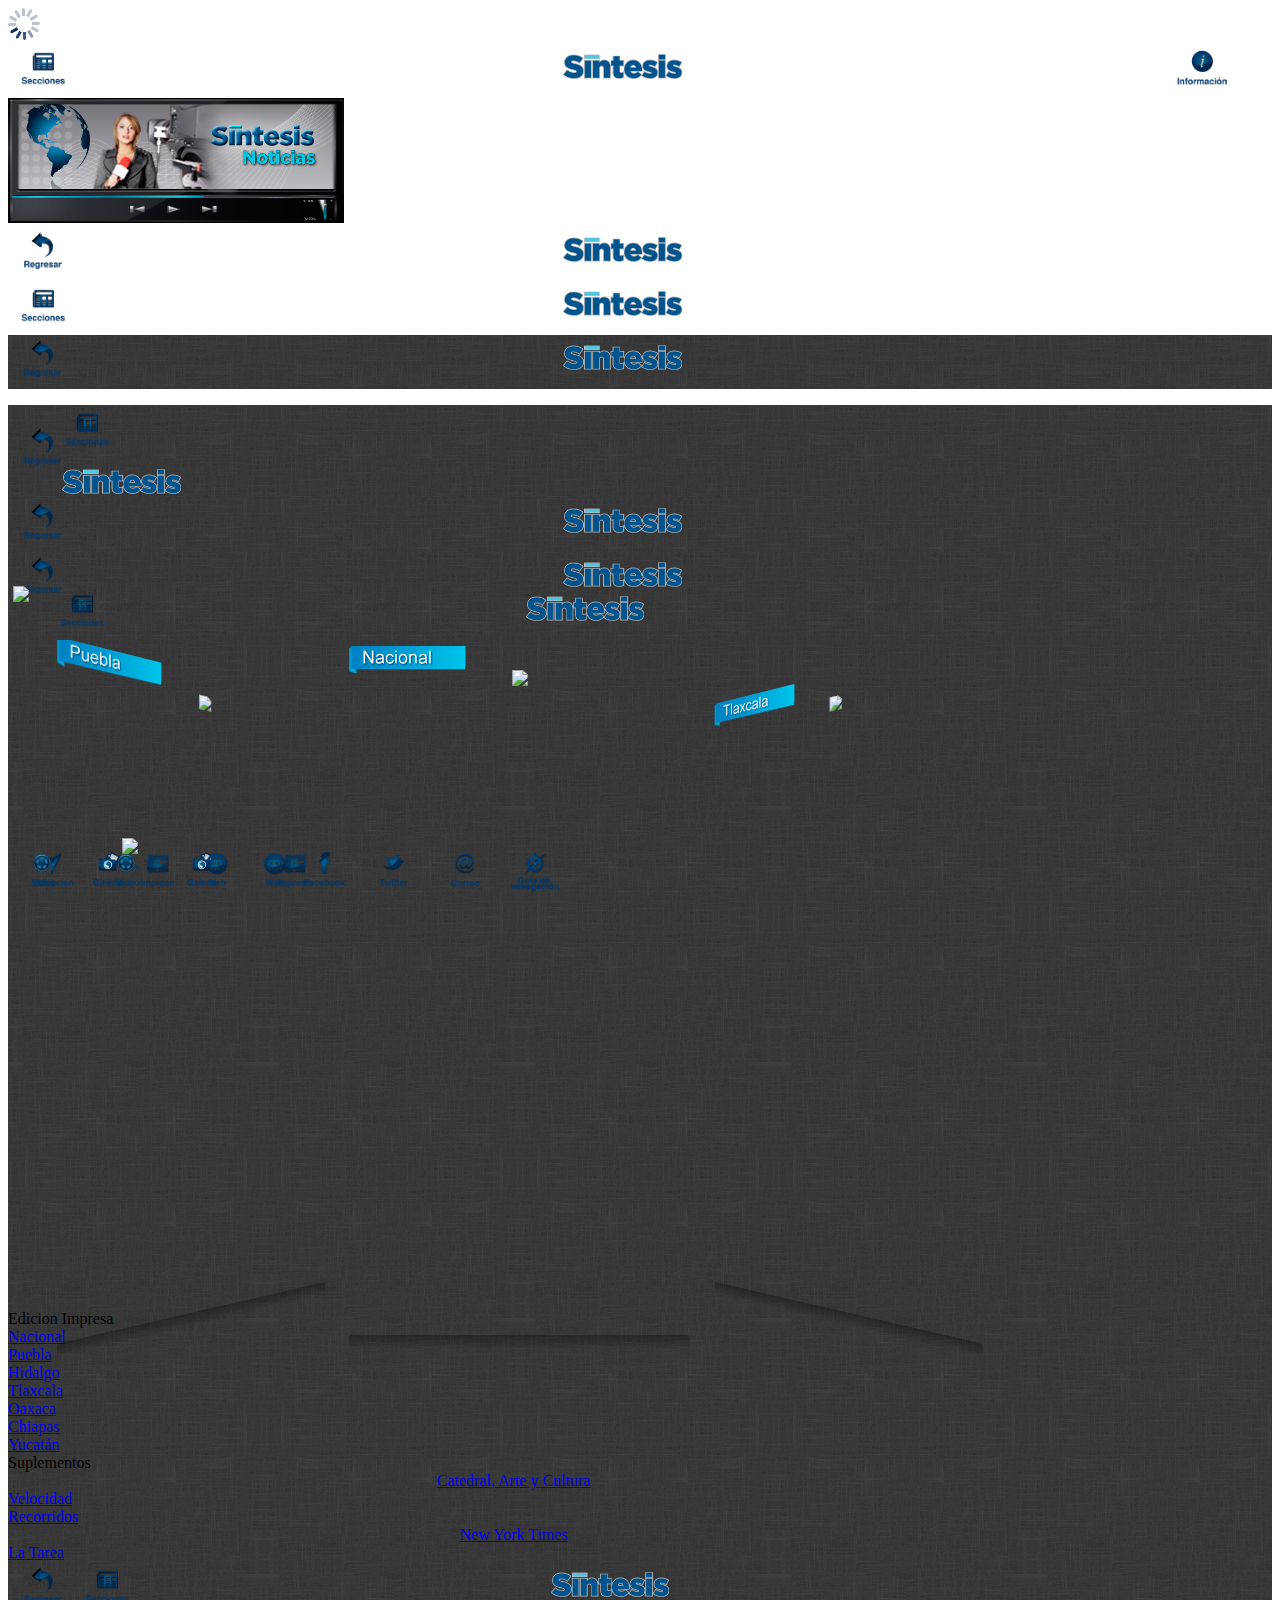
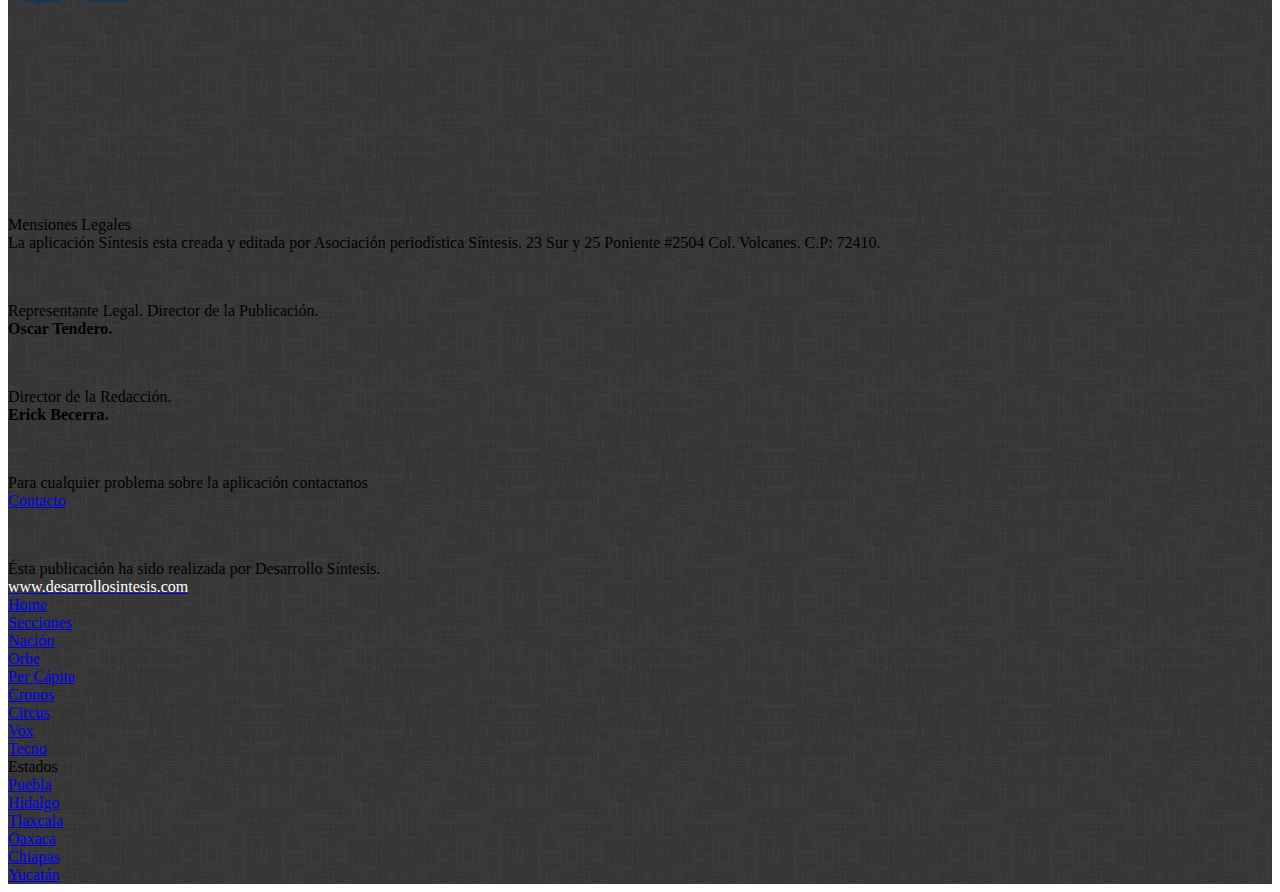
==== index.html @ 73b6370a "index" ====
﻿	<!DOCTYPE html>
<html>
<head>
<meta charset="UTF-8">
<title>Síntesis</title>
<meta content="width=device-width, initial-scale=1.0, minimum-scale=.5, maximum-scale=1.0, user-scalable=yes" name="viewport" />
<meta http-equiv="Pragma" CONTENT="no-cache"><!-- No Guarda cache -->

<!--<link href="general_ipad.css" rel="stylesheet" media="only screen and (min-device-width : 768px) and (max-device-width : 1024px)" />
<link href="css_ipad/transiciones.css" rel="stylesheet"  media="only screen and (min-device-width : 768px) and (max-device-width : 1024px)" />
<link href="css_ipad/alerta.css" rel="stylesheet" type="text/css"  media="only screen and (min-device-width : 768px) and (max-device-width : 1024px)" />
-->
<link  rel="stylesheet" media="all and (max-device-width:480px)" href="general_ipod.css" />
<link rel="stylesheet" media="all and (max-device-width:480px)"   href="css_ipod/transiciones.css"/>
<link rel="stylesheet" type="text/css" media="all and (max-device-width:480px)"  href="css_ipod/alerta.css" />



<script src="phonegap.js" type="text/javascript"></script>
<script src="http://code.jquery.com/jquery-1.9.1.min.js"></script>

<!--Slide-->
<link href="slide/royalslider.css" rel="stylesheet">
<script type="text/javascript" async src="slide/ga.js"></script>
<script src="slide/jquery.royalslider.min.js?v=9.3.5"></script>

<!--Slide-->
	<link href="js/galeria/photoswipe.css" type="text/css" rel="stylesheet" />
	<script type="text/javascript" src="js/galeria/lib/klass.min.js"></script>
	<script type="text/javascript" src="js/galeria/code.photoswipe-3.0.4.min.js"></script>


<script type="text/javascript">

	$(document).ready(function(e){
	

		/*
		if(checkConnection()== "WiFi connection")
		{alert("conectado");}
		else
		{alert("No conectado");
		}
		alert("conexion:"+checkConnection());
	*/
			if(navigator.userAgent.match(/iPod/i)) {
				
				document.addEventListener("deviceready", function(){
					//mantenemos el loding por 7 segundo
					slidePrincipal();
					slideVertical();
					CargarNoticiasHomeGal();
					galeria_video('nacionales');
					setInterval(function(){document.getElementById("cargando").style.display='none'},14000);
				
				});

			}
			else if(navigator.userAgent.match(/iPad/i)) {
				
				document.addEventListener("deviceready", function(){
					slidePrincipal();
					slideMiniatura();
					slideVertical();
					galeria_video('nacionales');	
					minuto_minuto();
					CargarNoticiasHomeGal();
					setInterval(function(){document.getElementById("cargando").style.display='none'},12000);
		
	
				});	
			}
		
		
});


	function checkConnection() {
        var networkState = navigator.network.connection.type;

        var states = {};
        states[Connection.UNKNOWN]  = 'Unknown connection';
        states[Connection.ETHERNET] = 'Ethernet connection';
        states[Connection.WIFI]     = 'WiFi connection';
        states[Connection.CELL_2G]  = 'Cell 2G connection';
        states[Connection.CELL_3G]  = 'Cell 3G connection';
        states[Connection.CELL_4G]  = 'Cell 4G connection';
        states[Connection.NONE]     = 'No network connection';

		var conex=states[networkState];
		return conex;
    }
	
    </script>


    

    <!-- carga de noticias -->
    <script>
	
		
			
			function CargarNoticiasHomeGal()
			{
				$.ajax({
						type: "POST",
						url: "http://166.78.193.53/RecursosApp/ios/php/CargarGaleriaImagenes2.php",
						data: "",
						cache: false,
						success: function(message)
						{
						$('.GaleriaImagenesContenedor').html(message);
						}
					});
		
			} 

			
	
	
			function slidePrincipal()
			{
				//$('#cont_slideprincipal').html('<img src="http://166.78.193.53/RecursosApp/ios/imagenes/loading.gif" />');
				if((navigator.userAgent.match(/iPhone/i)) || (navigator.userAgent.match(/iPod/i))) {
					 $.ajax({
							type: "POST",
							url: "http://166.78.193.53/RecursosApp/minios/php/slideprincipal_ip.php",
							data: "",
							cache: false,
								success: function(message)
								{	
							
									$('#cont_slideprincipal').html(message);	
								}
					});
					
				}
				else if(navigator.userAgent.match(/iPad/i)) {
					 $.ajax({
					
							type: "POST",
							url: "http://166.78.193.53/RecursosApp/ios/php/slideprincipal.php",
							data: "",
							cache: false,
							success: function(message)
							{
							//setInterval($('#cont_slideprincipal').html(message),5000);
							$('#cont_slideprincipal').html(message)
							}
					
					});
				}
				
				
			}
			function slideMiniatura()
			{
				//$('#cont_slidemini').html('<img src="http://166.78.193.53/RecursosApp/ios/imagenes/loading.gif" />');
				$.ajax({
					type: "POST",
				url: "http://166.78.193.53/RecursosApp/ios/php/slide_miniatura.php",
				data: "",
				cache: false,
				success: function(message)
				{	
				//setInterval($('#cont_slidemini').html(message),5000);
				$('#cont_slidemini').html(message)
				
				}
				});
			}
			function slideVertical()
			{
				//$('#content_slideVertical').html('<img src="http://166.78.193.53/RecursosApp/ios/imagenes/loading.gif" />');
				$.ajax({
					type: "POST",
				url: "http://166.78.193.53/RecursosApp/ios/php/slide_vertical.php",
				data: "",
				cache: false,
				success: function(message)
				{	
				//setInterval($('#content_slideVertical').html(message),5000);
				$('#content_slideVertical').html(message)
				}
				});
			}
			
			function galeriaImagenes ()
			{
				$.ajax({
					type: "POST",
				url: "http://166.78.193.53/RecursosApp/ios/php/galeria_imagenes.php",
				data: "",
				cache: false,
				success: function(message)
				{	
				$('#content_gal').html(message);
				}
				});
			}
			
			function galeria_video(plaza)
			{

				$.ajax({
					type: "POST",
				url: "http://166.78.193.53/RecursosApp/ios/php/galeria_video.php",
				//data: "",
				data: "plaza="+plaza,
				cache: false,
				success: function(message)
				{	
				$('.contvideogaleria').html(message);
				}
				});
			}
			
			function minuto_minuto()
			{
			//$('#minuto_home').html('<img src="http://166.78.193.53/RecursosApp/ios/imagenes/loading.gif" />');
				$.ajax({
					type: "POST",
				url: "http://166.78.193.53/RecursosApp/ios/php/minutoaminuto.php",
				data: "",
				cache: false,
				success: function(message)
				{	
				//setInterval($('#minuto_home').html(message),5000);
					$('#minuto_home').html(message)
				
				}
				});
			}
			
		
	</script>
    <!-- fin carga de noticias-->

<script>
  
  	function pagSinte(){
		var ref = window.open('http://www.sintesis.mx', '_blank', 'location=yes');
		}
	function pagDesarrollo(){
		var ref = window.open('http://www.sintesis.mx', '_blank', 'location=yes');
		}
	function PagTwitter(){
		var ref = window.open('https://twitter.com/Sintesisweb', '_blank', 'location=yes');
		}
	function PagFace(){
		var ref = window.open('https://www.facebook.com/SintesisPuebla?fref=ts', '_blank', 'location=yes');
		}
		
		
	
	function CargarNoticiasHome()
	{
		document.getElementById("cargando").style.display='';
		
		
		slideVertical2();
		slidePrincipal();
		slideMiniatura();	
		minuto_minuto();
		galeria_video('nacionales');	
		CargarNoticiasHomeGal();
		function slideVertical2()
			{//ContenedorDivMedio
				
				$.ajax({
				type: "POST",
				url: "http://166.78.193.53/RecursosApp/ios/php/slide_vertical.php",
				data: "",
				cache: false,
				success: function(message)
				{
					
					$('#vertical_home').html(
					' <div  class="ContenedorSlideVertical" id="content_slideVertical" >'+message+'</div>'
					
					)
				}
				});
			}
		setInterval(function(){document.getElementById("cargando").style.display='none'},7000);
		
	} 
	
	function CargarNoticiasPlaza(plaza)
	{
		document.getElementById("cargando").style.display='';
		/*limpiamos*/
		document.getElementById("name_SeccionSeccion").innerHTML="";
		document.getElementById("content_secc").innerHTML="";
		document.getElementById("vertical_seccion").innerHTML="";
		document.getElementById("minuto_plaza").innerHTML="";
		document.getElementById("vs").innerHTML="";
		document.getElementById("img_sup").innerHTML="";
		
			$.ajax(
			{

				type: "POST",
				url: "http://166.78.193.53/RecursosApp/ios/php/CargarNoticiasPlazas.php",
				data: "plaza="+plaza,
				cache: false,
				success: function(message)
				{
					datos = JSON.parse(message);
					for(i=0;i<datos.length;i++)
					{
						document.getElementById("name_SeccionSeccion").innerHTML="";
						$(".SeccionSeccion").html(
							datos[i].titulo_seccion
						);
						$("#name_SeccionSeccion").removeAttr("class");
					$("#name_SeccionSeccion").addClass('back_nacion');
					$("#name_SeccionSeccion").addClass('SeccionSeccion');
					//color
					//$("#name_SeccionSeccion").css({'background':'#5abfcf'});
						
						$(".ContenedorPrincipalSeccion").html(datos[i].slide_principal)
						
						$(".DivVertical").html(datos[i].slide_vertical)
						
						$("#minuto_plaza").html(datos[i].ultimas_noticias)
						
						$(".Video_seccion").html(datos[i].video)
						
						setInterval(function(){document.getElementById("cargando").style.display='none'},12000);
					}
					
				
				
				}
			});

	} 
	function cargar_seccion(seccion)
	{
		document.getElementById("cargando").style.display='';
		/*limpiamos*/
		document.getElementById("name_SeccionSeccion").innerHTML="";
		document.getElementById("content_secc").innerHTML="";
		document.getElementById("vertical_seccion").innerHTML="";
		document.getElementById("minuto_plaza").innerHTML="";
		document.getElementById("vs").innerHTML="";
		document.getElementById("img_sup").innerHTML="";
		 $.ajax(
			{

				type: "POST",
				url: "http://166.78.193.53/RecursosApp/ios/php/cargar_seccion.php",
				data: "seccion="+seccion,
				cache: false,
				success: function(message)
				{
					datos = JSON.parse(message);
					for(i=0;i<datos.length;i++)
					{
						
						document.getElementById("name_SeccionSeccion").innerHTML="";
						$(".SeccionSeccion").html(
							datos[i].titulo_seccion
						);
						
						
						$("#name_SeccionSeccion").removeAttr("class");
					$("#name_SeccionSeccion").addClass('back_'+datos[i].pseudo);
					$("#name_SeccionSeccion").addClass('SeccionSeccion');
						
						
						
						$(".ContenedorPrincipalSeccion").html(datos[i].slide_principal)
						$(".DivVertical").html(datos[i].slide_vertical)
						$("#minuto_plaza").html(datos[i].ultimas_noticias)
						$(".Video_seccion").html(datos[i].video)
						
						setInterval(function(){document.getElementById("cargando").style.display='none'},12000);
						
					}
					
					
				}
			});

		 
	}



function LeerNota(id)
	{ CargarNoticiasHome();
		//$('.ExtrasPlaza').html('<img src="http://166.78.193.53/RecursosApp/ios/imagenes/loading.gif" />');
			document.getElementById("cargando").style.display='';
		document.getElementById("div_nt").innerHTML="";
						document.getElementById("div_ns").innerHTML="";
						document.getElementById("div_na").innerHTML="";
						document.getElementById("div_nfc").innerHTML="";
						document.getElementById("div_nc").innerHTML="";
						document.getElementById("div_nep").innerHTML="";
						document.getElementById("img_cont").innerHTML="";
			$.ajax(
			{

				type: "POST",
				url: "http://166.78.193.53/RecursosApp/ios/php/Nota_ios.php",
				data: "id="+id,
				cache: false,
				success: function(message)
				{
					datos = JSON.parse(message);
					for(i=0;i<datos.length;i++)
					{
						
						
						//modificamos las imagenes
					
					//$('#Gallery').html(
					$('#img_cont').html(
					datos[i].imagen
					);
					
					
					document.getElementById("name_section").innerHTML="";
					$('.NotaSeccion').html(
					datos[i].seccion
					);
					
					$("#name_section").removeAttr("class");
					$("#name_section").addClass('back_'+datos[i].seccion_pseudo);
					$("#name_section").addClass('NotaSeccion');
					$("#name_section").css({'color':'#fff'});
					
					$('.NotaTitulo').html(
					datos[i].titulo
					);
					
					$('.NotaSumario').html(
					datos[i].sumario
					);
					$('.NotaAutor').html(
					datos[i].autor
					);
					
					$('.NotaFechaCreacion').html(
					datos[i].fecha
					);
					
					$('.NotaCompleta').html(
					datos[i].nota
					);
					
					//setInterval($('.ExtrasPlaza').html(datos[i].nota_extra),5000);
					$('.ExtrasPlaza').html(datos[i].nota_extra)
					setInterval(function(){document.getElementById("cargando").style.display='none'},12000);
					
					}
				
				}
			});
	}


</script>


 <script>
 

  
  </script>

</head>
<body>
<div class="lb-overlay_loading" id="cargando" style="display:''"> <img src="imagenes/loading.gif"> </div>
<!-- Home -->
<div id="home" class="content" >
<div class="HeaderAlternativo">
  <div style=" display:inline-block; padding-top:0px; width:10%; padding-left:10px;"> <a href="javascript:;" onClick="$('#panelSecciones').css('left','0');"> <img src="imagenes/iconos/azules/seccion@2x.png" width="50" > </a> </div>
  <div style=" display:inline-block; width:75%; vertical-align: top; padding-top:10px; text-align:center;"> <img src="imagenes/logo.png" height="25"> </div>
  <div style=" display:inline-block; padding-top:0px; width:10%; text-align:right;"> <a href="#Info"> <img src="imagenes/iconos/azules/informacion@2x.png" width="50" > </a> </div>
</div>
<div id="ContenedorSlides2"> 
<div id="ContenedorSlides"> 
  <!--Slide Principal-->
        <div  class="ContenedorSlidePrincipal_php" id="cont_slideprincipal" >
      
        </div>
  <!--Slide Principal--> 
  
  <!--Slide Miniaturas-->
  <div  class="ContenedorSlideMiniaturas">
    <div  class="SubContenedorSlideMiniaturas" id="cont_slidemini">
    
      <!-- se carga de php-->
    </div>
  </div>
  <!--Slide Miniaturas--> 
  
  <!--Slide Vertical-->
  <div class="DivVertical" id="vertical_home">
    <div  class="ContenedorSlideVertical" id="content_slideVertical" >

    </div>
  </div>
  <!--Slide Vertical--> 
  
  <!--Contenedor Minuti a Minuto Video y Suplementos-->
  <div class="ContenedorDivMedio">
    <div class="ContenedorMinutovideo">
      <div class="Minuto_A_Minuto" id="minuto_home">
       <!-- minuto a minuto -->
      </div>
      <a href="#video"><div class="Video"> <img src="imagenes/video3.jpg"> </div></a>
    </div>
    <div class="Suplementos"> 
        <div class="DivSuplementos">
            <div style="float:left;margin-right:-30000px;" id="sup_img_prin">
            	
                <div class="ContSuplemento" id="img_sup">
            		<!--<img src="">-->
                </div>
                
            </div>
        </div>
    </div>
  </div>
  <!--Contenedor Minuti a Minuto Video y Suplementos--> 
  
</div>

<!-- Home --> 

<!--Nota-->
<div id="nota" class="TransicionTop">
  <div class="HeaderAlternativo">
    <div style=" display:inline-block; padding-top:0px; width:10%; padding-left:10px;"> 
    <a href="javascript:;" onClick="history.back(-1);"> <img src="imagenes/iconos/azules/regresar@2x.png" width="50" > </a>
    </div>
    <div style=" display:inline-block; width:75%; vertical-align: top; padding-top:10px; text-align:center;"> <img src="imagenes/logo.png" height="25"> </div>
  </div>
  <div class="back_nacion NotaSeccion" id="name_section">

  </div>
  <div id="contenedor_Nota" >
  	<div class="NotaContenedor" >
            
   		<div id="img_cont">
        
        
        </div>
  
  
        <div class="NotaTitulo" id="div_nt"></div>
        <div class="NotaSumario" id="div_ns"></div>
        
         <div class="NotaAutor" id="div_na"></div>
         <div class="NotaFechaCreacion" id="div_nfc"></div>
        
        <div class="NotaCompleta" id="div_nc"> </div>
        
        <div class="ExtrasPlaza" id="div_nep">
          <!--  PHP-->
         </div>
            
      </div>
  </div>
</div>
<!--Nota--> 

<!--Secciones-->
<div id="secciones" class="TransicionFadeOut">
  <div class="HeaderAlternativo">
    <div style=" display:inline-block; padding-top:0px; width:10%; padding-left:10px;"> <a href="javascript:;" onClick="$('#panelSecciones').css('left','0');"> <img src="imagenes/iconos/azules/seccion@2x.png" width="50" > </a>
     </div>
    <div style=" display:inline-block; width:75%; vertical-align: top; padding-top:10px; text-align:center;"> <img src="imagenes/logo.png" height="25"> </div>
  </div>
  <div> 
  
  <div class="back_nacion SeccionSeccion" id="name_SeccionSeccion" style="color:#FFF;">

  </div>
    <!--Slide Principal Plaza-->
    <div class="ContenedorPrincipalSeccion" id="content_secc">
  
          
          
      </div>
    </div>
    <!--Slide Principal Plaza--> 
    
    <!--Slide Vertical Seccion-->
    <div class="DivVertical" id="vertical_seccion">
    
    </div>
    <!--Slide Vertical Seccion--> 
    
    <!--Contenedor Minuto a Minuto Video y Suplementos-->
    <div class="ContenedorDivMedio">
      <div class="ContenedorMinutovideo">
        <div class="Minuto_A_Minuto" id="minuto_plaza">
       
        </div>
        <div class="Video_seccion" id="vs"> 
        
        </div>
        
      </div>
      <div class="Suplementos"> 
        <div class="DivSuplementos">
            <div style="float:left;margin-right:-30000px;" id="sup_img_prin_sec">
            	<div class="ContSuplemento" id="img_sup">
            		
                </div>
            </div>
        </div>
    </div>
    </div>
    <!--Contenedor Minuti a Minuto Video y Suplementos--> 
    
  </div>
  
</div>
<!--Secciones--> 

<!--Galeria de Fotos-->
<div id="galeria" class="TransicionFadeOut" style="background-image:url(imagenes/black_linen_v2.png)"  >
 
  <div class="HeaderAlternativo">
    <div style=" display:inline-block; padding-top:0px; width:10%; padding-left:10px;"> <a href="javascript:;" onClick="history.back(-1);"> <img src="imagenes/iconos/azules/regresar@2x.png" width="50" > </a> </div>
    <div style=" display:inline-block; width:75%; vertical-align: top; padding-top:10px; text-align:center;"> <img src="imagenes/logo.png" height="25"> </div>
  </div>
  
   	<div id="MainContent">

	<ul id="Gallery_gal" class="gallery GaleriaImagenesContenedor">
	</ul>
	
</div>	

</div>



<!--Galeria de Fotos-->

<!--Ubicacion-->
<div id="ubicacion" class="TransicionFadeOut" style="background-image:url(imagenes/black_linen_v2.png)"  >
  <div class="HeaderAlternativo">
    <div style=" display:inline-block; padding-top:0px; width:30px; padding-left:10px;"> <a href="javascript:;" onClick="history.back(-1);"> <img src="imagenes/iconos/azules/regresar@2x.png" width="50" > </a> </div>
    
    <div style=" display:inline-block; padding-top:0px; width:50px; padding-left:10px;"> <a href="javascript:;" onClick="$('#panelSecciones').css('left','0');"> <img src="imagenes/iconos/azules/seccion@2x.png" width="50" > </a>
    
    <div style=" display:inline-block; width:75%; vertical-align: top; padding-top:10px; text-align:center;"> <img src="imagenes/logo.png" height="25"> </div>
    
  </div>
  <div style="height:100%; overflow:hidden;">
    <div class="contUbicacion">
    <div id="map_canvas" style="width:100%; height:100%"></div>
     
    </div>
 
  </div>
</div>
<!-- Ubicacion-->

<!--Video-->
<div id="video" class="TransicionFadeOut" style="background-image:url(imagenes/black_linen_v2.png)"  >
  <div class="HeaderAlternativo">
    <div style=" display:inline-block; padding-top:0px; width:10%; padding-left:10px;"> <a href="javascript:;" onClick="history.back(-1);galeria_video('nacionales');"> <img src="imagenes/iconos/azules/regresar@2x.png" width="50" > </a> </div>
    <div style=" display:inline-block; width:75%; vertical-align: top; padding-top:10px; text-align:center;"> <img src="imagenes/logo.png" height="25"> </div>
    
  </div>
  <div style="height:93.5%; overflow:hidden;">
    <div class="contvideogaleria">
    
     <!-- se carga cotenido de php -->
    </div>
    <script type="text/javascript">
function cambiarvideo(url,titulo){
  document.getElementById('videogaleria').innerHTML = '<div class="VideoTituloPrincipal"><strong>'+titulo+'</strong></div><object width="100%" height="49%"><param name="movie" value="'+url+'?fs=1&amp;hl=es_ES&amp;rel=0&amp;autoplay=1&modestbranding=1"/><param value="true" name="allowFullScreen"/><param value="always" name="allowscriptaccess"/><param value="transparent" name="wmode"/><embed width="100%" height="49%" wmode="transparent"  allowfullscreen="true" allowscriptaccess="always" type="application/x-shockwave-flash" src="'+url+'?fs=1&amp;hl=es_ES&amp;rel=0&amp;autoplay=1&showinfo=0&modestbranding=1"/></object>';
return false;
}
</script> 
  </div>
</div>


<!--Video-->


<!--gia Nav-->
<div id="guia" class="TransicionFadeOut" style="background-image:url(imagenes/black_linen_v2.png)"  >
  <div class="HeaderAlternativo">
    <div style=" display:inline-block; padding-top:0px; width:10%; padding-left:10px;"> <a href="javascript:;" onClick="history.back(-1);"> <img src="imagenes/iconos/azules/regresar@2x.png" width="50" > </a> </div>
    <div style=" display:inline-block; width:75%; vertical-align: top; padding-top:10px; text-align:center;"> <img src="imagenes/logo.png" height="25"> </div>
    
  </div>
  <div style="height:100%; width:100%;">
    <div class="contNav" style="width:100%; height:100%; background:url(http://166.78.193.53/RecursosApp/ios/imagenes/guia.png) no-repeat; background-size:770px; background-position:center center; margin-top:-20px;">
    </div>
 
  </div>
</div>
<!-- guia nav--> 

<!--IMPRESO -->
<!--Impreso-->
<script>

/*function ImprimirImpresoPortada()
	{
			$.ajax(
			{

				type: "POST",
				url: "http://166.78.193.53/APPSintesis/php/ImprimirImpresoPortadas.php",
				data: "",
				cache: false,
				success: function(message)
				{
					message=message.split("&");
					
	$("#ImgPortadaPuebla").css("background-image", "url(http://166.78.193.53/APPSintesis/ImpresoPortadas/Puebla/Thumbs/"+message[1]+".jpg)");
	
	$("#ImgPortadaTlaxcala").css("background-image", "url(http://166.78.193.53/APPSintesis/ImpresoPortadas/Tlaxcala/Thumbs/"+message[2]+".jpg)");
	
	$("#ImgPortadaChiapas").css("background-image", "url(http://166.78.193.53/APPSintesis/ImpresoPortadas/Chiapas/Thumbs/"+message[5]+".jpg)");
	
	$("#ImgPortadaHidalgo").css("background-image", "url(http://166.78.193.53/APPSintesis/ImpresoPortadas/Hidalgo/Thumbs/"+message[3]+".jpg)");
	
	$("#ImgPortadaOaxaca").css("background-image", "url(http://166.78.193.53/APPSintesis/ImpresoPortadas/Oaxaca/Thumbs/"+message[4]+".jpg)");
	
	$("#ImgPortadaYucatan").css("background-image", "url(http://166.78.193.53/APPSintesis/ImpresoPortadas/Yucatan/Thumbs/"+message[6]+".jpg)");
	
	$("#ImgPortadaNacional").css("background-image", "url(http://166.78.193.53/APPSintesis/ImpresoPortadas/Nacional/Thumbs/"+message[7]+".jpg)");
				
				
				
				
				}
				
			});

	}*/
	
</script>
<link rel="stylesheet" href="js/SlideImpreso/style.css">

<script src="js/SlideImpreso/idangerous.swiper.js"></script>
<script src="js/SlideImpreso/idangerous.swiper.3dflow.js"></script>

<div id="impreso"  class="TransicionFadeOut" >
  <div class="HeaderAlternativo">
    
    <div style=" display:inline-block; padding-top:0px; width:30px; vertical-align:top;padding-left:5px;"> <a href="#home" onClick="CargarNoticiasHome();"> <img src="http://166.78.193.53/APPSintesis/imagenes/home@2x.png" width="50" > </a>
     </div>
     
     <div style=" display:inline-block; padding-top:0px; width:50px;padding-left:10px; "> <a href="javascript:;" onClick="$('#panelSeccionesImpreso').css('left','0');"> <img src="imagenes/iconos/azules/seccion@2x.png" width="50" > </a>
     </div>
     
    <div style=" display:inline-block; width:75%; vertical-align: top; padding-top:10px; text-align:center;"> <img src="imagenes/logo.png" height="25"> </div>
    
  </div>

	<div id="ContenedorImpresoPortadas">
        <div class="main">
          <div class="swiper-container appstore td1">
          
            <div class="swiper-wrapper">
            
            
              <div  class="swiper-slide" id="ImgPortadaPuebla" style="background-image:url(images/loading.gif); text-align:center">
              <div class="EtiquetaImpreso">
              <img src="imagenes/EtiquetasPlazas/puebla.png"></div>
              <a href="#impreso-portadas" onClick="ImprimirImpresoTodas('Puebla');">
              <img src="http://166.78.193.53/APPSintesis/ImpresoPortadas/Puebla/Thumbs/portada.jpg">
              </a>
              <div class="reflection"></div>
              <div class="swiper-slide-shadow-left" ></div>
              <div class="swiper-slide-shadow-right"></div>
              </div>
              
              
              <div class="swiper-slide" id="ImgPortadaNacional" style="background-image:url(images/loading.gif); text-align:center;">
              <div class="EtiquetaImpreso">
              <img src="imagenes/EtiquetasPlazas/nacional.png"></div>
              <a href="#impreso-portadas" onClick="ImprimirImpresoTodas('Nacional');">
              	<img src="http://166.78.193.53/APPSintesis/ImpresoPortadas/Nacional/Thumbs/portada.jpg">
              </a>
              <div class="reflection"></div>
              <div class="swiper-slide-shadow-left" ></div>
              <div class="swiper-slide-shadow-right"></div>
              </div>
              
              
              
              <div class="swiper-slide" id="ImgPortadaTlaxcala" style="background-image:url(images/loading.gif); text-align:center;">
              <div class="EtiquetaImpreso">
              <img src="imagenes/EtiquetasPlazas/tlaxcala.png"></div>
              <a href="#impreso-portadas" onClick="ImprimirImpresoTodas('Tlaxcala');">
              	<img src="http://166.78.193.53/APPSintesis/ImpresoPortadas/Tlaxcala/Thumbs/portada.jpg">
              </a>
              <div class="reflection"></div>
              <div class="swiper-slide-shadow-left" ></div>
              <div class="swiper-slide-shadow-right"></div>
              </div>
              
              <div class="swiper-slide ImpresoSuplemento" id="ImgPortadaOaxaca" style="background-image:url(images/loading.gif); text-align:center;">
              <div class="EtiquetaImpreso">
              <img src="imagenes/EtiquetasPlazas/oaxaca.png"></div>
              <a href="#impreso-portadas" onClick="ImprimirImpresoTodas('Oaxaca');">
              	<img src="http://166.78.193.53/APPSintesis/ImpresoPortadas/Oaxaca/Thumbs/portada.jpg">
              </a>
              <div class="reflection"></div>
              <div class="swiper-slide-shadow-left" ></div>
              <div class="swiper-slide-shadow-right"></div>
              </div>
              
              <div class="swiper-slide" id="ImgPortadaHidalgo" style="background-image:url(images/loading.gif); text-align:center;">
              <div class="EtiquetaImpreso">
              <img src="imagenes/EtiquetasPlazas/hidalgo.png"></div>
              <a href="#impreso-portadas" onClick="ImprimirImpresoTodas('Hidalgo');">
              	<img src="http://166.78.193.53/APPSintesis/ImpresoPortadas/Hidalgo/Thumbs/portada.jpg">
              </a>
              <div class="reflection"></div>
              <div class="swiper-slide-shadow-left" ></div>
              <div class="swiper-slide-shadow-right"></div>
              </div>
              
              
              <div class="swiper-slide ImpresoSuplemento" id="ImgPortadaChiapas" style="background-image:url(images/loading.gif); text-align:center;">
              <div class="EtiquetaImpreso">
              <img src="imagenes/EtiquetasPlazas/chiapas.png"></div>
              <a href="#impreso-portadas" onClick="ImprimirImpresoTodas('Chiapas');">
              	<img src="http://166.78.193.53/APPSintesis/ImpresoPortadas/Chiapas/Thumbs/portada.jpg">
              </a>
              <div class="reflection"></div>
              <div class="swiper-slide-shadow-left" ></div>
              <div class="swiper-slide-shadow-right"></div>
              </div>
              
              <div class="swiper-slide ImpresoSuplemento" id="ImgPortadaYucatan" style="background-image:url(images/loading.gif); text-align:center;" >
              <div class="EtiquetaImpreso">
              <img src="imagenes/EtiquetasPlazas/yucatan.png"></div>
              <a href="#impreso-portadas" onClick="ImprimirImpresoTodas('Yucatan');">
              <img src="http://166.78.193.53/APPSintesis/ImpresoPortadas/Yucatan/Thumbs/portada.jpg">
              </a>
              <div class="reflection"></div>
              <div class="swiper-slide-shadow-left" ></div>
              <div class="swiper-slide-shadow-right"></div>
              </div>
              
            </div>
          </div>
        </div>
	</div>
</div>
<!--Impreso--> 


<!--Panel de Secciones de Impreso-->

<div id="panelSeccionesImpreso"  class="panelSeccion" style=" min-width:20%;"> 
  <div class="paneSeccionEdicion"> Edicion Impresa </div>
  
  <a href="#impreso-portadas" onClick="ImprimirImpresoTodas('Nacional');$('#panelSeccionesImpreso').css('left','-250%');">
  <div class="panelSeccionTitulo"> Nacional </div>
  </a>
   <div class="panelSeccionSpacer"> </div>
  <a href="#impreso-portadas" onClick="$('#panelSeccionesImpreso').css('left','-250%');ImprimirImpresoTodas('Puebla');">
  <div class="panelSeccionTitulo"> Puebla </div>
  </a>
  <div class="panelSeccionSpacer"> </div>
  <a href="#impreso-portadas" onClick="$('#panelSeccionesImpreso').css('left','-250%');ImprimirImpresoTodas('Hidalgo');">
  <div class="panelSeccionTitulo"> Hidalgo </div>
  </a>
  <div class="panelSeccionSpacer"> </div>
  <a href="#impreso-portadas" onClick="$('#panelSeccionesImpreso').css('left','-250%');ImprimirImpresoTodas('Tlaxcala');">
  <div class="panelSeccionTitulo"> Tlaxcala </div>
  </a>
  <div class="panelSeccionSpacer"> </div>
  <a href="#impreso-portadas" onClick="$('#panelSeccionesImpreso').css('left','-250%');ImprimirImpresoTodas('Oaxaca');">
  <div class="panelSeccionTitulo"> Oaxaca </div>
  </a>
  <div class="panelSeccionSpacer"> </div>
  <a href="#impreso-portadas" onClick="$('#panelSeccionesImpreso').css('left','-250%');ImprimirImpresoTodas('Chiapas');">
  <div class="panelSeccionTitulo"> Chiapas </div>
  </a>
  <div class="panelSeccionSpacer"> </div>
  <a href="#impreso-portadas" onClick="$('#panelSeccionesImpreso').css('left','-250%');ImprimirImpresoTodas('Yucatan');">
  <div class="panelSeccionTitulo"> Yucatán </div>
  </a>
  <div class="panelSeccionSpacer"> </div>
  <div class="paneSeccionEdicion"> Suplementos</div>
  <a href="#impreso-portadas" onClick="$('#panelSeccionesImpreso').css('left','-250%');ImprimirImpresoTodas('arte_cultura');">
  <div class="panelSeccionTitulo" style=" width:80%; text-align:center;"> Catedral, Arte y Cultura </div>
  </a>
  <div class="panelSeccionSpacer"> </div>
  <a href="#impreso-portadas" onClick="$('#panelSeccionesImpreso').css('left','-250%');ImprimirImpresoTodas('velocidad');">
  <div class="panelSeccionTitulo"> Velocidad </div>
  </a>
  <div class="panelSeccionSpacer"> </div>
  <a href="#impreso-portadas" onClick="$('#panelSeccionesImpreso').css('left','-250%');ImprimirImpresoTodas('recorridos');">
  <div class="panelSeccionTitulo"> Recorridos </div>
  </a>
  <div class="panelSeccionSpacer"> </div>
  <a href="#impreso-portadas" onClick="$('#panelSeccionesImpreso').css('left','-250%');ImprimirImpresoTodas('NYT');">
  <div class="panelSeccionTitulo" style=" width:80%; text-align:center;"> New York Times </div>
  </a>
  <div class="panelSeccionSpacer"> </div>
  <a href="#impreso-portadas" onClick="$('#panelSeccionesImpreso').css('left','-250%');ImprimirImpresoTodas('LaTarea');">
  <div class="panelSeccionTitulo"> La Tarea </div>
  </a>
  <div class="panelSeccionSpacer"> </div>
  <a class="closeSeccion" href="javascript:;" onClick="$('#panelSeccionesImpreso').css('left','-250%');"></a> </div>

<!--Panel de Secciones de Impreso-->



<!--Impreso Portadas-->
<script>
	function CambiarPortada(plaza,archivo){
		$('#ImagenPortadaImp').html('<img src="http://166.78.193.53/APPSintesis/ImpresoPortadas/'+plaza+'/'+archivo+'.jpg" width="100%">');
		}
	
</script>
<script>
function ImprimirImpresoTodas(plaza)
	{
			$.ajax(
			{

				type: "POST",
				url: "http://166.78.193.53/APPSintesis/php/ImprimirImpresoTodas.php",
				data: "plaza="+plaza,
				cache: false,
				success: function(message)
				{
					$('#ContenedorImagenImpreso').html(message);
				}
				
			});

	}
	
</script>


<div id="impreso-portadas"  class="TransicionFadeOut" >
      <div class="HeaderAlternativo">
      
        <div style=" display:inline-block; padding-top:0px; width:50px; padding-left:10px;"> <a href="javascript:;" onClick="history.back(-1);"> <img src="imagenes/iconos/azules/regresar@2x.png" width="50" > </a> </div>
        
     <div style=" display:inline-block; padding-top:0px; width:50px;padding-left:10px; "> <a href="javascript:;" onClick="$('#panelSeccionesImpreso').css('left','0');"> <img src="imagenes/iconos/azules/seccion@2x.png" width="50" > </a>
     </div>
     
     
        <div style=" display:inline-block; width:75%; vertical-align: top; padding-top:10px; text-align:center;"> <img src="imagenes/logo.png" height="25"> </div>
        
      </div>

 
  	<div id="ContenedorImagenImpreso" class="ContenedorImagenImpreso" >
    	
    </div>
    
</div>
<!--Impreso Portadas--> 



<!-- FIN IMPRESO-->




<!--Dialogo de Info--> 

<a href="#home" class="overlayInfo" id="Info"></a>
<div class="popupInfo" >
  <div class="HeadDialogoInfo"> Mensiones Legales </div>
  <div class="ContenidoDialogoInfo"> La aplicación Síntesis esta creada y editada por Asociación periodística Síntesis. 23 Sur y 25 Poniente #2504 Col. Volcanes. C.P: 72410.
    <p>&nbsp;</p>
    Representante Legal. Director de la Publicación.<br>
    <strong>Oscar Tendero.</strong>
    <p>&nbsp;</p>
    Director de la Redacción.<br>
    <strong>Erick Becerra.</strong>
    <p>&nbsp;</p>
    Para cualquier problema sobre la aplicación contactanos <a class="" href="mailto:admin-web@sintesisdigital.com.mx" style="width:150px; margin:auto; margin-top:100px;">
    <div class="BotonDialogoInfo"> Contacto </div>
    </a>
    <p>&nbsp;</p>
    Ésta publicación ha sido realizada por Desarrollo Síntesis.<br>
    <a href="javascript:;" onClick="pagDesarrollo();" data-theme="z" >
    <div style="color:#FFF;"> www.desarrollosintesis.com </div>
    </a> <a class="close" href="#home"></a> </div>
</div>
<!--Dialogo de Info--> 

<!--Panel de Secciones-->

<div id="panelSecciones"  class="panelSeccion"> 
  <a href="#home" onClick="$('#panelSecciones').css('left','-250%'),CargarNoticiasHome();">
  <div class="panelSeccionTitulo" style="background-image:url(http://166.78.193.53/RecursosApp/ios/imagenes/iconos/azules/home@2x.png);"> Home </div>
  
  <div class="paneSeccionEdicion"> Secciones </div>
  </a>
  <a href="#secciones" onClick="$('#panelSecciones').css('left','-250%'), CargarNoticiasPlaza('nacionales');">
  <div class="panelSeccionTitulo" style="background-image:url(http://166.78.193.53/RecursosApp/ios/imagenes/iconos/azules/nacion@2x.png);"> Nación </div>
  </a>
  <div class="panelSeccionSpacer"> </div>
  <a href="#secciones" onClick="$('#panelSecciones').css('left','-250%'), cargar_seccion('orbe');">
  <div class="panelSeccionTitulo" style="background-image:url(http://166.78.193.53/RecursosApp/ios/imagenes/iconos/azules/orbe@2x.png);"> Orbe </div>
  </a>
  <div class="panelSeccionSpacer"> </div>
  <a href="#secciones" onClick="$('#panelSecciones').css('left','-250%'), cargar_seccion('percapita');">
  <div class="panelSeccionTitulo" style="background-image:url(http://166.78.193.53/RecursosApp/ios/imagenes/iconos/azules/percapita@2x.png);"> Per Cápita </div>
  </a>
  <div class="panelSeccionSpacer"> </div>
  <a href="#secciones" onClick="$('#panelSecciones').css('left','-250%'), cargar_seccion('cronos');">
  <div class="panelSeccionTitulo" style="background-image:url(http://166.78.193.53/RecursosApp/ios/imagenes/iconos/azules/cronos@2x.png);"> Cronos </div>
  </a>
  <div class="panelSeccionSpacer"> </div>
  <a href="#secciones" onClick="$('#panelSecciones').css('left','-250%'), cargar_seccion('circus');">
  <div class="panelSeccionTitulo" style="background-image:url(http://166.78.193.53/RecursosApp/ios/imagenes/iconos/azules/circus@2x.png);"> Circus </div>
  </a>
  <div class="panelSeccionSpacer"> </div>
  <a href="#secciones" onClick="$('#panelSecciones').css('left','-250%'), cargar_seccion('vox');">
  <div class="panelSeccionTitulo" style="background-image:url(http://166.78.193.53/RecursosApp/ios/imagenes/iconos/azules/vox@2x.png);"> Vox </div>
  </a>
  <div class="panelSeccionSpacer"> </div>
  <a href="#secciones" onClick="$('#panelSecciones').css('left','-250%'), cargar_seccion('tecno');">
  <div class="panelSeccionTitulo" style="background-image:url(http://166.78.193.53/RecursosApp/ios/imagenes/iconos/azules/tecno@2x.png);"> Tecno </div>
  </a>
  <div class="panelSeccionSpacer"> </div>
  <div class="paneSeccionEdicion"> Estados </div>
  <a href="#secciones" onClick="$('#panelSecciones').css('left','-250%'), CargarNoticiasPlaza('puebla');">
  <div class="panelSeccionTitulo"> Puebla </div>
  </a>
  <div class="panelSeccionSpacer"> </div>
  <a href="#secciones" onClick="$('#panelSecciones').css('left','-250%'), CargarNoticiasPlaza('hidalgo');">
  <div class="panelSeccionTitulo"> Hidalgo </div>
  </a>
  <div class="panelSeccionSpacer"> </div>
  <a href="#secciones" onClick="$('#panelSecciones').css('left','-250%'), CargarNoticiasPlaza('tlaxcala');">
  <div class="panelSeccionTitulo"> Tlaxcala </div>
  </a>
  <div class="panelSeccionSpacer"> </div>
  <a href="#secciones" onClick="$('#panelSecciones').css('left','-250%'), CargarNoticiasPlaza('oaxaca');">
  <div class="panelSeccionTitulo"> Oaxaca </div>
  </a>
  <div class="panelSeccionSpacer"> </div>
  <a href="#secciones" onClick="$('#panelSecciones').css('left','-250%'), CargarNoticiasPlaza('chiapas');">
  <div class="panelSeccionTitulo"> Chiapas </div>
  </a>
  <div class="panelSeccionSpacer"> </div>
  <a href="#secciones" onClick="$('#panelSecciones').css('left','-250%'), CargarNoticiasPlaza('yucatan');">
  <div class="panelSeccionTitulo"> Yucatán </div>
  </a>
  <div class="panelSeccionSpacer"> </div>
  <a class="closeSeccion" href="javascript:;" onClick="$('#panelSecciones').css('left','-250%');"></a> </div>
<!--Panel de Secciones--> 


<!--Footer-->
<div class="HeaderAlternativo" style="position:fixed; bottom:0; vertical-align:top">
  
<div style=" display:inline-block; text-align:center; position:absolute; z-index:-1; width:100%;"> <a href="#impreso" onClick="ImprimirImpresoPortada();"> <img src="imagenes/iconos/azules/impreso@2x.png" width="50" > </a> </div>
  
  <div style="display:inline-block; padding-left:20px; "> <a href="#ubicacion"> <img src="imagenes/iconos/azules/ubicacion@2x.png" width="50" > </a> </div>
  
   <div style="display:inline-block; padding-left:20px; "> <a href="#video" onClick="galeria_video('nacionales')"> <img src="imagenes/iconos/azules/video@2x.png" width="50" > </a> </div>
  
  <div style=" display:inline-block;padding-left:20px;"> <a href="#galeria" onClick="CargarNoticiasHome()"> <img src="imagenes/iconos/azules/galeria@2x.png" width="50" > </a> </div>
  
  <div style=" display:inline-block;padding-left:20px;"> <a href="javascript:;" onClick="pagDesarrollo();"><img src="imagenes/iconos/azules/web@2x.png" width="50" > </a> </div>
  
   <div style=" float:right; display:inline-block; padding-right:20px;"> <a href="#guia"> <img src="imagenes/iconos/azules/guia@2x.png" width="50" > </a> </div>
   
  <div style="float:right;display:inline-block;padding-right:20px; "> <a href="mailto:admin-web@sintesisdigital.com.mx"> <img src="imagenes/iconos/azules/correo@2x.png" width="50" > </a> </div>
  
  <div style=" float:right; display:inline-block; padding-right:20px;"> <a href="javascript:;" onClick="PagTwitter();"> <img src="imagenes/iconos/azules/twitter@2x.png" width="50" > </a> </div>
  
  <div style=" float:right; display:inline-block; padding-right:20px;"> <a href="javascript:;" onClick="PagFace();"> <img src="imagenes/iconos/azules/facebook@2x.png" width="50" > </a> </div>
  
  
</div>
<!--Footer-->

<!--Footer-->
 <div class="HeaderAlternativoFooter" style="position:fixed; bottom:0; vertical-align:top;   ">  
  
  <div style="  text-align:center; vertical-align:bottom;position:absolute;  z-index:-1; width:100%; "> <a href="javascript:;" onClick="$('#panelIconos').css('left','0');"> <img src="imagenes/mas@2x.png" width="18" > </a> </div>

  
  <div style="display:inline-block; padding-left:10px; padding-bottom:0px;vertical-align:center; margin-top:8px; z-index:-1;  "> <a href="#video" onClick="galeria_video('nacionales')">  <img src="imagenes/iconos/azules/video@2x.png" width="50"  > </a> </div>
  
  <div style=" display:inline-block;padding-left:10px; padding-bottom:0px;vertical-align:center;margin-top:8px;" > <a href="#galeria"  onClick="CargarNoticiasHome();"> <img src="imagenes/iconos/azules/galeria@2x.png" width="50"  > </a> </div>
  
    <div style="float:right;display:inline-block;padding-right:10px;padding-bottom:0px;vertical-align:center;margin-top:8px; "> <a href="javascript:;" onClick="pagDesarrollo();"><img src="imagenes/iconos/azules/web@2x.png"  width="50" > </a> </div>

     <div style=" float:right; display:inline-block; padding-right:10px;padding-bottom:0px;vertical-align:center; margin-top:8px;"> <a href="#impreso" onClick="ImprimirImpresoPortada();"> <img src="imagenes/iconos/azules/impreso@2x.png" width="50"  > </a> </div>
  
</div>
<!--Footer-->

<script>
      jQuery(document).ready(function($) {

  $(".SlidePrincipal").royalSlider({
    autoHeight: false,
    arrowsNav: false,
    fadeinLoadedSlide: false,
    controlNavigationSpacing: 0,
    controlNavigation: "tabs",
    imageScaleMode: "none",
    imageAlignCenter:false,
    loop: false,
    loopRewind: true,
    numImagesToPreload: 6,
    keyboardNavEnabled: false,
    usePreloader: true
  });
 
  
  
  });
  
  /* 3D Flow demos */
$(function(){


td1 = jQuery('.td1').swiper({
slidesPerSlide:3,
loop:true,
//Enable 3D Flow
tdFlow: {}
})

})

    </script> 
</div>
</body>
</html>
---- general_ipad.css ----
a:link {
	text-decoration: none;
	}
a:visited {
	text-decoration: none;
	}
a:active {
	text-decoration: none;
}
a:hover {
	text-decoration: none;
}
body{
	background-image: url(imagenes/patron.png);
	font-family:  Helvetica, sans-serif;
	height:100%;
	width:100%;
	
	}
	
.HeaderAlternativo{
	background-image:url(imagenes/barra.png);
	height:44px;
	font-family:  Helvetica, sans-serif;
	font-size: 16px;
	color: #0c6090;
	width:100%;
	z-index:2;
	vertical-align:top;
	
	
	}
.DialogoPlaza{
	width:250px;
	height:30px;
	margin:auto;
	text-align:center;
	padding-top:10px;
	background-color:#0c6090;
	color:#FFF;
	border-radius:15px;
	-moz-border-radius:15px 15px 15px 15px; 
	-webkit-border-radius:15px 15px 15px 15px; 
	border:1px solid #707070;
}

.HeadDialogoInfo{
	margin-left:-15px;
	margin-right:-15px;
	color:#FFF;
	height:20px;
	vertical-align:top;
	-moz-border-radius:5px 5px 5px 5px;
	-webkit-border-radius:5px 5px 5px 5px;
	padding-top:10px;
	background: -webkit-linear-gradient(#999, #000);
   background: -moz-linear-gradient(#999, #000);
   background: -o-linear-gradient(#999, #000);
   font-size:12px;
}
.ContenidoDialogoInfo{
	padding-top:10px;
	font-size:12px;
	}
.BotonDialogoInfo{
	width:50%;
	height:20px;
	margin:auto;
	text-align:center;
	padding-top:10px;
	background-color:#0c6090;
	color:#FFF;
	border-radius:15px;
	-moz-border-radius:15px 15px 15px 15px; 
	-webkit-border-radius:15px 15px 15px 15px; 
	border:1px solid #707070;
	background: -webkit-linear-gradient(#999, #000);
   background: -moz-linear-gradient(#999, #000);
   background: -o-linear-gradient(#999, #000);
	}
	
.lb-overlay{
	width: 0px;
	height: 0px;
	position: fixed;
	overflow: hidden;
	left: 0px;
	top: 0px;
	padding: 0px;
	z-index: 99;
	text-align: center;
	background:#666;
	opacity: 0.8;
}

.lb-overlay {
	width: auto;
	height: auto;
	bottom: 0px;
	right: 0px;
	padding: 80px 100px 120px 100px;
}
.lb-overlay img{
	margin-top:20%;}
.lb-overlay_loading img{
	margin-top:20%;}
.lb-overlay_loading
{
	width: 0px;
	height: 0px;
	position: fixed;
	overflow: hidden;
	left: 0px;
	top: 0px;
	padding: 0px;
	z-index: 99;
	text-align: center;
	background:#000;
	opacity: 0.8;
	width: auto;
	height: auto;
	bottom: 0px;
	right: 0px;
	padding: 80px 100px 120px 100px;
}

/*Slide Principal*/
.ContenedorSlidePrincipal {
	 width: 100%;
	 margin:auto;
    overflow: auto;
	-webkit-overflow-scrolling: touch;
	background: rgba(204,204,204,.4);
	height: 243px;
	vertical-align:top;
}
.ContenedorSlidePrincipal_php {
	 width: 100%;
	 margin:auto;
}
.SubContenedorPrincipal{
	 width: 100%;
	 margin:auto;
    overflow: auto;
	height: 243px;
	vertical-align:top;
	}
	
	/*.ContenedorPrincipalSeccion{
	vertical-align:top;
	height:345px;
	width: 100%;
	overflow: auto;
	-webkit-overflow-scrolling: touch;
	 padding:5px;
	 
	 }
.SubContenedorPrincipalSeccion{
	vertical-align:top;  
	height:345px;  
	margin:auto;
	overflow: auto;
	}*/


.ContenedorContenidoPrincipal {
	margin-left: 0;
	margin-right: 0;
}

.SlidePrincipalImagen {
	display:inline-block;
	width:49%;
	height:242px;
	vertical-align:top;
	overflow:hidden;
}
.PublicidadSlidePrincipal {
	display:inline-block;
	width:100%;
	height:242px;
	vertical-align:top;
	overflow:hidden;
}
.SlidePrincipalImagen img {
	width:100%;
}
.SlidePrincipalContenido {
	display:inline-block;
	width:49%;
	height:240px;
	vertical-align:top;
	font-size: 30px;
	color: #666;
}
.SlidePrincipalTitulo {
	font-family:  Helvetica, sans-serif;
	font-size: 30px;
	color: #4D4D4D;
	text-shadow: 0.1em 0.1em #B8B8B8;
}
.SlidePrincipalSeccion {
	font-family:  Helvetica, sans-serif;
	font-size: 12px;
	color: #0c6090;
	text-shadow:none;
	padding-top:10px;
	
}
.SlidePrincipalAutor {
	font-family:  Helvetica, sans-serif;
	font-size: 12px;
	color: #0c6090;
	text-shadow:none;
}
.SlidePrincipalFecha {
	font-family:  Helvetica, sans-serif;
	font-size: 12px;
	color: #0c6090;
	text-shadow:none;
}
.SlidePrincipalSumario {
	padding-top: 10px;
	font-family:  Helvetica, sans-serif;
	font-size: 18px;
	font-weight: bold;
	color:#666666;
	text-shadow: 0.2em 0.2em #B8B8B8;
}
/*Slide Principal*/

/*Slide Miniaturas*/
.ContenedorSlideMiniaturas {
	width: 98%;
	margin:auto;
	background: rgba(204,204,204,.4);
	height: 100px;
	margin-top: 7px;
	padding:5px;
	text-align: left;
	overflow: auto;
	-webkit-overflow-scrolling: touch;
}
.SubContenedorSlideMiniaturas {
	float:left;
	margin-right:-30000px;
	overflow:auto;
}
.ContSlideMiniaturas{
	vertical-align:top;
	overflow:hidden;
	height:95px;
	margin-left:10px; 
	width:300px; 
	display:inline-block;
	 }
.PublicidadSlideMiniaturas{
	vertical-align:top;
	overflow:hidden;
	height:95px;
	margin-left:10px; 
	width:230px; 
	display:inline-block;
	 }
.SlideMiniaturasImagen {
	width: 45%;
	display: inline-block;
}

.SlideMiniaturasImagen img {
	width: 100%;
	box-shadow: 5px 5px 5px #000;
}
.SlideMiniaturasContenido {
	display: inline-block;
	text-align: left;
	width: 45%;
	vertical-align: top;
	font-size: 13px;
	padding-top: 5px;
	padding-left:5px;
	color: #666;
}
/*Slide Miniaturas*/

/*Slide Vertical*/
.DivVertical{
	width:35%;
	display:inline-block;
	}
.ContenedorSlideVertical {
	width: 100%;
	background: rgba(204,204,204,.4);
	position: relative;
	margin: 7px;
	text-align: center;
	overflow: auto;
	-webkit-overflow-scrolling: touch;
	margin-bottom:50px;
	height:300px;
	
	
}

.SlideVerticalSeccion {
	position:absolute;
	margin:0;
}

.SlideVerticalArticulo {
	background: rgba(204,204,204,.9);
	margin-top:10px;
	height:165px;
}

.PublicidadSlideVertical {
	background: rgba(204,204,204,.9);
	margin-top:10px;
	height:165px;
}

.SlideVerticalImagen {
	width: 47%;
	display: inline-block;
	text-align:center;
	
}
.SlideVerticalImagen img {
	width:100%;
	box-shadow: 5px 5px 5px #000;
}
.SlideVerticalContenido {
	display: inline-block;
	width: 51%;
	text-shadow:none;
	vertical-align: top;
	padding-left:0px;
	margin-top:5px;
	height:130px;
	color:#000;
}
.SlideVerticalTitulo {
	font-family:  Helvetica, sans-serif;
	text-align: left;
	vertical-align: top;
	font-size: 16px;
	width:100%;
	text-shadow: 0.3em 0.2em #B2B2B2 ;
	font-weight: bold;
	color:#4D4D4D;

}

.SlideVerticalAutor {
	font-family:  Helvetica, sans-serif;
	font-size: 12px;
	color: #0c6090;
	text-align:left;
	padding-top:10px;
}
.SlideVerticalFecha {
	font-family:  Helvetica, sans-serif;
	font-size: 12px;
	color: #0c6090;
	text-align:left;
}
/*Slide Vertical*/



/*Contenedor Div Medio*/
.ContenedorDivMedio {
	width: 62.9%;
	background: rgba(204,204,204,.4);
	height:564px;
	display:inline-block;
	vertical-align:top;
	margin:7px;
	text-shadow:none;
}
/*Contenedor Div Medio*/

/*Minuto a Minuto y Video*/
.ContenedorMinutovideo {
	width: 56%;
	display:inline-block;
	height:auto;
	
}
/*Minuto a Minuto y Video*/

/*Minuto a Minuto*/
.Minuto_A_Minuto {
	width: 100%;
	background-image: url(imagenes/minuto.png);
	background-size:95%;
	background-position: top;
	background-size:contain;
	background-repeat:no-repeat;
	height:138px;
	font-size:12px;
	padding-top:45px;
	padding-left:15px;
	max-width:336px;
	/*width:363px;
	height:185px;*/
	
	
	
}
/*Minuto a Minuto*/	

/*Video*/
.Video img {
	width: 100%;
	height:125px;
	margin:5px;
	max-width:336px;
	width:336px;
	
}
/*Video*/

/*Suplementos*/
.Suplementos {
	display:inline-block;
	width: 40%;
	vertical-align:top;
	padding:10px;	
}
.DivSuplementos {
	 width:233px;
	 overflow-x:auto;
	 -webkit-overflow-scrolling: touch;
}
.ContSuplemento{
	display:inline-block;
	}

.Suplementos img{
	display:inline-block;
	width: 100%;
	vertical-align:top;
}
/*Suplementos*/

/*Slide Principal Plaza*/
.SeccionSeccion{
	position:absolute;
	top:44px;
	width:100%;
	text-align:center;
	z-index:3;
	}
.ContenedorPrincipalSeccion{
	vertical-align:top;
	height:345px;
	width: 100%;
	overflow: auto;
	-webkit-overflow-scrolling: touch;
	 padding:5px;
	 
	 }
.SubContenedorPrincipalSeccion{
	vertical-align:top;  
	height:345px;  
	margin:auto;
	overflow: auto;
	}
.ContenidoPrincipalSeccion{
	display:inline-block; 
	overflow:hidden;
	background: rgba(204,204,204,.4); 
	height:325px; 
	padding:5px;
	width:240px; 
	margin:auto;
	box-shadow: 5px 5px 5px  #666;
	vertical-align:top;
	}
.ImagenPrincipalSeccion{
	display:inline-block;
	width:99%;
	vertical-align:top;
	overflow:hidden; 
	margin:auto;
	}
.PublicidadPrincipalSeccion{
	display:inline-block;
	width:100%;
	vertical-align:top;
	overflow:hidden; 
	margin:auto;
	}
.PublicidadPrincipalSeccion img{
	width:100%;
	height:100%;
	}
.ImagenPrincipalSeccion img{
	width:98%;
	height:auto;
	box-shadow: 5px 5px 5px #000;
	}
.TextoPrincipalSeccion{
	display:inline-block;
	width:100%;
	vertical-align:top;
	}
.TituloPrincipalSeccion{
	font-family:  Helvetica, sans-serif;
	font-size: 20px; 
	font-weight:bold;
	color: #666;
	text-shadow: 0.1em 0.1em #B8B8B8;
	}
.SeccionPrincipalSeccion{
	font-family:Helvetica, sans-serif;
	font-size: 12px;
	color: #0c6090;
	text-shadow:none;
	padding-top:10px;
	}
.AutorPrincipalSeccion{
	font-family:Helvetica, sans-serif;
	font-size:12px;
	color:#0c6090;
	text-shadow:none;
	}
.FechaPrincipalSeccion{
	font-family:Helvetica, sans-serif;
	font-size: 12px;
	color: #0c6090;
	text-shadow:none;
	}
/*Slide Principal Plaza*/


/*Nota*/
.NotaSeccion{
	width:100%;
	text-align:center;
	z-index:3;
	}
.NotaContenedor {
	background: rgba(204,204,204,.4);
	text-shadow:none;
	width:100%;
	margin:auto;
	height:auto;
}
#contenedor_Nota
{}


.NotaContenedor img {
	max-width:600px;
	margin:auto;
	display:inline-block;
	width:50%;
	padding:10px;
	
}
.NotaTitulo{
	font-family:  Helvetica, sans-serif;
	font-size: 30px;
	color: #333;
	font-weight:bold;
	padding-top:10px;
}

.NotaSumario{
	padding-top: 20px;
	font-family:  Helvetica, sans-serif;
	font-size: 18px;
	font-weight: bold;
	color:#666;
}
.NotaAutor{
	text-align:left;
	font-size: 12px;
	color: #0c6090;
	padding-top:20px;
	font-weight: bold;
}
.NotaFechaCreacion{
	text-align:left;
	font-size: 12px;
	color: #0c6090;
	font-weight: bold;
}

.NotaCompleta{
	padding-top:0px;
	width:95%;
	text-align:justify;
	margin-left:15px;
	padding-bottom:10px;
	padding-top:30px;
	padding-left:0px;
	padding-right:0px;
	display:inline-block;
	color:#808080;
}


/*Nota*/

/*Imagenes Nota*/
.ImagenesNota {
	 width: 40%;
	 
	 float:left;
	 padding:10px;
}
.ImagenesNotaImagen{
	display:inline-block;}
.ImagenesNotaImagen img {
	width:100%;
	vertical-align:top;
	overflow:hidden;
}
.ZoomImagenNota{
	position:absolute;
	top:5px;
	right:14px;
	width:20px;
	}
.MasImagenNota{
	position:absolute;
	bottom:0;
	right:14px;
	width:20px;
	}
/*Imagenes Nota*/

/*Notas Extras*/
.ExtrasPlaza{
	height:auto;
	margin:auto;
	text-align:center;
	width:100%;
	height:auto;
	padding-bottom:44px;
	}
.NotaExtraContenedor{
	text-align:left;
	vertical-align:top;
	height:auto;
	width:30%;
	margin-left:2%;
	margin:auto;
	display:inline-block;
	}
.NotaExtraContenedor a{
	color: inherit;
	}
.NotaExtraTitulo{
	margin:auto;
	margin-top:20px;
	padding:5px;
	width:90%;
	color:#4D4D4D;
	font-weight:bold;
	max-width:350px;
	-moz-border-radius:5px 5px 5px;
	-webkit-border-radius: 5px 5px 5px;
	border:3px #FFF solid;
	}
.NotaExtraImagen img{
	margin:auto;
	margin-top:15px;
	width:90%;
	}
.NotaExtraSumario{
	margin:auto;
	margin-top:15px;
	width:90%;
	max-width:350px;
	color:#666666;
	}
.NotaExtraLeerMas{
	margin:auto;
	margin-top:19px;
	padding:10px;
	border:3px #FFF solid;
	width:70%;
	text-align:center;
	max-width:100px;
	-moz-border-radius:5px 5px 5px;
	-webkit-border-radius: 5px 5px 5px;
	}
/*Notas Extras*/

/*Impreso Plazas*/
.ContenedorImpresoPlaza{
	width:100%;
	text-align:center;
	}
.ImagenImpresoPlaza{
	display:inline-block; 
	width:33%;
	margin-left:-5px;
	margin-top:8%;
	}
.ContenedorTituloImpresoPlaza{
	width:100%;
	height:30px;
	text-align:center; 
	vertical-align:middle; 
	color:#FFF;
	vertical-align: top; 
	font-size:18px;
	background-image:url(imagenes/patron_azul.png);
	}
.TituloImpresoPlaza{
	width:30%;
	display:inline-block; 
	padding-top:5px;
	}
.TextoTituloImpresoPlaza{
	padding-top:4px;
	}
/*Impreso Plazas*/

/*Portadas Semanales*/
.ContenedorPortada{
	width:100%; 
	height:100%;
	}
.SubContenedorPortada{
	width:30%;
	height:100%;
	display: inline-block;
	box-shadow: 0.3em 0.0em #B8B8B8;
	}
.EdicionesPortada{
	width:99%;
	height:30px;
	background-image: -webkit-linear-gradient(left , rgba(255,255,255,0) 0%, rgb(113,156,185) 30%, rgba(0,85,143,.8) 50%, rgb(113,156,185) 70%, rgba(255,255,255,0) 100%);
	padding-top:10px;
	font-size:16px;
	color:#FFF; 
	text-align:center;
	}
.PortadillasPortada{
	text-align:center; 
	padding-top:3%; 
	overflow:auto; 
	height:100%;
	}
.PortadillasImagen{
	height:200px;
	}
.PortadillasDia{
	color:rgb(0,85,143);
	}
.PortadillasSpace{
	width:99%;
	height:5px;
	background-image: -webkit-linear-gradient(left , rgba(255,255,255,0) 0%, rgb(113,156,185) 30%, rgba(0,85,143,.8) 50%, rgb(113,156,185) 70%, rgba(255,255,255,0) 100%);
	}
.PortadaPortada{
	width:68%;
	display: inline-block; 
	text-align:center; 
	vertical-align: top; 
	margin-top:5%;
	}
.PortadaPortada img{
	width:70%;
	}
/*Portadas Semanales*/


.gallery { list-style: none; padding: 0; margin: 0; }
.gallery li { float: left; width: 20%; }
.gallery li a { display: block; margin: 5px; border: 1px solid #3c3c3c; }
.gallery li img { display: block; width: 100%; height: auto; }

.galleriaNota { list-style: none; padding: 0; margin: 0; }
.galleriaNota li { float: left; width: 100%; }
.galleriaNota li a { display: block; margin: 5px; border: 1px solid #3c3c3c; }
.galleriaNota li img { display: block; width: 100%; height: auto; }

/*guia de Navegacion*/
.ContenedorGuiaNavegacion{
	width:100%;
	height:100%;
	text-align:center;
	}
#map_canvas
{
	background:url(imagenes/mapa_horizontal.png) no-repeat;
	width:100%;
	height:100%;
	background-size:100% 100%;
}
 @media screen and (min-width: 0px) and (max-width: 1024px) {



<!--Slide Miniaturas-->

.ContenedorSlideMiniaturas {
	width: 1010px;
	margin:auto;
	margin-top:7px;
}
<!--Slide Miniaturas-->

/*Slide Vertical*/
.DivVertical{
	height:auto;
	}
.ContenedorSlideVertical {
	width: 100%;
	background: rgba(204,204,204,.4);
	position: relative;
	margin: 7px;
	text-align: center;
	display:inline-block;
	overflow: auto;
	-webkit-overflow-scrolling: touch;
	height:310px;
	
	
}
.SlideVerticalImagen {
	width: 49%;
	height:165px;
}
.SlideVerticalImagen img {
	height:150px;
	max-width:170px;
}
.SlideVerticalContenido {
	width: 49%;
}

/*Slide Vertical*/

/*Div Medio*/
.ContenedorDivMedio {
	height:310px;
}
/*Div Medio*/

/*Minuto a Minuto*/
.Minuto_A_Minuto {
	padding-top:40px;
	padding-left:20px;
	
}
/*Minuto a Minuto*/	

/*Suplementos*/
/*Suplementos*/
.Suplementos {
	display:inline-block;
	width: 39%;
	vertical-align:top;
	padding:10px;
	
	
}
.Suplementos img{
	display:inline-block;
	width: 100%;
	vertical-align:top;
	height:90%;
	
}


 }
 @media screen and (min-width: 0px) and (max-width: 860px) {
	 /*Div Medio*/
.ContenedorDivMedio {
	width:62%;
}
#map_canvas
{
	background:url(imagenes/mapa_vertical.png) no-repeat;
	background-size:100% 100%;
	width:100%;
	height:100%;
}
/*Div Medio*/
 }
 
 @media screen and (min-width: 0px) and (max-width: 958px) {
#map_canvas
{
	background:url(imagenes/mapa_vertical.png) no-repeat;
	background-size:100% 100%;
	width:100%;
	height:100%;
}

	 /*Slide Vertical*/
.DivVertical{
	height:500px;
	width:50%;
	}
.ContenedorSlideVertical {
	height:547px;
}
.SlideVerticalImagen {
	width: 49%;
	padding-top:15px;
}
.SlideVerticalImagen img {
	max-height:140px;
	max-width:170px;
}
.SlideVerticalContenido {
	width: 46%;
	padding:5px;
}

/*Slide Vertical*/


/*Div Medio*/
.ContenedorDivMedio {
	height:547px;
	width:47%;
}
/*Div Medio*/

.ContenedorMinutovideo{
	width:100%;
	display: block;}

/*Minuto a Minuto*/
.Minuto_A_Minuto {
	padding-top:40px;
	padding-left:20px;
	width:100%;
	
}
/*Minuto a Minuto*/	

/*Suplementos*/
.Suplementos {
	padding:0;
	padding-left:5px;
	display:block;
	/*width: 95%;
	height:250px;*/
	height:257px;
	width:345px;
	overflow:hidden;
	vertical-align:top;
	
}

.DivSuplementos {
	margin:auto;
}

.Suplementos img{
	display:inline-block;
	width: 100%;
	
}
/*Suplementos*/

.ImagenImpresoPlaza{ 
	width:49%;
	}
	
 }

 
<!--Colores de Secciones-->
	
	.velocidad{
	color:#051e2b;
	
	}
	.borde_velocidad{
		border: 3px #051e2b solid;
	}
	.back_velocidad{
	background-color:#051e2b;
	
	}
	
	
	.arte_y_cultura{
	color:#263975;
	
	}
	.back_arte_y_cultura{
	background-color:#263975;
	color:#FFFFFF;
	}
	.borde_arte_y_cultura{
		border: 3px #263975 solid;
	}
	
	
	.recorridos{
	color:#e0d060;
	
	}
	.back_recorridos{
	background-color:#e0d060;
	}
	.borde_recorridos{
		border: 3px #263975 solid;
	}
	
	
	.circus{
	color:#dc5692;
	
	}
	.borde_circus{
		border: 3px #dc5692 solid;
	}
	.back_circus{
	background-color:#dc5692;
	}
	
	
	.la_tarea{
	color:#b2cde0;
	}
	.back_la_tarea{
	background-color:#b2cde0;
	}
	.borde_la_tarea{
	border: 3px #b2cde0 solid;
	}
	
	
	.catedral{
	color:#de7438;
	
	}
	.back_catedral{
	background-color:#de7438;
	color:#FFFFFF;
	}
	.borde_catedral{
	border: 3px #de7438 solid;
	}
	
	
	.metropoli{
	color:#5abfcf;
	}
	.back_metropoli{
	background-color:#5abfcf;
	color:#FFF;
	}
	.borde_metropoli{
	border: 3px #5abfcf solid;
	}
	
	
	.justicia{
	color:#9a1f2f;
	}
	.back_justicia{
	background-color:#9a1f2f;
	color:#FFFFFF;
	}
	.borde_justicia{
	border: 3px #9a1f2f solid;
	}
	
	
	.cronos{
	color:#E2B90E;
	}
	.back_cronos{
	background-color:#E2B90E;
	}
	.borde_cronos{
	border: 3px #E2B90E solid;
	}
	
	
	.tecno{
	color:#5abfcf;
	}
	.back_tecno{
	background-color:#5abfcf;
	color:#FFFFFF;
	}
	.borde_tecno{
	border: 3px #5abfcf solid;
	}
	
	
	.vox{
	color:#ecdcc4;
	
	}
	.back_vox{
	background-color:#ecdcc4;
	}
	.borde_vox{
	border: 3px #ecdcc4 solid;
	}
	
	
	.social{
	color:#ec9e43;
	
	}
	.back_social{
	background-color:#ec9e43;
	}
	.borde_social{
	border: 3px #ec9e43 solid;
	}
	
	
	.cultural{
	color:#675440;
	
	}
	.back_cultural{
	background-color:#675440;
	color:#FFFFFF;
	}
	.borde_cultural{
	border: 3px #675440 solid;
	}
	
	
	.educativa{
	color:#c6d444;
	}
	.back_educativa{
	background-color:#c6d444;
	}
	.borde_educativa{
	border: 3px #c6d444 solid;
	}
	
	
	.percapita{
	color:#074365;
	
	}
	.back_percapita{
	background-color:#074365;
	color:#FFFFFF;
	}
	.borde_percapita{
	border: 3px #074365 solid;
	}
	
	
	.terra{
	color:#baae93;
	}
	.back_terra{
	background-color:#baae93;
	}
	.borde_terra{
	border: 3px #baae93 solid;
	}
	
	
	.nacion{
	color:#5abfcf;
	}
	.back_nacion{
	background-color:#5abfcf;
	color:#FFFFFF;
	}
	.borde_nacion{
	border: 3px #5abfcf solid;
	}
	
	
	.orbe{
	color:#675440;
	
	}
	.back_orbe{
	background-color:#675440;
	color:#FFFFFF;
	}
	.borde_orbe{
	border: 3px #675440 solid;
	}
	
	<!--Colores de Secciones-->
	
	<!--Reproductor de Video-->
	.contvideogaleria img{
	width:100%;
	box-shadow: 1px 1px 2px #666;
	-webkit-box-shadow: 1px 1px 2px #666;
	-moz-box-shadow: 1px 1px 2px #666;
	-webkit-transition: all .3s ease-in-out;
	-moz-transition: all .3s ease-in-out;
	-o-transition: all .3s ease-in-out;
	-transition: all .3s ease-in-out;
	
}
.VideoTituloPrincipal{
	font-size:14px;
	color:#FFF;
	padding:10px;
	}

.contvideogaleria{
	width:100%;
	box-shadow: 4px 4px 4px #666;
	-webkit-box-shadow: 4px 4px 4px #666;
	-moz-box-shadow: 4px 4px 4px #666;
}
.contvideogaleria{
	width:100%;
	overflow:scroll; 
	height:100%;
}
.contUbicacion
{
	width:100%;
	overflow:scroll; 
	height:100%;
}


.contvideogaleriaimg{
	width:100%;
	height:45%;
/*	text-align:center;*/
	}
/*contenedor secundario video*/
.contvideogaleriaimg_secundario
{
	width:92%;
	height:45%;
	text-align:left;
	margin:0 auto;
}


.VideoImagen{
	background-image:url(imagenes/borde-video.png);
	background-repeat:no-repeat;
	display:inline-block;
	width:210px;
	padding:10px;
	vertical-align: top;
}
.VideoImagen img{
	width:208px; 
	height:110px;
	}


.titulo_video{
	position: relative;
	height: 30px;
	width: 200px;
	padding:5px;
	margin-top:15px;
	font-size:12px;
	background-color: rgba(0,0,0,.3);
	color:#939393;
	text-align:left;
	/*color:#29A9E0;*/
	}

	

	<!--Reproductor de Video-->
---- css_ipad/transiciones.css ----
.content{
	right: 0;
	left: 0;
	top: 0;
	position: absolute;
}

.TransicionTop{
	min-width: 100%;
	height: 100%;
	overflow-y: auto;
	overflow-x: hidden;
	top: -250%;
	position: absolute;
	background: #000;
	box-shadow: 0px 4px 7px rgba(0,0,0,0.6);
	z-index: 2;
	-webkit-transition: all .8s ease-in-out;
	-moz-transition: all .8s ease-in-out;
	-o-transition: all .8s ease-in-out;
	transition: all .8s ease-in-out;
}
.TransicionTop:target{
	background-image: url(../imagenes/patron.png);
	top: 0;
}

.TransicionFadeOut{
	min-width: 0;
	height: 512px;
	top: 0;
	left: 0;
	overflow-y: auto;
	overflow-x: hidden;
	position: absolute;
	opacity: 0;
	transition: opacity 1s ease-in-out;
	-moz-transition: opacity 1s ease-in-out;
	-webkit-transition: opacity 1s ease-in-out;
	z-index: -1;	

}
.TransicionFadeOut:target{
	background-image: url(../imagenes/patron.png);
	min-width: 100%;
	height: 100%;
	opacity: 1;
	z-index:1;
}

/*Panel De Secciones*/
.panelSeccion{
	min-width: 30%;
	height: 90%;
	overflow-y: auto;
	overflow-x: hidden;
	left: -250%;
	top:0;
	position: absolute;
	background-image: url(../imagenes/patrontrans.png);
	background-color:transparent;
	box-shadow: 0px 4px 7px rgba(0,0,0,0.6);
	z-index: 2;
	-webkit-transition: all .5s ease-in-out;
	-moz-transition: all .5s ease-in-out;
	-o-transition: all .5s ease-in-out;
	transition: all .5s ease-in-out;
	margin:auto;
	text-align:center;
	font-size:15px;
	padding-top:20px;
	margin-top:44px;
}
.panelSeccionTitulo{
	width:40%;
	background-position:left center;
	background-repeat:no-repeat; 
	background-size:30px;
	padding-left:35px;
	height:30px;
	color:#666;
	padding-top:10px;
	margin:auto;
	text-align:left;
	
	}
.panelSeccionSpacer{
	width:99%;
	height:2px;
	background-image: -webkit-linear-gradient(left , rgba(255,255,255,.0) 0%, rgb(79,198,244) 50%, rgba(255,255,255,.0) 100%);
	}
.paneSeccionEdicion{
	margin-top:20px;
	width:99%;
	height:30px;
	background-image: -webkit-linear-gradient(left , rgba(255,255,255,0) 0%, rgb(113,156,185) 30%, rgba(0,85,143,.8) 50%, rgb(113,156,185) 70%, rgba(255,255,255,0) 100%);
	padding-top:10px;
	font-size:16px;
	color:#FFF;
	}

.closeSeccion {
    background-color: rgb(102,102,102);
    height: 20px;
    line-height: 20px;
    position: absolute;
    right: 0;
    text-align: center;
    text-decoration: none;
    top: 5px;
	right:5px;
    width: 20px;

    -webkit-border-radius: 15px;
    -moz-border-radius: 15px;
    -ms-border-radius: 15px;
    -o-border-radius: 15px;
    border-radius: 15px;
}
.closeSeccion:before {
    color: rgba(255, 255, 255, 0.9);
    content: "X";
    font-size: 12px;
	font-weight:bold;
    text-shadow: 0 -1px rgba(0, 0, 0, 0.9);
}
/*Panel De Secciones*/
---- css_ipad/alerta.css ----
.overlay {
    background-color: rgba(0, 0, 0, 0.6);
    bottom: 0;
    cursor: default;
    left: 0;
    opacity: 0;
    position: fixed;
    right: 0;
    top: 0;
    visibility: hidden;
    z-index: 1;

    -webkit-transition: opacity .5s;
    -moz-transition: opacity .5s;
    -ms-transition: opacity .5s;
    -o-transition: opacity .5s;
    transition: opacity .5s;
}
.overlayInfo {
    bottom: 0;
    cursor: default;
    left: 0;
    opacity: 0;
    position: fixed;
    right: 0;
    top: 0;
    visibility: hidden;
    z-index: 1;

    -webkit-transition: opacity .5s;
    -moz-transition: opacity .5s;
    -ms-transition: opacity .5s;
    -o-transition: opacity .5s;
    transition: opacity .5s;
}
.overlay:target {
    visibility: visible;
    opacity: 1;
}
.overlayInfo:target {
    visibility: visible;
    opacity: 1;
}
.popup {
    background-color: #fff;
    border: 3px solid #fff;
    display: inline-block;
    left: 50%;
    opacity: 0;
    padding: 15px;
    position: fixed;
    text-align: justify;
    top: 40%;
    visibility: hidden;
    z-index: 10;

    -webkit-transform: translate(-50%, -50%);
    -moz-transform: translate(-50%, -50%);
    -ms-transform: translate(-50%, -50%);
    -o-transform: translate(-50%, -50%);
    transform: translate(-50%, -50%);

    -webkit-border-radius: 10px;
    -moz-border-radius: 10px;
    -ms-border-radius: 10px;
    -o-border-radius: 10px;
    border-radius: 10px;

    -webkit-box-shadow: 0 1px 1px 2px rgba(0, 0, 0, 0.4) inset;
    -moz-box-shadow: 0 1px 1px 2px rgba(0, 0, 0, 0.4) inset;
    -ms-box-shadow: 0 1px 1px 2px rgba(0, 0, 0, 0.4) inset;
    -o-box-shadow: 0 1px 1px 2px rgba(0, 0, 0, 0.4) inset;
    box-shadow: 0 1px 1px 2px rgba(0, 0, 0, 0.4) inset;

    -webkit-transition: opacity .5s, top .5s;
    -moz-transition: opacity .5s, top .5s;
    -ms-transition: opacity .5s, top .5s;
    -o-transition: opacity .5s, top .5s;
    transition: opacity .5s, top .5s;
}
.popupInfo {
    background-color: #fff;
    border: 3px solid #fff;
    display: inline-block;
    opacity: 0;
	right:0;
    padding: 15px;
	padding-top:0;
    position: fixed;
    text-align: justify;
    visibility: hidden;
    z-index: 10;
	
	width:200px;
	text-align:center;
	center;color:#FFF; 
	vertical-align:top; 
	background-image:url(../imagenes/patron-brick.png);

    -webkit-transform: translate(0, -45%);
    -moz-transform: translate(-45%, -45%);
    -ms-transform: translate(0%, -45%);
    -o-transform: translate(0, -45%);
    transform: translate(0, -45%);

    -webkit-border-radius: 10px;
    -moz-border-radius: 10px;
    -ms-border-radius: 10px;
    -o-border-radius: 10px;
    border-radius: 10px;

    -webkit-box-shadow: 0 1px 1px 2px rgba(0, 0, 0, 0.4) inset;
    -moz-box-shadow: 0 1px 1px 2px rgba(0, 0, 0, 0.4) inset;
    -ms-box-shadow: 0 1px 1px 2px rgba(0, 0, 0, 0.4) inset;
    -o-box-shadow: 0 1px 1px 2px rgba(0, 0, 0, 0.4) inset;
    box-shadow: 0 1px 1px 2px rgba(0, 0, 0, 0.4) inset;

    -webkit-transition: opacity .5s, top .5s;
    -moz-transition: opacity .5s, top .5s;
    -ms-transition: opacity .5s, top .5s;
    -o-transition: opacity .5s, top .5s;
    transition: opacity .5s, top .5s;
	
	
}
.overlay:target+.popup {
    top: 50%;
    opacity: 1;
    visibility: visible;
}
.overlayInfo:target+.popupInfo {
    top: 28%;
    opacity: 1;
    visibility: visible;
}
.close {
    background-color: rgb(102,102,102);
    height: 20px;
    line-height: 20px;
    position: absolute;
    right: 0;
    text-align: center;
    text-decoration: none;
    top: 5px;
	right:5px;
    width: 20px;

    -webkit-border-radius: 15px;
    -moz-border-radius: 15px;
    -ms-border-radius: 15px;
    -o-border-radius: 15px;
    border-radius: 15px;
}
.close:before {
     color: rgba(255, 255, 255, 0.9);
    content: "X";
    font-size: 12px;
	font-weight:bold;
    text-shadow: 0 -1px rgba(0, 0, 0, 0.9);
}

.popup p, .popup div {
    margin-bottom: 10px;
}
---- general_ipod.css ----
a:link {
	text-decoration: none;
	}
a:visited {
	text-decoration: none;
	}
a:active {
	text-decoration: none;
}
a:hover {
	text-decoration: none;
}
body{
	background-image: url(imagenes/patron.png);
	font-family:  Helvetica, sans-serif;
	height:400px;
	width:50%; 
	
	}
	
		

	
/*.HeaderAlternativo{
	background-image:url(imagenes/barra.png);
	height:44px;
	font-family:  Helvetica, sans-serif;
	font-size: 16px;
	color: #0c6090;
	width:100%;
	z-index:2;
	vertical-align:top;
	}*/
	
.DialogoPlaza{
	width:250px;
	height:30px;
	margin:auto;
	text-align:center;
	padding-top:54px;
	background-color:#0c6090;
	color:#FFF;
	border-radius:15px;
	-moz-border-radius:15px 15px 15px 15px; 
	-webkit-border-radius:15px 15px 15px 15px; 
	border:1px solid #707070;
	margin-top:54px;
}

.HeadDialogoInfo{
	margin-left:-15px;
	margin-right:-15px;
	color:#FFF;
	height:20px;
	vertical-align:top;
	-moz-border-radius:5px 5px 5px 5px;
	-webkit-border-radius:5px 5px 5px 5px;
	padding-top:10px;
	background: -webkit-linear-gradient(#999, #000);
   background: -moz-linear-gradient(#999, #000);
   background: -o-linear-gradient(#999, #000);
   font-size:12px;
}
.ContenidoDialogoInfo{
	padding-top:10px;
	font-size:10px;
	}
.BotonDialogoInfo{
	width:50%;
	height:20px;
	margin:auto;
	text-align:center;
	padding-top:10px;
	background-color:#0c6090;
	color:#FFF;
	border-radius:15px;
	-moz-border-radius:15px 15px 15px 15px; 
	-webkit-border-radius:15px 15px 15px 15px; 
	border:1px solid #707070;
	background: -webkit-linear-gradient(#999, #000);
   background: -moz-linear-gradient(#999, #000);
   background: -o-linear-gradient(#999, #000);
	}
	
.lb-overlay{
	width: 0px;
	height: 0px;
	position: fixed;
	overflow: hidden;
	left: 0px;
	top: 0px;
	padding: 0px;
	z-index: 99;
	text-align: center;
	background: #666;
	opacity: 0.8;
}

.lb-overlay {
	width: auto;
	height: auto;
	bottom: 0px;
	right: 0px;
	padding: 80px 100px 120px 100px;
}
.lb-overlay img{
	margin-top:20%;}

.lb-overlay_loading img{
	margin-top:20%;}
.lb-overlay_loading
{
	width: 0px;
	height: auto;
	position: fixed;
	overflow: hidden;
	left: 0px;
	top: 0px;
	padding: 0px;
	z-index: 99;
	text-align: center;
	background:#000;
	opacity: 0.8;
	width: auto;
	height: auto;
	bottom: 0px;
	right: 0px;
	padding: 80px 100px 120px 100px;
}


/*Video*/
.Video img {
	width: 100%;
	height:80px;
	margin:5px;
	max-width:345px;
	
}
/*Video*/

/*Suplementos*/
.Suplementos {
	display:inline-block;
	width: 40%;
	vertical-align:top;
	padding:10px;	
}
.DivSuplementos {
	 width:233px;
	 overflow-x:auto;
	 -webkit-overflow-scrolling: touch;
}
.ContSuplemento{
	display:inline-block;
	}

.Suplementos img{
	display:inline-block;
	width: 100%;
	vertical-align:top;
}
/*Suplementos*/




 
@media screen and (min-width: 0px) and (max-width: 320px) {
	
	#home{
		height:480px;
	}
	/*Slide miniaturas*/

	.ContenedorSlideMiniaturas {
		display:none;
	}
	
	/*Slide miniaturas*/
	
	
	 /*Minuto a minuto*/
	.ContenedorDivMedio {
	display:none;
	
	  }
	/*Minuto a minuto*/
	
	.HeaderAlternativo{
	background-image:url(imagenes/barra.png);
	height:44px;
	font-family:  Helvetica, sans-serif;
	font-size: 16px;
	color: #0c6090;
	width:320px;
	z-index:2;
	vertical-align:top;
	}
	
	.logo1
	{
		display:inline-block; 
		width:65%; 
		vertical-align: top; 
		padding-top:10px; 
		text-align:center;
	}
	
	.HeaderAlternativoFooter{
	background-image:url(imagenes/barra@2x.png);
	background-repeat:no-repeat;
	background-size:320px;
	font-family:  Helvetica, sans-serif;
	font-size: 16px;
	color: #0c6090;
	width:320px;
	height:51px;
	z-index:2;
		}
	
	/*Slide Principal*/
.ContenedorSlidePrincipal {
	 width: 320px;
	 margin:auto;
    overflow: auto;
	-webkit-overflow-scrolling: touch;
	margin:auto;
	background: rgba(204,204,204,.4);
	height: 196px;
}

.ContenedorContenidoPrincipal {
	margin-left: 0;
	margin-right: 0;
}

.SlidePrincipalImagen {
	display:inline-block;
	width:309px;
/*	width:296px;
*/	height:184px;
	vertical-align:top;
	overflow:hidden;
	


}
.PublicidadSlidePrincipal {
	display:inline-block;
	width:320px;
	height:auto;
/*	height:242px;
*/	vertical-align:top;
	overflow:hidden;
}
.SlidePrincipalImagen img {
	width:100%;
	margin-left:10px;
	z-index:1;
	vertical-align:top;
	/*background-image:url(index_vid_secc_impr_icon_galeria.html)*/
}
.SlidePrincipalContenido {
	margin-top:-75px;
	position:relative;
/*	display:inline-block;
*/	width:301px;
	height:75px;
	vertical-align:top;
/*	font-size: 30px;
*/	font-size: 15px;
	color: #666;
	z-index:100;
	background: rgba(204,204,204,.9);
	/*margin-top:-75px;*/
	margin-left:10px;
}
.SlidePrincipalTitulo {
	font-family:  Helvetica, sans-serif;
/*	font-size: 30px;
*/	color: #4D4D4D;
	font-size:14px;
	text-shadow: 0.1em 0.1em #B8B8B8;
}
.SlidePrincipalSeccion {
	font-family:  Helvetica, sans-serif;
	font-size: 12px;
	color: #0c6090;
	text-shadow:none;
	padding-top:10px;
	
}
.SlidePrincipalAutor {
	font-family:  Helvetica, sans-serif;
	font-size: 12px;
	color: #0c6090;
	text-shadow:none;
}
.SlidePrincipalFecha {
	font-family:  Helvetica, sans-serif;
	font-size: 12px;
	color: #0c6090;
	text-shadow:none;
}
.SlidePrincipalSumario {
	padding-top: 10px;
	font-family:  Helvetica, sans-serif;
	font-size: 18px;
	font-weight: bold;
	color:#000;
	text-shadow: 0.2em 0.2em #B8B8B8;
}
/*Slide Principal*/

/*Slide Vertical*/
.DivVertical{
	width:296px;
	height:auto;
	}
.ContenedorSlideVertical {
	width: 296px;
	background: rgba(204,204,204,.4);
    position: relative;
	/*margin: 7px;*/
	margin-left:12px;
	margin-right:12px;
	text-align: center;
	overflow: auto;
/*	-webkit-overflow-scrolling: touch;
*/	margin-bottom:50px;
height:200px;




/*		height:220px;
*/	
	
}

#vertical_seccion{
	height:100px;
}
.SlideVerticalSeccion {
	position:absolute;
	margin:0;
}

.SlideVerticalArticulo {
	height:106px;
	background: rgba(204,204,204,.9);
	margin-top:7px;


}

.PublicidadSlideVertical {
	background: rgba(204,204,204,.9);
	width:100%;
	margin-top:7px;
	height:135.7px;
	
}
.PublicidadSlideVertical img{
	background: rgba(204,204,204,.9);
	width:296px;
/*   width:260px;
*/   height:112px;
/*	height:125.7px;
*/	/*margin-left:12px;
	margin-bottom:10px;
	margin-top:10px;	*/
}

.SlideVerticalImagen {
	width: 125.7px;
	display: inline-block;
	text-align:center;
	margin-left:12px;
	margin-top:10px;
	
	
}
.SlideVerticalImagen img {
	display:inline-block;
	width: 125.7px;
	height:auto;
/*	height:125.7px;
	background:#3FF;*/
/*	box-shadow: 5px 5px 5px #000;
*/}
.SlideVerticalContenido {
	display:inline-block;
	display: inline-block;
	width: 48%;
	text-shadow:none;
	vertical-align: top;
	padding-left:0px;
	margin-top:10px;
	height:146px;
	color:#000;
}
.SlideVerticalTitulo {
	font-family:  Helvetica, sans-serif;
	text-align: left;
	vertical-align: top;
	font-size: 15px;
	width:98%;
	text-shadow: 0.3em 0.2em #B2B2B2 ;
	font-weight: bold;
	color:#4D4D4D;

}

.SlideVerticalAutor {
	font-family:  Helvetica, sans-serif;
	font-size: 10px;
	color: #0c6090;
	text-align:left;
	padding-top:10px;
}
.SlideVerticalFecha {
	font-family:  Helvetica, sans-serif;
	font-size: 10px;
	color: #0c6090;
	text-align:left;
}
/*Slide Vertical*/

/*Slide Principal Plaza*/
.SeccionSeccion{
	position:absolute;
	top:44px;
	width:100%;
	text-align:center;
	z-index:3;
	}
.ContenedorPrincipalSeccion{
	vertical-align:top;
	height:212px;
/*	height:212px;
*/	width: 296px;
	margin-left:10px;
	overflow: auto;
	-webkit-overflow-scrolling: touch;
	padding-top:20px;
	padding-bottom:7px;
/*	 padding:15px;
*/	 
	 }
.SubContenedorPrincipalSeccion{
	vertical-align:top;  
	height:212px;  
	margin:auto;
	overflow: auto;
	}
.ContenidoPrincipalSeccion{
	display:inline-block; 
	overflow:hidden;
	background: rgba(204,204,204,.4); 
	height:214px; 
	padding:0px;
	width:143px; 
	margin:auto;
	margin-left:5px;
	box-shadow: 5px 5px 5px  #666;
	vertical-align:top;
	}
.ImagenPrincipalSeccion{
	display:inline-block;
	width:126px;
	vertical-align:top;
	overflow:hidden; 
	margin:auto;
	margin-left:8px;
	height:auto;
	}
.PublicidadPrincipalSeccion{
	display:inline-block;
	width:100%;
	vertical-align:top;
	overflow:hidden; 
	margin:auto;
	}
.PublicidadPrincipalSeccion img{
	width:100%;
	height:auto;
	/*height:100%;*/
	}
.ImagenPrincipalSeccion img{
	width:98%;
	box-shadow: 5px 5px 5px #000;
	}
.TextoPrincipalSeccion{
	display:inline-block;
	width:100%;
	vertical-align:top;
	}
.TituloPrincipalSeccion{
	font-family:  Helvetica, sans-serif;
	font-size: 13px; 
	font-weight:bold;
	color: #666;
	text-shadow: 0.1em 0.1em #B8B8B8;
	margin-left:8px;
	margin-top:10px;
	}
.SeccionPrincipalSeccion{
	font-family:Helvetica, sans-serif;
	font-size: 11px;
	color: #0c6090;
	text-shadow:none;
	padding-top:10px;
	margin-left:8px;
	}
.AutorPrincipalSeccion{
	font-family:Helvetica, sans-serif;
	font-size:11px;
	color:#0c6090;
	text-shadow:none;
	margin-left:8px;
	}
.FechaPrincipalSeccion{
	font-family:Helvetica, sans-serif;
	font-size: 11px;
	color: #0c6090;
	text-shadow:none;
	margin-left:8px;
	}
/*Slide Principal Plaza*/


/*Nota*/
.NotaSeccion{
	width:100%;
	text-align:center;
	z-index:3;
	}
.NotaContenedor {
	background: rgba(204,204,204,.4);
	text-shadow:none;
	width:100%;
/*	width:100%;
*/	margin:auto;
	margin-left:0px;
	height:auto;
}


.NotaContenedor img {
	width:298px;
	margin:auto;
	float:left;
/*	width:50%;
*/	padding:12px;

	
}
.NotaTitulo{
	font-family:  Helvetica, sans-serif;
	font-size: 24px;
	color: #4D4D4D;
	font-weight:bold;
	padding-top:10px;
	margin-left:10px;
	margin-right:10px;
}

.NotaSumario{
	padding-top: 20px;
	font-family:  Helvetica, sans-serif;
	font-size: 18px;
	font-weight: bold;
	color:#666666;
	margin-left:10px;
	margin-right:10px;
}
.NotaAutor{
	text-align:left;
	font-size: 12px;
	color: #0c6090;
	padding-top:30px;
	font-weight: bold;
	margin-left:10px;
		margin-top:10px;

}
.NotaFechaCreacion{
	text-align:left;
	font-size: 12px;
	color: #0c6090;
	font-weight: bold;
	margin-left:10px;
		margin-top:10px;

}

.NotaCompleta{
	padding-top:0px;
	width:94%;
	text-align:justify;
	padding-bottom:10px;
	margin-left:10px;
	margin-top:10px;
	margin-right:10px;
	color:#808080;
}


/*Nota*/

/*Imagenes Nota*/
.ImagenesNota {
	 width:300px;
	 height:auto;
	 float:left;
	 margin-left:0px;
}
.ImagenesNotaImagen{
	display:inline-block;
	}
.ImagenesNotaImagen img {
	width:298px;
	vertical-align:top;
	overflow:hidden;
	
}
.ZoomImagenNota{
	position:absolute;
	top:5px;
	right:14px;
	width:20px;
	}
.MasImagenNota{
	position:absolute;
	bottom:0;
	right:14px;
	width:20px;
	}


/*Notas Extras*/
.ExtrasPlaza{
	height:auto;
	margin:auto;
	text-align:center;
	width:100%;
	height:auto;
	padding-bottom:44px;
	}
.NotaExtraContenedor{
	text-align:left;
	vertical-align:top;
	height:auto;
	width:250px;
	margin-left:2%;
	margin:auto;
	display:inline-block;
	margin-bottom:51px;
	}
.NotaExtraContenedor a{
	color: inherit;
	}
.NotaExtraTitulo{
	margin:auto;
	margin-top:20px;
	padding:5px;
	width:90%;
	color:#4D4D4D;
	font-weight:bold;
	max-width:350px;
	-moz-border-radius:5px 5px 5px;
	-webkit-border-radius: 5px 5px 5px;
	border:3px #FFF solid;
	}
.NotaExtraImagen img{
	margin:auto;
	margin-top:20px;
	width:90%;
	}
.NotaExtraSumario{
	margin:auto;
	margin-top:20px;
	width:90%;
	max-width:350px;
	text-align:justify;
	color:#666666;
	}
.NotaExtraLeerMas{
	margin:auto;
	margin-top:19px;
	padding:10px;
	border:3px #FFF solid;
	width:70%;
	text-align:center;
	max-width:100px;
	-moz-border-radius:5px 5px 5px;
	-webkit-border-radius: 5px 5px 5px;
	color:#4D4D4D;
	}
/*Notas Extras*/

/*Impreso Plazas*/
.ContenedorImpresoPlaza{
	width:100%;
	text-align:center;
	}
.ImagenImpresoPlaza{
	display:inline-block; 
	width:33%;
	margin-left:-5px;
	margin-top:8%;
	}
.ContenedorTituloImpresoPlaza{
	width:100%;
	height:30px;
	text-align:center; 
	vertical-align:middle; 
	color:#FFF;
	vertical-align: top; 
	font-size:18px;
	background-image:url(imagenes/patron_azul.png);
	}
.TituloImpresoPlaza{
	width:30%;
	display:inline-block; 
	padding-top:5px;
	}
.TextoTituloImpresoPlaza{
	padding-top:4px;
	}
/*Impreso Plazas*/

/*Portadas Semanales*/
.ContenedorPortada{
	width:100%; 
	height:100%;
	}
.SubContenedorPortada{
	width:30%;
	height:100%;
	display: inline-block;
	box-shadow: 0.3em 0.0em #B8B8B8;
	}
.EdicionesPortada{
	width:99%;
	height:30px;
	background-image: -webkit-linear-gradient(left , rgba(255,255,255,0) 0%, rgb(113,156,185) 30%, rgba(0,85,143,.8) 50%, rgb(113,156,185) 70%, rgba(255,255,255,0) 100%);
	padding-top:10px;
	font-size:16px;
	color:#FFF; 
	text-align:center;
	}
.PortadillasPortada{
	text-align:center; 
	padding-top:3%; 
	overflow:auto; 
	height:100%;
	}
.PortadillasImagen{ 
	height:200px;
	}
.PortadillasDia{
	color:rgb(0,85,143);
	}
.PortadillasSpace{
	width:99%;
	height:5px;
	background-image: -webkit-linear-gradient(left , rgba(255,255,255,0) 0%, rgb(113,156,185) 30%, rgba(0,85,143,.8) 50%, rgb(113,156,185) 70%, rgba(255,255,255,0) 100%);
	}
.PortadaPortada{
	width:68%;
	display: inline-block; 
	text-align:center; 
	vertical-align: top; 
	margin-top:5%;
	}
.PortadaPortada img{
	width:70%;
	}
/*Portadas Semanales*/


.gallery { list-style: none; padding: 0; margin: 0; }
.gallery li { float: left; width: 20%; }
.gallery li a { display: block; margin: 5px; border: 1px solid #3c3c3c; }
.gallery li img { display: block; width: 100%; height: auto; }

.galleriaNota { list-style: none; padding: 0; margin: 0; }
.galleriaNota li { float: left; width: 100%; }
.galleriaNota li a { display: block; margin: 5px; border: 1px solid #3c3c3c; }
.galleriaNota li img { display: block; width: 100%; height: auto; }

 }
 
 
@media screen and (min-height: 481px) and (max-height: 1000px) {
	
	
	#home{
		height:570px;
	}
	/*Slide miniaturas*/

	.ContenedorSlideMiniaturas {
		display:none;
	}
	/*Slide miniaturas*/
	
	/*Ubicacion*/

	.contNav {
		width:100%; 
		height:100%; 
		background:url(imagenes/mapa.jpg) no-repeat; 
		background-size:100% 100%; 
		background-position:center center; 
		margin-top:10px;
	}
	/*Ubicacion*/
	
	
	 /*Minuto a minuto*/
	.ContenedorDivMedio {
	display:none;
	
	  }
	/*Minuto a minuto*/
	
	.HeaderAlternativo{
	background-image:url(imagenes/barra.png);
	background-repeat:repeat-y;
	height:44px;
	font-family:  Helvetica, sans-serif;
	font-size: 16px;
	color: #0c6090;
	width:320px;
	z-index:2;
	vertical-align:top;
	}
	
	.logo1
	{
		display:inline-block; 
		width:65%; 
		vertical-align: top; 
		padding-top:10px; 
		text-align:center;
	}
	
	.HeaderAlternativoFooter{
	background-image:url(imagenes/barra@2x.png);
	background-repeat:no-repeat;
	background-size:320px;
	font-family:  Helvetica, sans-serif;
	font-size: 16px;
	color: #0c6090;
	width:320px;
	height:51px;
	z-index:2;
		}
	
	/*Slide Principal*/
.ContenedorSlidePrincipal {
	 width: 320px;
	 margin:auto;
    overflow: auto;
	-webkit-overflow-scrolling: touch;
	margin:auto;
	background: rgba(204,204,204,.4);
	height: 196px;
}

.ContenedorContenidoPrincipal {
	margin-left: 0;
	margin-right: 0;
}

.SlidePrincipalImagen {
	display:inline-block;
	width:309px;
/*	width:296px;
*/	height:184px;
	vertical-align:top;
	overflow:hidden;
	


}
.PublicidadSlidePrincipal {
	display:inline-block;
	width:320px;
	height:auto;
/*	height:242px;
*/	vertical-align:top;
	overflow:hidden;
}
.SlidePrincipalImagen img {
	width:100%;
	margin-left:10px;
	z-index:1;
	vertical-align:top;
	/*background-image:url(index_vid_secc_impr_icon_galeria.html)*/
}
.SlidePrincipalContenido {
	margin-top:-75px;
	position:relative;
/*	display:inline-block;
*/	width:301px;
	height:75px;
	vertical-align:top;
/*	font-size: 30px;
*/	font-size: 15px;
	color: #666;
	z-index:100;
	background: rgba(204,204,204,.9);
	/*margin-top:-75px;*/
	margin-left:10px;
}
.SlidePrincipalTitulo {
	font-family:  Helvetica, sans-serif;
/*	font-size: 30px;
*/	color: #4D4D4D;
	font-size:14px;
	text-shadow: 0.1em 0.1em #B8B8B8;
}
.SlidePrincipalSeccion {
	font-family:  Helvetica, sans-serif;
	font-size: 12px;
	color: #0c6090;
	text-shadow:none;
	padding-top:10px;
	
}
.SlidePrincipalAutor {
	font-family:  Helvetica, sans-serif;
	font-size: 12px;
	color: #0c6090;
	text-shadow:none;
}
.SlidePrincipalFecha {
	font-family:  Helvetica, sans-serif;
	font-size: 12px;
	color: #0c6090;
	text-shadow:none;
}
.SlidePrincipalSumario {
	padding-top: 10px;
	font-family:  Helvetica, sans-serif;
	font-size: 18px;
	font-weight: bold;
	color:#000;
	text-shadow: 0.2em 0.2em #B8B8B8;
}
/*Slide Principal*/

/*Slide Vertical*/
.DivVertical{
	width:296px;
	height:auto;
	}
.ContenedorSlideVertical {
	width: 296px;
	background: rgba(204,204,204,.4);
    position: relative;
	/*margin: 7px;*/
	margin-left:12px;
	margin-right:12px;
	text-align: center;
	overflow: auto;
/*	-webkit-overflow-scrolling: touch;
*/	margin-bottom:50px;
	height:290px;
/*height:200px;
*/



/*		height:220px;
*/	
	
}

#vertical_seccion{
	height:100px;
}
.SlideVerticalSeccion {
	position:absolute;
	margin:0;
}

.SlideVerticalArticulo {
	height:106px;
	background: rgba(204,204,204,.9);
	margin-top:7px;


}

.PublicidadSlideVertical {
	background: rgba(204,204,204,.9);
	width:100%;
	margin-top:7px;
	height:135.7px;
	
}
.PublicidadSlideVertical img{
	background: rgba(204,204,204,.9);
	width:296px;
/*   width:260px;
*/   height:112px;
/*	height:125.7px;
*/	/*margin-left:12px;
	margin-bottom:10px;
	margin-top:10px;	*/
}

.SlideVerticalImagen {
	width: 125.7px;
	display: inline-block;
	text-align:center;
	margin-left:12px;
	margin-top:10px;
	
	
}
.SlideVerticalImagen img {
	display:inline-block;
	width: 125.7px;
	height:auto;
/*	height:125.7px;
	background:#3FF;*/
/*	box-shadow: 5px 5px 5px #000;
*/}
.SlideVerticalContenido {
	display:inline-block;
	display: inline-block;
	width: 48%;
	text-shadow:none;
	vertical-align: top;
	padding-left:0px;
	margin-top:10px;
	height:146px;
	color:#000;
}
.SlideVerticalTitulo {
	font-family:  Helvetica, sans-serif;
	text-align: left;
	vertical-align: top;
	font-size: 15px;
	width:98%;
	text-shadow: 0.3em 0.2em #B2B2B2 ;
	font-weight: bold;
	color:#4D4D4D;

}

.SlideVerticalAutor {
	font-family:  Helvetica, sans-serif;
	font-size: 10px;
	color: #0c6090;
	text-align:left;
	padding-top:10px;
}
.SlideVerticalFecha {
	font-family:  Helvetica, sans-serif;
	font-size: 10px;
	color: #0c6090;
	text-align:left;
}
/*Slide Vertical*/

/*Slide Principal Plaza*/
.SeccionSeccion{
	position:absolute;
	top:44px;
	width:100%;
	text-align:center;
	z-index:3;
	}
.ContenedorPrincipalSeccion{
	vertical-align:top;
	height:212px;
/*	height:212px;
*/	width: 296px;
	margin-left:10px;
	overflow: auto;
	-webkit-overflow-scrolling: touch;
	padding-top:20px;
	padding-bottom:7px;
/*	 padding:15px;
*/	 
	 }
.SubContenedorPrincipalSeccion{
	vertical-align:top;  
	height:212px;  
	margin:auto;
	overflow: auto;
	}
.ContenidoPrincipalSeccion{
	display:inline-block; 
	overflow:hidden;
	background: rgba(204,204,204,.4); 
	height:214px; 
	padding:0px;
	width:143px; 
	margin:auto;
	margin-left:5px;
	box-shadow: 5px 5px 5px  #666;
	vertical-align:top;
	}
.ImagenPrincipalSeccion{
	display:inline-block;
	width:126px;
	vertical-align:top;
	overflow:hidden; 
	margin:auto;
	margin-left:8px;
	height:auto;
	}
.PublicidadPrincipalSeccion{
	display:inline-block;
	width:100%;
	vertical-align:top;
	overflow:hidden; 
	margin:auto;
	}
.PublicidadPrincipalSeccion img{
	width:100%;
	height:auto;
	/*height:100%;*/
	}
.ImagenPrincipalSeccion img{
	width:98%;
	box-shadow: 5px 5px 5px #000;
	}
.TextoPrincipalSeccion{
	display:inline-block;
	width:100%;
	vertical-align:top;
	}
.TituloPrincipalSeccion{
	font-family:  Helvetica, sans-serif;
	font-size: 13px; 
	font-weight:bold;
	color: #666;
	text-shadow: 0.1em 0.1em #B8B8B8;
	margin-left:8px;
	margin-top:10px;
	}
.SeccionPrincipalSeccion{
	font-family:Helvetica, sans-serif;
	font-size: 11px;
	color: #0c6090;
	text-shadow:none;
	padding-top:10px;
	margin-left:8px;
	}
.AutorPrincipalSeccion{
	font-family:Helvetica, sans-serif;
	font-size:11px;
	color:#0c6090;
	text-shadow:none;
	margin-left:8px;
	}
.FechaPrincipalSeccion{
	font-family:Helvetica, sans-serif;
	font-size: 11px;
	color: #0c6090;
	text-shadow:none;
	margin-left:8px;
	}
/*Slide Principal Plaza*/


/*Nota*/
.NotaSeccion{
	width:100%;
	text-align:center;
	z-index:3;
	}
.NotaContenedor {
	background: rgba(204,204,204,.4);
	text-shadow:none;
	width:100%;
/*	width:100%;
*/	margin:auto;
	margin-left:0px;
	height:auto;
}


.NotaContenedor img {
	width:298px;
	margin:auto;
	float:left;
/*	width:50%;
*/	padding:12px;

	
}
.NotaTitulo{
	font-family:  Helvetica, sans-serif;
	font-size: 24px;
	color: #4D4D4D;
	font-weight:bold;
	padding-top:10px;
	margin-left:10px;
	margin-right:10px;
}

.NotaSumario{
	padding-top: 20px;
	font-family:  Helvetica, sans-serif;
	font-size: 18px;
	font-weight: bold;
	color:#666666;
	margin-left:10px;
	margin-right:10px;
}
.NotaAutor{
	text-align:left;
	font-size: 12px;
	color: #0c6090;
	padding-top:30px;
	font-weight: bold;
	margin-left:10px;
		margin-top:10px;

}
.NotaFechaCreacion{
	text-align:left;
	font-size: 12px;
	color: #0c6090;
	font-weight: bold;
	margin-left:10px;
		margin-top:10px;

}

.NotaCompleta{
	padding-top:0px;
	width:94%;
	text-align:justify;
	padding-bottom:10px;
	margin-left:10px;
	margin-top:10px;
	margin-right:10px;
	color:#808080;
}


/*Nota*/

/*Imagenes Nota*/
.ImagenesNota {
	 width:300px;
	 height:auto;
	 float:left;
	 margin-left:0px;
}
.ImagenesNotaImagen{
	display:inline-block;
	}
.ImagenesNotaImagen img {
	width:298px;
	vertical-align:top;
	overflow:hidden;
	
}
.ZoomImagenNota{
	position:absolute;
	top:5px;
	right:14px;
	width:20px;
	}
.MasImagenNota{
	position:absolute;
	bottom:0;
	right:14px;
	width:20px;
	}


/*Notas Extras*/
.ExtrasPlaza{
	height:auto;
	margin:auto;
	text-align:center;
	width:100%;
	height:auto;
	padding-bottom:44px;
	}
.NotaExtraContenedor{
	text-align:left;
	vertical-align:top;
	height:auto;
	width:250px;
	margin-left:2%;
	margin:auto;
	display:inline-block;
	margin-bottom:51px;
	}
.NotaExtraContenedor a{
	color: inherit;
	}
.NotaExtraTitulo{
	margin:auto;
	margin-top:20px;
	padding:5px;
	width:90%;
	color:#4D4D4D;
	font-weight:bold;
	max-width:350px;
	-moz-border-radius:5px 5px 5px;
	-webkit-border-radius: 5px 5px 5px;
	border:3px #FFF solid;
	}
.NotaExtraImagen img{
	margin:auto;
	margin-top:20px;
	width:90%;
	}
.NotaExtraSumario{
	margin:auto;
	margin-top:20px;
	width:90%;
	max-width:350px;
	text-align:justify;
	color:#666666;
	}
.NotaExtraLeerMas{
	margin:auto;
	margin-top:19px;
	padding:10px;
	border:3px #FFF solid;
	width:70%;
	text-align:center;
	max-width:100px;
	-moz-border-radius:5px 5px 5px;
	-webkit-border-radius: 5px 5px 5px;
	color:#4D4D4D;
	}
/*Notas Extras*/

/*Impreso Plazas*/
.ContenedorImpresoPlaza{
	width:100%;
	text-align:center;
	}
.ImagenImpresoPlaza{
	display:inline-block; 
	width:33%;
	margin-left:-5px;
	margin-top:8%;
	}
.ContenedorTituloImpresoPlaza{
	width:100%;
	height:30px;
	text-align:center; 
	vertical-align:middle; 
	color:#FFF;
	vertical-align: top; 
	font-size:18px;
	background-image:url(imagenes/patron_azul.png);
	}
.TituloImpresoPlaza{
	width:30%;
	display:inline-block; 
	padding-top:5px;
	}
.TextoTituloImpresoPlaza{
	padding-top:4px;
	}
/*Impreso Plazas*/

/*Portadas Semanales*/
.ContenedorPortada{
	width:100%; 
	height:100%;
	}
.SubContenedorPortada{
	width:30%;
	height:100%;
	display: inline-block;
	box-shadow: 0.3em 0.0em #B8B8B8;
	}
.EdicionesPortada{
	width:99%;
	height:30px;
	background-image: -webkit-linear-gradient(left , rgba(255,255,255,0) 0%, rgb(113,156,185) 30%, rgba(0,85,143,.8) 50%, rgb(113,156,185) 70%, rgba(255,255,255,0) 100%);
	padding-top:10px;
	font-size:16px;
	color:#FFF; 
	text-align:center;
	}
.PortadillasPortada{
	text-align:center; 
	padding-top:3%; 
	overflow:auto; 
	height:100%;
	}
.PortadillasImagen{ 
	height:200px;
	}
.PortadillasDia{
	color:rgb(0,85,143);
	}
.PortadillasSpace{
	width:99%;
	height:5px;
	background-image: -webkit-linear-gradient(left , rgba(255,255,255,0) 0%, rgb(113,156,185) 30%, rgba(0,85,143,.8) 50%, rgb(113,156,185) 70%, rgba(255,255,255,0) 100%);
	}
.PortadaPortada{
	width:68%;
	display: inline-block; 
	text-align:center; 
	vertical-align: top; 
	margin-top:5%;
	}
.PortadaPortada img{
	width:70%;
	}
/*Portadas Semanales*/


.gallery { list-style: none; padding: 0; margin: 0; }
.gallery li { float: left; width: 20%; }
.gallery li a { display: block; margin: 5px; border: 1px solid #3c3c3c; }
.gallery li img { display: block; width: 100%; height: auto; }

.galleriaNota { list-style: none; padding: 0; margin: 0; }
.galleriaNota li { float: left; width: 100%; }
.galleriaNota li a { display: block; margin: 5px; border: 1px solid #3c3c3c; }
.galleriaNota li img { display: block; width: 100%; height: auto; }
 }
 

 
<!--Colores de Secciones-->
	
	.velocidad{
	color:#051e2b;
	
	}
	.borde_velocidad{
		border: 3px #051e2b solid;
	}
	.back_velocidad{
	background-color:#051e2b;
	
	}
	
	
	.arte_y_cultura{
	color:#263975;
	
	}
	.back_arte_y_cultura{
	background-color:#263975;
	color:#FFFFFF;
	}
	.borde_arte_y_cultura{
		border: 3px #263975 solid;
	}
	
	
	.recorridos{
	color:#e0d060;
	
	}
	.back_recorridos{
	background-color:#e0d060;
	}
	.borde_recorridos{
		border: 3px #263975 solid;
	}
	
	
	.circus{
	color:#dc5692;
	
	}
	.borde_circus{
		border: 3px #dc5692 solid;
	}
	.back_circus{
	background-color:#dc5692;
	}
	
	
	.la_tarea{
	color:#b2cde0;
	}
	.back_la_tarea{
	background-color:#b2cde0;
	}
	.borde_la_tarea{
	border: 3px #b2cde0 solid;
	}
	
	
	.catedral{
	color:#de7438;
	
	}
	.back_catedral{
	background-color:#de7438;
	color:#FFFFFF;
	}
	.borde_catedral{
	border: 3px #de7438 solid;
	}
	
	
	.metropoli{
	color:#5abfcf;
	}
	.back_metropoli{
	background-color:#5abfcf;
	color:#FFF;
	}
	.borde_metropoli{
	border: 3px #5abfcf solid;
	}
	
	
	.justicia{
	color:#9a1f27;
	}
	.back_justicia{
	background-color:#9a1f27;
	color:#FFFFFF;
	}
	.borde_justicia{
	border: 3px #9a1f27 solid;
	}
	
	
	.cronos{
	color:#e2b90e;
	}
	.back_cronos{
	background-color:#e2b90e;
	}
	.borde_cronos{
	border: 3px #e2b90e solid;
	}
	
	
	.tecno{
	color:#028fa5;
	}
	.back_tecno{
	background-color:#028fa5;
	color:#FFFFFF;
	}
	.borde_tecno{
	border: 3px #028fa5 solid;
	}
	
	
	.vox{
	color:#ecdcc4;
	
	}
	.back_vox{
	background-color:#ecdcc4;
	}
	.borde_vox{
	border: 3px #ecdcc4 solid;
	}
	
	
	.social{
	color:#ec9e43;
	
	}
	.back_social{
	background-color:#ec9e43;
	}
	.borde_social{
	border: 3px #ec9e43 solid;
	}
	
	
	.cultural{
	color:#675440;
	
	}
	.back_cultural{
	background-color:#675440;
	color:#FFFFFF;
	}
	.borde_cultural{
	border: 3px #675440 solid;
	}
	
	
	.educativa{
	color:#c6d444;
	}
	.back_educativa{
	background-color:#c6d444;
	}
	.borde_educativa{
	border: 3px #c6d444 solid;
	}
	
	
	.percapita{
	color:#074365;
	
	}
	.back_percapita{
	background-color:#074365;
	color:#FFFFFF;
	}
	.borde_percapita{
	border: 3px #074365 solid;
	}
	
	
	.terra{
	color:#baae93;
	}
	.back_terra{
	background-color:#baae93;
	}
	.borde_terra{
	border: 3px #baae93 solid;
	}
	
	
	.nacion{
	color:#36a3b8;
	}
	.back_nacion{
	background-color:#36a3b8;
	color:#FFFFFF;
	}
	.borde_nacion{
	border: 3px #36a3b8 solid;
	}
	
	
	.orbe{
	color:#675440;
	
	}
	.back_orbe{
	background-color:#675440;
	color:#FFFFFF;
	}
	.borde_orbe{
	border: 3px #675440 solid;
	}
	
	<!--Colores de Secciones-->
		
	<!--Reproductor de Video-->
	.contvideogaleria img{
	width:100%;
	box-shadow: 1px 1px 2px #666;
	-webkit-box-shadow: 1px 1px 2px #666;
	-moz-box-shadow: 1px 1px 2px #666;
	-webkit-transition: all .3s ease-in-out;
	-moz-transition: all .3s ease-in-out;
	-o-transition: all .3s ease-in-out;
	-transition: all .3s ease-in-out;
	
}
.VideoTituloPrincipal{
	font-size:14px;
	color:#FFF;
	padding:10px;
	}

.contvideogaleria{
	width:100%;
	box-shadow: 4px 4px 4px #666;
	-webkit-box-shadow: 4px 4px 4px #666;
	-moz-box-shadow: 4px 4px 4px #666;
}
.contvideogaleria{
	width:100%;
	overflow:scroll; 
	height:100%;
}


.contvideogaleriaimg{
	width:100%;
	height:45%;
	text-align:center;
	}
.VideoImagen{
	background-image:url(imagenes/borde-video.png);
	background-repeat:no-repeat;
	display:inline-block;
	width:210px;
	padding:10px;
	vertical-align: top;
}
.VideoImagen img{
	width:208px; 
	height:110px;
	}


.titulo_video{
	position: relative;
	height: 30px;
	width: 200px;
	padding:5px;
	margin-top:15px;
	font-size:12px;
	background-color: rgba(0,0,0,.3);
	color:#929292;
	}

	

	<!--Reproductor de Video-->
---- css_ipod/transiciones.css ----
.content{
	/*right: 0;*/
	left: 0;
	top: 0;
	position: fixed;
}

.TransicionTop{
	min-width: 100%;
	height: 100%;
	overflow-y: auto;
	overflow-x: hidden;
	top: -250%;
	position: absolute;
	background: #000;
	box-shadow: 0px 4px 7px rgba(0,0,0,0.6);
	z-index: 2;
	-webkit-transition: all .8s ease-in-out;
	-moz-transition: all .8s ease-in-out;
	-o-transition: all .8s ease-in-out;
	transition: all .8s ease-in-out;
}
.TransicionTop:target{
	background-image: url(../imagenes/patron.png);
	top: 0;
}

.TransicionFadeOut{
	min-width: 0;
	height:480px;
/*	height: 480px;
*/	top: 0;
	left: 0;
	overflow-y: auto;
	overflow-x: hidden;
	position: absolute;
	opacity: 0;
	transition: opacity 1s ease-in-out;
	-moz-transition: opacity 1s ease-in-out;
	-webkit-transition: opacity 1s ease-in-out;
	z-index: -1;


}
.TransicionFadeOut:target{
	background-image: url(../imagenes/patron.png);
	min-width: 100%;
	height: 100%;
	opacity: 1;
	z-index:1;
}

/*Panel De Secciones*/
.panelSeccion{
	min-width: 30%;
	height: 375px;
	overflow-y: auto;
	overflow-x: hidden;
	left: -250%;
	top:0;
	position: absolute;
	background-image: url(../imagenes/patrontrans.png);
	background-color:transparent;
	box-shadow: 0px 4px 7px rgba(0,0,0,0.6);
	z-index: 2;
	-webkit-transition: all .5s ease-in-out;
	-moz-transition: all .5s ease-in-out;
	-o-transition: all .5s ease-in-out;
	transition: all .5s ease-in-out;
	margin:auto;
	text-align:center;
	font-size:12px;
	padding-top:20px;
	margin-top:44px;
}
.panelSeccionTitulo{
	width:100%;
	background-position:left center;
	background-repeat:no-repeat; 
	background-size:20px;
	padding-left:25px;
	height:20px;
	color:#666;
	padding-top:10px;
	margin-left:5px;
	text-align:left;
	
	}
	
	.panelSeccionTitulo2{
	width:100%;
	background-position:center center;
	background-repeat:no-repeat; 
	background-size:20px;
	height:20px;
	color:#666;
	padding-top:10px;
	text-align:center;
	padding:5px;
	padding-right:5px;
	
	}
.panelSeccionSpacer{
	width:99%;
	height:2px;
	background-image: -webkit-linear-gradient(left , rgba(255,255,255,.0) 0%, rgb(79,198,244) 50%, rgba(255,255,255,.0) 100%);
	}
.paneSeccionEdicion{
	margin-top:5px;
	width:100%;
	height:30px;
	background-image: -webkit-linear-gradient(left , rgba(255,255,255,0) 0%, rgb(113,156,185) 30%, rgba(0,85,143,.8) 50%, rgb(113,156,185) 70%, rgba(255,255,255,0) 100%);
	padding-top:10px;
	font-size:14px;
	color:#FFF;
	}

.closeSeccion {
    background-color: rgb(102,102,102);
    height: 20px;
    line-height: 20px;
    position: absolute;
    right: 0;
    text-align: center;
    text-decoration: none;
    top: 5px;
	right:5px;
    width: 20px;

    -webkit-border-radius: 15px;
    -moz-border-radius: 15px;
    -ms-border-radius: 15px;
    -o-border-radius: 15px;
    border-radius: 15px;
}
.closeSeccion:before {
    color: rgba(255, 255, 255, 0.9);
    content: "X";
    font-size: 12px;
	font-weight:bold;
    text-shadow: 0 -1px rgba(0, 0, 0, 0.9);
}
/*Panel De Secciones*/

/*Panel De Iconos*/
.panelIcono{
	min-width: 100px;
	height:270px;
/*	height: 270px;
*/	overflow-y: auto;
	overflow-x: auto;
	left: -250%;
	top:0;
	position: absolute;
	background-image: url(../imagenes/patronIcono.png);
	background-color:transparent;
	box-shadow: 0px 4px 7px rgba(0,0,0,0.6);
	z-index: 2;
	margin:112px;
	text-align:center;
	font-size:15px;
	padding-top:20px;
/*	padding-top:20px;
*/	margin-top:150px;
	transition:height 2s;
	-moz-transition:height 2s;
	-webkit-transition:height 2s;
	-o-transition:height 2s;
	
}
.panelIconoUbicacion{
	width:50px;
	background-position:center center;
	background-repeat:no-repeat; 
	background-size:50px;
	padding-left:35px;
	color:#666;
	padding-top:0px;
	margin:auto;
	text-align:left;
	height:50px;
	border-bottom-color:#FF3300;
	
	}

.closeIcono{
    background-color: rgb(102,102,102);
    height: 20px;
    line-height: 20px;
    position: absolute;
    right: 0;
    text-align: center;
    text-decoration: none;
    top: 5px;
	right:5px;
    width: 20px;

    -webkit-border-radius: 15px;
    -moz-border-radius: 15px;
    -ms-border-radius: 15px;
    -o-border-radius: 15px;
    border-radius: 15px;
}
.closeIcono:before {
    color: rgba(255, 255, 255, 0.9);
    content: "X";
    font-size: 12px;
	font-weight:bold;
    text-shadow: 0 -1px rgba(0, 0, 0, 0.9);
}
/*Panel De Iconos*/

@media screen and (min-height: 481px) and (max-height: 1000px) {

.content{
	/*right: 0;*/
	left: 0;
	top: 0;
	position: fixed;
}

.TransicionTop{
	min-width: 100%;
	height: 100%;
	overflow-y: auto;
	overflow-x: hidden;
	top: -250%;
	position: absolute;
	background: #000;
	box-shadow: 0px 4px 7px rgba(0,0,0,0.6);
	z-index: 2;
	-webkit-transition: all .8s ease-in-out;
	-moz-transition: all .8s ease-in-out;
	-o-transition: all .8s ease-in-out;
	transition: all .8s ease-in-out;
}
.TransicionTop:target{
	background-image: url(../imagenes/patron.png);
	top: 0;
}

.TransicionFadeOut{
	min-width: 0;
	height:480px;
/*	height: 480px;
*/	top: 0;
	left: 0;
	overflow-y: auto;
	overflow-x: hidden;
	position: absolute;
	opacity: 0;
	transition: opacity 1s ease-in-out;
	-moz-transition: opacity 1s ease-in-out;
	-webkit-transition: opacity 1s ease-in-out;
	z-index: -1;


}
.TransicionFadeOut:target{
	background-image: url(../imagenes/patron.png);
	min-width: 100%;
	height: 100%;
	opacity: 1;
	z-index:1;
}

/*Panel De Secciones*/
.panelSeccion{
	min-width: 30%;
	height:465px;
/*	height: 375px;
*/	overflow-y: auto;
	overflow-x: hidden;
	left: -250%;
	top:0;
	position: absolute;
	background-image: url(../imagenes/patrontrans.png);
	background-color:transparent;
	box-shadow: 0px 4px 7px rgba(0,0,0,0.6);
	z-index: 2;
	-webkit-transition: all .5s ease-in-out;
	-moz-transition: all .5s ease-in-out;
	-o-transition: all .5s ease-in-out;
	transition: all .5s ease-in-out;
	margin:auto;
	text-align:center;
	font-size:12px;
	padding-top:20px;
	margin-top:44px;
}
.panelSeccionTitulo{
	width:100%;
	background-position:left center;
	background-repeat:no-repeat; 
	background-size:20px;
	padding-left:25px;
	height:20px;
	color:#666;
	padding-top:10px;
	margin-left:5px;
	text-align:left;
	
	}
	
	.panelSeccionTitulo2{
	width:100%;
	background-position:center center;
	background-repeat:no-repeat; 
	background-size:20px;
	height:20px;
	color:#666;
	padding-top:10px;
	text-align:center;
	padding:5px;
	padding-right:5px;
	
	}
.panelSeccionSpacer{
	width:99%;
	height:2px;
	background-image: -webkit-linear-gradient(left , rgba(255,255,255,.0) 0%, rgb(79,198,244) 50%, rgba(255,255,255,.0) 100%);
	}
.paneSeccionEdicion{
	margin-top:5px;
	width:100%;
	height:30px;
	background-image: -webkit-linear-gradient(left , rgba(255,255,255,0) 0%, rgb(113,156,185) 30%, rgba(0,85,143,.8) 50%, rgb(113,156,185) 70%, rgba(255,255,255,0) 100%);
	padding-top:10px;
	font-size:14px;
	color:#FFF;
	}

.closeSeccion {
    background-color: rgb(102,102,102);
    height: 20px;
    line-height: 20px;
    position: absolute;
    right: 0;
    text-align: center;
    text-decoration: none;
    top: 5px;
	right:5px;
    width: 20px;

    -webkit-border-radius: 15px;
    -moz-border-radius: 15px;
    -ms-border-radius: 15px;
    -o-border-radius: 15px;
    border-radius: 15px;
}
.closeSeccion:before {
    color: rgba(255, 255, 255, 0.9);
    content: "X";
    font-size: 12px;
	font-weight:bold;
    text-shadow: 0 -1px rgba(0, 0, 0, 0.9);
}
/*Panel De Secciones*/

/*Panel De Iconos*/
.panelIcono{
	min-width: 100px;
	height:270px;
/*	height: 270px;
*/	overflow-y: auto;
	overflow-x: auto;
	left: -250%;
	top:0;
	position: absolute;
	background-image: url(../imagenes/patronIcono.png);
	background-color:transparent;
	box-shadow: 0px 4px 7px rgba(0,0,0,0.6);
	z-index: 2;
	margin:112px;
	text-align:center;
	font-size:15px;
	padding-top:20px;
/*	padding-top:20px;
	margin-top:150px;
*/	transition:height 2s;
	margin-top:240px;
	-moz-transition:height 2s;
	-webkit-transition:height 2s;
	-o-transition:height 2s;
	
}
.panelIconoUbicacion{
	width:50px;
	background-position:center center;
	background-repeat:no-repeat; 
	background-size:50px;
	padding-left:35px;
	color:#666;
	padding-top:0px;
	margin:auto;
	text-align:left;
	height:50px;
	border-bottom-color:#FF3300;
	
	}

.closeIcono{
    background-color: rgb(102,102,102);
    height: 20px;
    line-height: 20px;
    position: absolute;
    right: 0;
    text-align: center;
    text-decoration: none;
    top: 5px;
	right:5px;
    width: 20px;

    -webkit-border-radius: 15px;
    -moz-border-radius: 15px;
    -ms-border-radius: 15px;
    -o-border-radius: 15px;
    border-radius: 15px;
}
.closeIcono:before {
    color: rgba(255, 255, 255, 0.9);
    content: "X";
    font-size: 12px;
	font-weight:bold;
    text-shadow: 0 -1px rgba(0, 0, 0, 0.9);
}
/*Panel De Iconos*/
 }
---- css_ipod/alerta.css ----
.overlay {
    background-color: rgba(0, 0, 0, 0.6);
    bottom: 0;
    cursor: default;
    left: 0;
    opacity: 0;
    position: fixed;
    right: 0;
    top: 0;
    visibility: hidden;
    z-index: 1;

    -webkit-transition: opacity .5s;
    -moz-transition: opacity .5s;
    -ms-transition: opacity .5s;
    -o-transition: opacity .5s;
    transition: opacity .5s;
}
.overlayInfo {
    bottom: 0;
    cursor: default;
    left: 0;
    opacity: 0;
    position: fixed;
    right: 0;
    top: 0;
    visibility: hidden;
    z-index: 1;

    -webkit-transition: opacity .5s;
    -moz-transition: opacity .5s;
    -ms-transition: opacity .5s;
    -o-transition: opacity .5s;
    transition: opacity .5s;
}
.overlay:target {
    visibility: visible;
    opacity: 1;
}
.overlayInfo:target {
    visibility: visible;
    opacity: 1;
}
.popup {
    background-color: #fff;
    border: 3px solid #fff;
    display: inline-block;
    left: 50%;
    opacity: 0;
    padding: 15px;
    position: fixed;
    text-align: justify;
    top: 40%;
    visibility: hidden;
    z-index: 10;
	margin-top:20px;
    -webkit-transform: translate(-50%, -50%);
    -moz-transform: translate(-50%, -50%);
    -ms-transform: translate(-50%, -50%);
    -o-transform: translate(-50%, -50%);
    transform: translate(-50%, -50%);

    -webkit-border-radius: 10px;
    -moz-border-radius: 10px;
    -ms-border-radius: 10px;
    -o-border-radius: 10px;
    border-radius: 10px;

    -webkit-box-shadow: 0 1px 1px 2px rgba(0, 0, 0, 0.4) inset;
    -moz-box-shadow: 0 1px 1px 2px rgba(0, 0, 0, 0.4) inset;
    -ms-box-shadow: 0 1px 1px 2px rgba(0, 0, 0, 0.4) inset;
    -o-box-shadow: 0 1px 1px 2px rgba(0, 0, 0, 0.4) inset;
    box-shadow: 0 1px 1px 2px rgba(0, 0, 0, 0.4) inset;

    -webkit-transition: opacity .5s, top .5s;
    -moz-transition: opacity .5s, top .5s;
    -ms-transition: opacity .5s, top .5s;
    -o-transition: opacity .5s, top .5s;
    transition: opacity .5s, top .5s;
}
.popupInfo {
    background-color: #fff;
    border: 3px solid #fff;
    display: inline-block;
    opacity: 0;
	right:0;
    padding: 15px;
	padding-top:0;
    position: fixed;
    text-align: justify;
    visibility: hidden;
    z-index: 10;
	
	width:200px;
	text-align:center;
	center;color:#FFF; 
	vertical-align:top; 
	background-image:url(../imagenes/patron-brick.png);

    -webkit-transform: translate(0, -30%);
    -moz-transform: translate(-30%, -30%);
    -ms-transform: translate(0%, -30%);
    -o-transform: translate(0, -30%);
    transform: translate(0, -30%);

    -webkit-border-radius: 10px;
    -moz-border-radius: 10px;
    -ms-border-radius: 10px;
    -o-border-radius: 10px;
    border-radius: 10px;

    -webkit-box-shadow: 0 1px 1px 2px rgba(0, 0, 0, 0.4) inset;
    -moz-box-shadow: 0 1px 1px 2px rgba(0, 0, 0, 0.4) inset;
    -ms-box-shadow: 0 1px 1px 2px rgba(0, 0, 0, 0.4) inset;
    -o-box-shadow: 0 1px 1px 2px rgba(0, 0, 0, 0.4) inset;
    box-shadow: 0 1px 1px 2px rgba(0, 0, 0, 0.4) inset;

    -webkit-transition: opacity .5s, top .5s;
    -moz-transition: opacity .5s, top .5s;
    -ms-transition: opacity .5s, top .5s;
    -o-transition: opacity .5s, top .5s;
    transition: opacity .5s, top .5s;
	
	
}
.overlay:target+.popup {
    top: 50%;
    opacity: 1;
    visibility: visible;
}
.overlayInfo:target+.popupInfo {
    top: 34%;
    opacity: 1;
    visibility: visible;
}
.close {
    background-color: rgb(102,102,102);
    height: 20px;
    line-height: 20px;
    position: absolute;
    right: 0;
    text-align: center;
    text-decoration: none;
    top: 5px;
	right:5px;
    width: 20px;

    -webkit-border-radius: 15px;
    -moz-border-radius: 15px;
    -ms-border-radius: 15px;
    -o-border-radius: 15px;
    border-radius: 15px;
}
.close:before {
     color: rgba(255, 255, 255, 0.9);
    content: "X";
    font-size: 12px;
	font-weight:bold;
    text-shadow: 0 -1px rgba(0, 0, 0, 0.9);
}

.popup p, .popup div {
    margin-bottom: 10px;
}
---- slide/royalslider.css ----
.rsOverflow {
	width: 100%;
	height: 243px;
	position: relative;
	overflow: hidden;
	float: left;
	-webkit-tap-highlight-color:rgba(0,0,0,0);
	
}
.rsVisibleNearbyWrap {
	width: 100%;
	height: 100%;
	position: relative;
	overflow: hidden;
	left: 0;
	top: 0;
	-webkit-tap-highlight-color:rgba(0,0,0,0);
	
}
.rsVisibleNearbyWrap .rsOverflow {
	position: absolute;
	left: 0;
	top: 0;
	

}
.rsContainer {
	position: relative;
	width: 100%;
	height: 100%;
	-webkit-tap-highlight-color:rgba(0,0,0,0);
	
}

.rsArrow,
.rsThumbsArrow {
	cursor: pointer;
}

.rsThumb {
	float: left;
	position: relative;
}


.rsArrow,
.rsNav,
.rsThumbsArrow {
	opacity: 1;
	-webkit-transition:opacity 0.3s linear;
	-moz-transition:opacity 0.3s linear;
	-o-transition:opacity 0.3s linear;
	transition:opacity 0.3s linear;
}
.rsHidden {
	opacity: 0;
	visibility: hidden;
	-webkit-transition:visibility 0s linear 0.3s,opacity 0.3s linear;
	-moz-transition:visibility 0s linear 0.3s,opacity 0.3s linear;
	-o-transition:visibility 0s linear 0.3s,opacity 0.3s linear;
	transition:visibility 0s linear 0.3s,opacity 0.3s linear;
}


.rsGCaption {
	width: 100%;
	float: left;
	text-align: center;
}

/* Fullscreen options, very important ^^ */
.royalSlider.rsFullscreen {
	position: fixed !important;
	height: auto !important;
	width: auto !important;
	margin: 0 !important;
	padding: 0 !important;
	z-index: 2147483647 !important;
	top: 0 !important;
	left: 0 !important;
	bottom: 0 !important;
	right: 0 !important;
	
}

.royalSlider .rsSlide.rsFakePreloader {
	opacity: 1 !important;
	-webkit-transition: 0s;
	-moz-transition: 0s;
	-o-transition:  0s;
	transition:  0s;
	display: none;
}

.rsSlide {
	position: absolute;
	left: 0;
	top: 0;
	display: block;
	overflow: hidden;
	height: 100%;
	width: 100%;
}

.royalSlider.rsAutoHeight,
.rsAutoHeight .rsSlide {
	height: auto;
}

.rsContent {
	width: 100%;
	height: 100%;
	position: relative;
}

.rsPreloader {
	position:absolute;
	z-index: 0;	
}

.rsNav {
	-moz-user-select: -moz-none;
	-webkit-user-select: none;
	user-select: none;
}
.rsNavItem {
	-webkit-tap-highlight-color:rgba(0,0,0,0.25);
}

.rsThumbs {
	cursor: pointer;
	position: relative;
	overflow: hidden;
	float: left;
	z-index: 22;
}
.rsTabs {
	float: left;
	background: none !important;
}
.rsTabs,
.rsThumbs {
	-webkit-tap-highlight-color:rgba(0,0,0,0);
	-webkit-tap-highlight-color:rgba(0,0,0,0);
}


.rsVideoContainer {
	/*left: 0;
	top: 0;
	position: absolute;*/
	/*width: 100%;
	height: 100%;
	position: absolute;
	left: 0;
	top: 0;
	float: left;*/
	width: auto;
	height: auto;
	line-height: 0;
	position: relative;
}
.rsVideoFrameHolder {
	position: absolute;
	left: 0;
	top: 0;
	background: #141414;
	opacity: 0;
	-webkit-transition: .3s;
}
.rsVideoFrameHolder.rsVideoActive {
	opacity: 1;
}
.rsVideoContainer iframe,
.rsVideoContainer video,
.rsVideoContainer embed,
.rsVideoContainer .rsVideoObj {
	position: absolute;
	z-index: 50;
	left: 0;
	top: 0;
	width: 100%;
	height: 100%;
}
/* ios controls over video bug, shifting video */
.rsVideoContainer.rsIOSVideo iframe,
.rsVideoContainer.rsIOSVideo video,
.rsVideoContainer.rsIOSVideo embed {
	-webkit-box-sizing: border-box;
	-moz-box-sizing: border-box;
	box-sizing: border-box;
	padding-right: 44px;
}

.rsABlock {
	left: 0;
	top: 0;
	position: absolute;
	z-index: 15;
	-webkit-backface-visibility: hidden;
}

.grab-cursor {
	cursor:url(grab.png) 8 8, move; 
}

.grabbing-cursor{ 
	cursor:url(grabbing.png) 8 8, move;
}

.rsNoDrag {
	cursor: auto;
}

.rsLink {
	left:0;
	top:0;
	position:absolute;
	width:100%;
	height:100%;
	display:block;	
	z-index: 20;
	background: url(blank.gif);
	-webkit-backface-visibility: hidden;
}
---- js/galeria/photoswipe.css ----
/*
 * photoswipe.css
 * Copyright (c) %%year%% by Code Computerlove (http://www.codecomputerlove.com)
 * Licensed under the MIT license
 *
 * Default styles for PhotoSwipe
 * Avoid any position or dimension based styles
 * where possible, unless specified already here.
 * The gallery automatically works out gallery item
 * positions etc.
 */

 
body.ps-active, body.ps-building, div.ps-active, div.ps-building
{
	background: #000;
	overflow: hidden;
}
body.ps-active *, div.ps-active *
{ 
	-webkit-tap-highlight-color:  rgba(255, 255, 255, 0); 
	display: none;
}
body.ps-active *:focus, div.ps-active *:focus 
{ 
	outline: 0; 
}


/* Document overlay */
div.ps-document-overlay 
{
	background: #000;
}


/* UILayer */
div.ps-uilayer { 
	
	background: #000;
	cursor: pointer;
	
}


/* Zoom/pan/rotate layer */
div.ps-zoom-pan-rotate{
	background: #000;
}
div.ps-zoom-pan-rotate *  { display: block; }


/* Carousel */
div.ps-carousel-item-loading 
{ 
	background: url(loader.gif) no-repeat center center; 
}

div.ps-carousel-item-error 
{ 
	background: url(error.gif) no-repeat center center; 
}


/* Caption */
div.ps-caption
{ 
	background: #000000;
	background: -moz-linear-gradient(top, #303130 0%, #000101 100%);
	background: -webkit-gradient(linear, left top, left bottom, color-stop(0%,#303130), color-stop(100%,#000101));
	border-bottom: 1px solid #42403f;
	color: #ffffff;
	font-size: 13px;
	font-family: "Lucida Grande", Helvetica, Arial,Verdana, sans-serif;
	text-align: center;
}
div.ps-caption *  { display: inline; }

div.ps-caption-bottom
{ 
	border-top: 1px solid #42403f;
	border-bottom: none;
	min-height: 44px;
}

div.ps-caption-content
{
	padding: 13px;
	display: block;
}


/* Toolbar */
div.ps-toolbar
{ 
	background: #000000;
	background: -moz-linear-gradient(top, #303130 0%, #000101 100%);
	background: -webkit-gradient(linear, left top, left bottom, color-stop(0%,#303130), color-stop(100%,#000101));
	border-top: 1px solid #42403f;
	color: #ffffff;
	font-size: 13px;
	font-family: "Lucida Grande", Helvetica, Arial,Verdana, sans-serif;
	text-align: center;
	height: 44px;
	display: table;
	table-layout: fixed;
}
div.ps-toolbar * { 
	display: block;
}

div.ps-toolbar-top 
{
	border-bottom: 1px solid #42403f;
	border-top: none;
}

div.ps-toolbar-close, div.ps-toolbar-previous, div.ps-toolbar-next, div.ps-toolbar-play
{
	cursor: pointer;
	display: table-cell;
}

div.ps-toolbar div div.ps-toolbar-content
{
	width: 44px;
	height: 44px;
	margin: 0 auto 0;
	background-image: url(icons.png);
	background-repeat: no-repeat;
}

div.ps-toolbar-close div.ps-toolbar-content
{
	background-position: 0 0;
}

div.ps-toolbar-previous div.ps-toolbar-content
{
	background-position: -44px 0;
}

div.ps-toolbar-previous-disabled div.ps-toolbar-content
{
	background-position: -44px -44px;
}

div.ps-toolbar-next div.ps-toolbar-content
{
	background-position: -132px 0;
}

div.ps-toolbar-next-disabled div.ps-toolbar-content
{
	background-position: -132px -44px;
}

div.ps-toolbar-play div.ps-toolbar-content
{
	background-position: -88px 0;
}

/* Hi-res display */
@media only screen and (-webkit-min-device-pixel-ratio: 1.5),
       only screen and (min--moz-device-pixel-ratio: 1.5),
       only screen and (min-resolution: 240dpi)
{
	div.ps-toolbar div div.ps-toolbar-content
	{
		-moz-background-size: 176px 88px;
		-o-background-size: 176px 88px;
		-webkit-background-size: 176px 88px;
		background-size: 176px 88px;
		background-image: url(icons@2x.png);
	}
}
---- js/SlideImpreso/style.css ----
.main {
	width: 1024px;
	height:670px;
}

.EtiquetaImpreso{
	position:absolute; top:-25px;
} 

 
.ImpresoSuplemento{
	margin-top:150px;
}


.appstore.swiper-container {
	padding: 30px 0;
}
.appstore.swiper-container, .appstore .swiper-slide {
	width: auto;
	height: 100%;
}
.swiper-slide{
	 background-repeat:no-repeat;}

.appstore .reflection {
	width: 100%;
	height: 15px;
	border-radius: 3px 3px 0 0;
	position: absolute;
	left: 0;
	bottom: -10px;
	background-image: -webkit-gradient(linear, left top, left bottom, from(rgba(0,0,0,0.3)), to(rgba(0,0,0,0)));
	background-image: -webkit-linear-gradient(top, rgba(0,0,0,0.3), rgba(0,0,0,0));
	background-image: -moz-linear-gradient(top, rgba(0,0,0,0.3), rgba(0,0,0,0));
	background-image: -o-linear-gradient(top, rgba(0,0,0,0.3), rgba(0,0,0,0));
	background-image: linear-gradient(to bottom, rgba(0,0,0,0.3), rgba(0,0,0,0));
}
.appstore .swiper-slide a {
	position: absolute;
	left: 0;
	top: 0;
	width: 100%;
	height: 100%;
	z-index: 1
}



.swiper-container {
	margin: 0 auto;
	position: relative;
	overflow: hidden;
	-webkit-backface-visibility: hidden;
	-moz-backface-visibility: hidden;
	-ms-backface-visibility: hidden;
	-o-backface-visibility: hidden;
	backface-visibility: hidden;
	z-index: 1;
	
	
}
.swiper-wrapper {
	position: relative;
	width: 100%;
	-webkit-transition-property: -webkit-transform, left, top;
	-webkit-transition-duration: 0s;
	-webkit-transform: translate3d(0px, 0, 0);
	-webkit-transition-timing-function: ease;
	-moz-transition-property: -moz-transform, left, top;
	-moz-transition-duration: 0s;
	-moz-transform: translate3d(0px, 0, 0);
	-moz-transition-timing-function: ease;
	-o-transition-property: -o-transform, left, top;
	-o-transition-duration: 0s;
	-o-transform: translate3d(0px, 0, 0);
	-o-transition-timing-function: ease;
	-o-transform: translate(0px, 0px);
	-ms-transition-property: -ms-transform, left, top;
	-ms-transition-duration: 0s;
	-ms-transform: translate3d(0px, 0, 0);
	-ms-transition-timing-function: ease;
	transition-property: transform, left, top;
	transition-duration: 0s;
	transform: translate3d(0px, 0, 0);
	transition-timing-function: ease;
	
	width: 3006.6666666666665px;
	height: 161px; 
	-webkit-transform: translate3d(-820px, 0px, 0px);
	transition: 0s; 
	-webkit-transition: 0s;
	
	
}
.swiper-slide {
	float: left;
}






.swiper-container, .swiper-wrapper, .swiper-slide {
	-webkit-transform-style: preserve-3d;
	-moz-transform-style: preserve-3d;
	-o-transform-style: preserve-3d;
	-ms-transform-style: preserve-3d;
	transform-style: preserve-3d;
}
.swiper-container {
	-webkit-perspective: 1200px;
	-moz-perspective: 1200px;
	-o-perspective: 1200px;
	perspective: 1200px;
}
.swiper-wrapper {
	-ms-perspective: 1200px;
}

.ContenedorImagenImpreso{padding-bottom:200px;}
.ContenedorImagenImpreso .PlazaImpreso{ height:20px; background-color:#1780BF; width:100%; color:#FFF; text-align:center;}
.ContenedorImagenImpreso .FlechaArriba{position:fixed; bottom:45px;-webkit-transform: rotate(180deg);}
.ContenedorImagenImpreso .ContenedorImagen{position:fixed; width:100%; height:200px; bottom:30px; background-image:url(../../imagenes/patron.png);box-shadow: 5px 5px 5px 10px #999; }
.ContenedorImagenImpreso .ContenedorImagen .Flecha{position:absolute;}
.ContenedorImagenImpreso .ContenedorImagen .MasImpreso{margin:20px 0 0 50px; width: 100%;overflow: auto;-webkit-overflow-scrolling: touch;}
.ContenedorImagenImpreso .ContenedorImagen .SubContenedorMasImpreso{ float:left;margin-right:-30000px;overflow:auto;}
.ContenedorImagenImpreso .ContenedorImagen .ImagenMasImpreso{ vertical-align:top;overflow:hidden;display:inline-block;}
.ContenedorImagenImpreso .ContenedorImagen .ImagenMasImpreso img{ width:200px; padding:0 0 0 10px;}

 @media screen and (min-width: 0px) and (max-width: 1024px) {
.main {
	width: 1024px;
	height:670px;
}
.swiper-slide a img{
	width:360px;
}
 }
 
  @media screen and (min-width: 0px) and (max-width: 768px) {
.main {
	width: 768px;
	height:1024px;
}

.appstore.swiper-container, .appstore .swiper-slide {
	width: auto;
	height: 70%;
}
.appstore.swiper-container {
	padding: 30px 0;
}
.swiper-wrapper{
	margin-top:200px;}

.swiper-slide{
	background-size:260px;}
	
 }
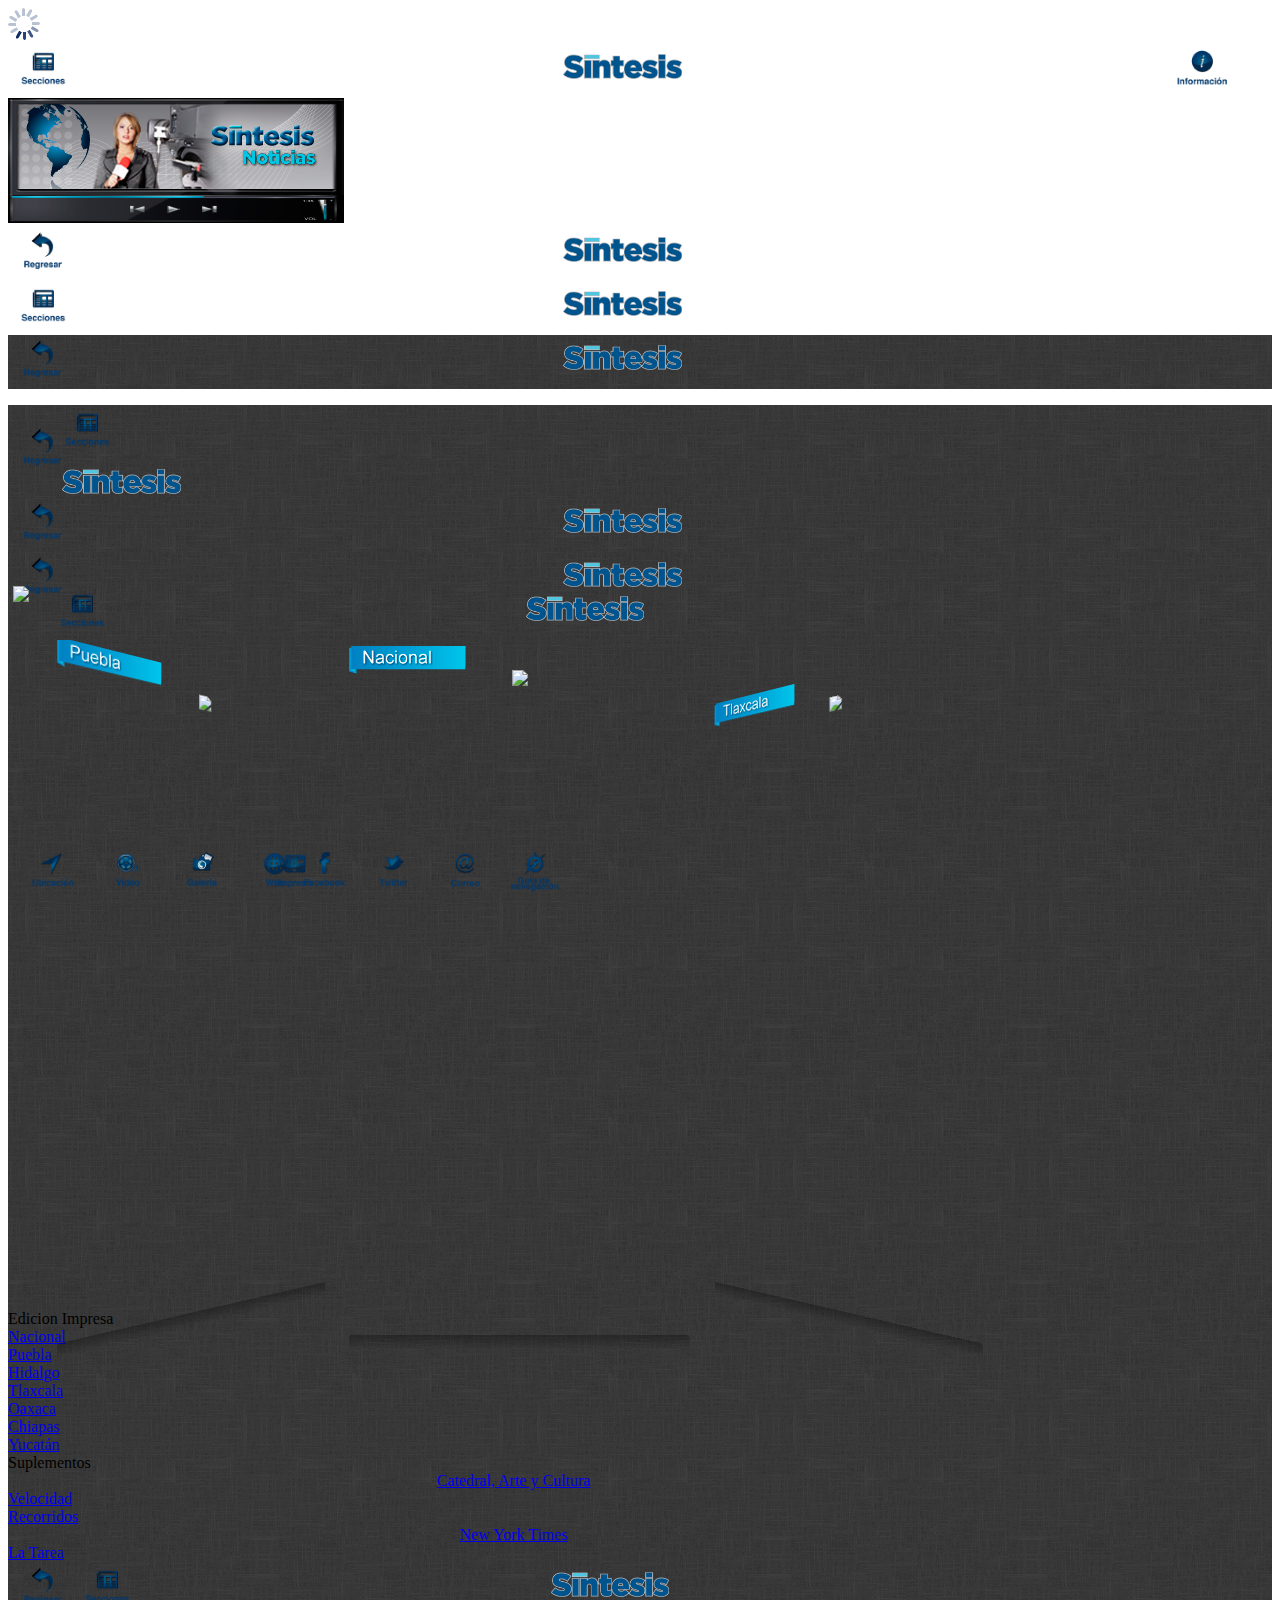
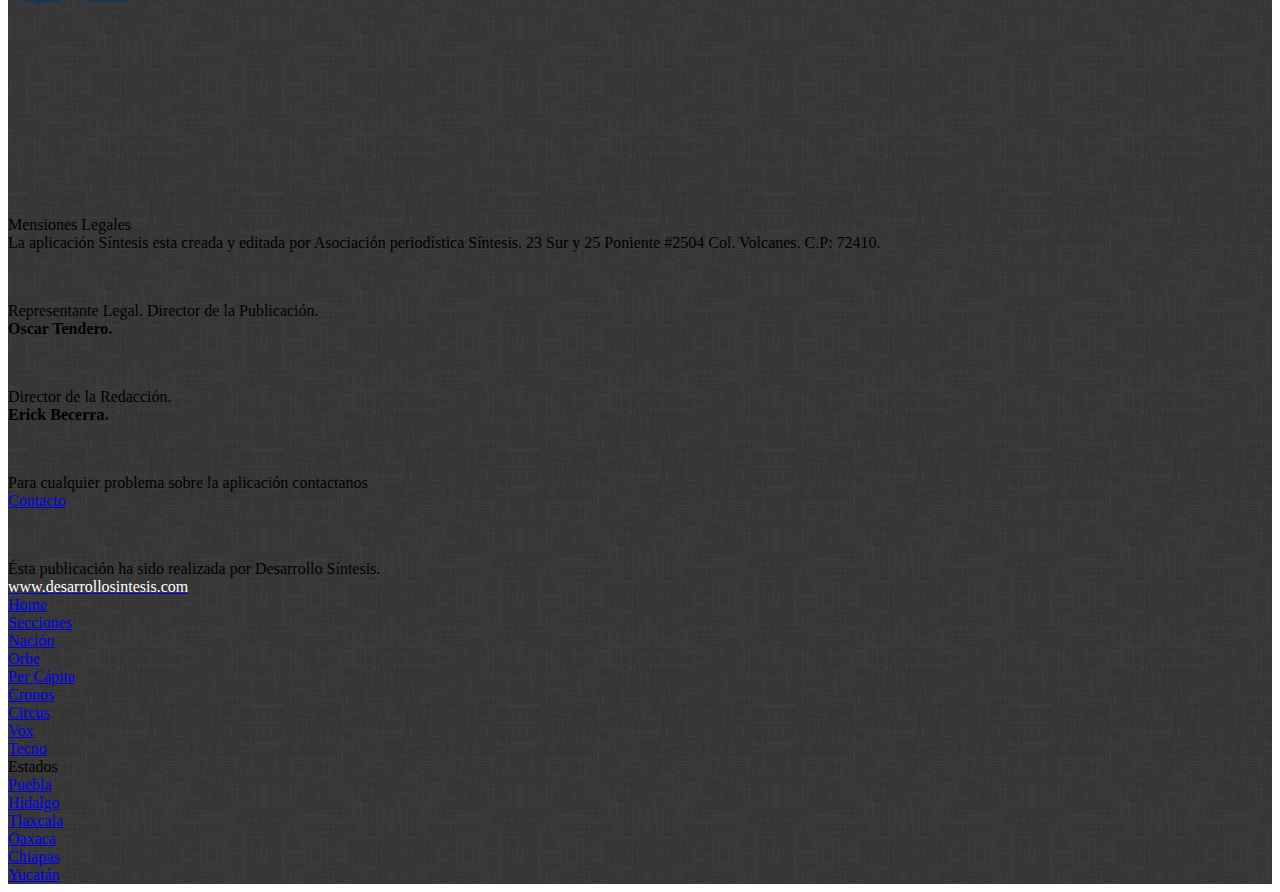
==== commit ad59d725: "index" ====
--- a/index.html
+++ b/index.html
@@ -1092,22 +1092,6 @@
 </div>
 <!--Footer-->
 
-<!--Footer-->
- <div class="HeaderAlternativoFooter" style="position:fixed; bottom:0; vertical-align:top;   ">  
-  
-  <div style="  text-align:center; vertical-align:bottom;position:absolute;  z-index:-1; width:100%; "> <a href="javascript:;" onClick="$('#panelIconos').css('left','0');"> <img src="imagenes/mas@2x.png" width="18" > </a> </div>
-
-  
-  <div style="display:inline-block; padding-left:10px; padding-bottom:0px;vertical-align:center; margin-top:8px; z-index:-1;  "> <a href="#video" onClick="galeria_video('nacionales')">  <img src="imagenes/iconos/azules/video@2x.png" width="50"  > </a> </div>
-  
-  <div style=" display:inline-block;padding-left:10px; padding-bottom:0px;vertical-align:center;margin-top:8px;" > <a href="#galeria"  onClick="CargarNoticiasHome();"> <img src="imagenes/iconos/azules/galeria@2x.png" width="50"  > </a> </div>
-  
-    <div style="float:right;display:inline-block;padding-right:10px;padding-bottom:0px;vertical-align:center;margin-top:8px; "> <a href="javascript:;" onClick="pagDesarrollo();"><img src="imagenes/iconos/azules/web@2x.png"  width="50" > </a> </div>
-
-     <div style=" float:right; display:inline-block; padding-right:10px;padding-bottom:0px;vertical-align:center; margin-top:8px;"> <a href="#impreso" onClick="ImprimirImpresoPortada();"> <img src="imagenes/iconos/azules/impreso@2x.png" width="50"  > </a> </div>
-  
-</div>
-<!--Footer-->
 
 <script>
       jQuery(document).ready(function($) {
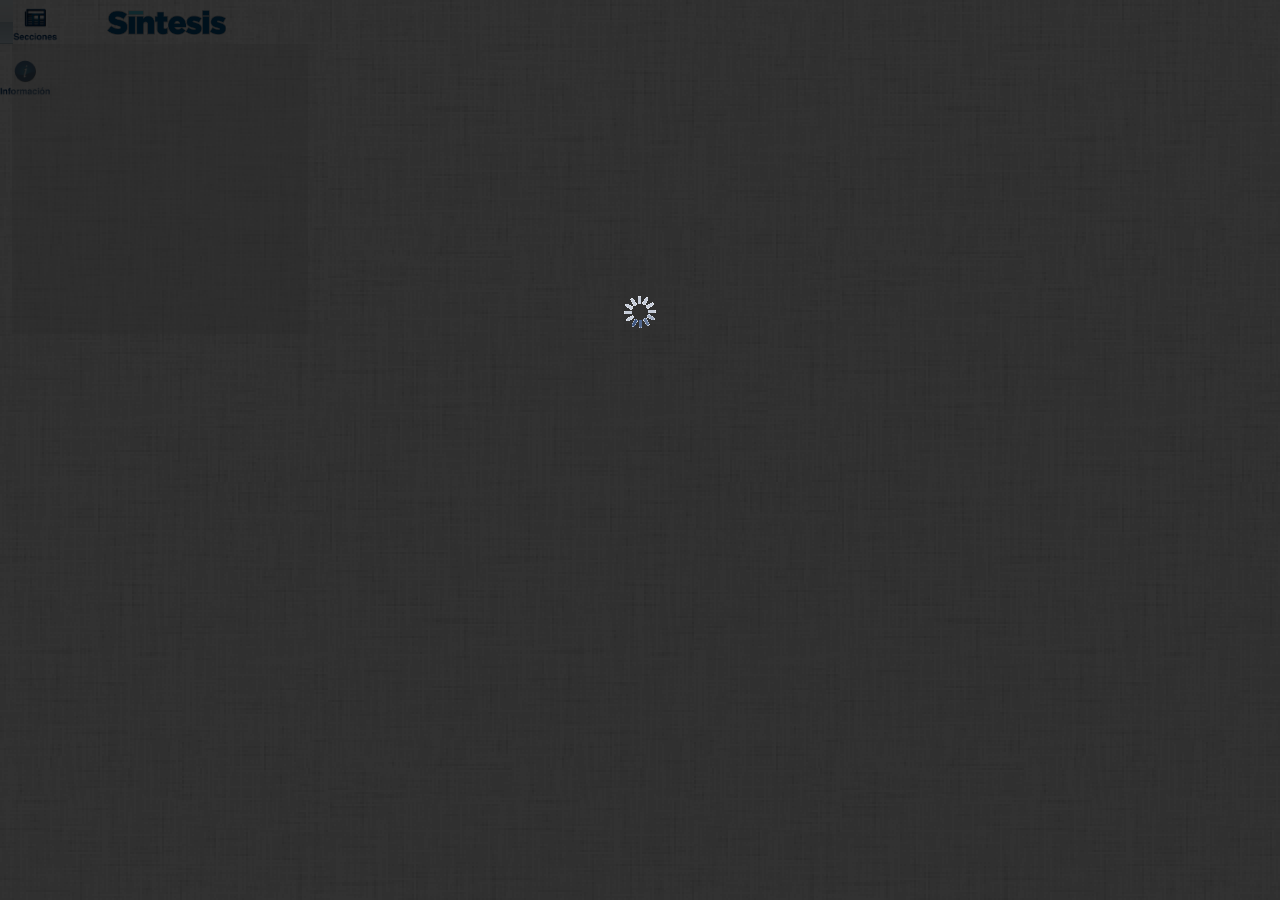
==== commit 008b967e: "index" ====
--- a/index.html
+++ b/index.html
@@ -10,9 +10,9 @@
 <link href="css_ipad/transiciones.css" rel="stylesheet"  media="only screen and (min-device-width : 768px) and (max-device-width : 1024px)" />
 <link href="css_ipad/alerta.css" rel="stylesheet" type="text/css"  media="only screen and (min-device-width : 768px) and (max-device-width : 1024px)" />
 -->
-<link  rel="stylesheet" media="all and (max-device-width:480px)" href="general_ipod.css" />
-<link rel="stylesheet" media="all and (max-device-width:480px)"   href="css_ipod/transiciones.css"/>
-<link rel="stylesheet" type="text/css" media="all and (max-device-width:480px)"  href="css_ipod/alerta.css" />
+<link  rel="stylesheet" media="screen and (min-width:480px)" href="general_ipod.css" />
+<link rel="stylesheet"media="screen and (min-width:480px)"  href="css_ipod/transiciones.css"/>
+<link rel="stylesheet" type="text/css" media="screen and (min-width:480px)"  href="css_ipod/alerta.css" />
 
 
 
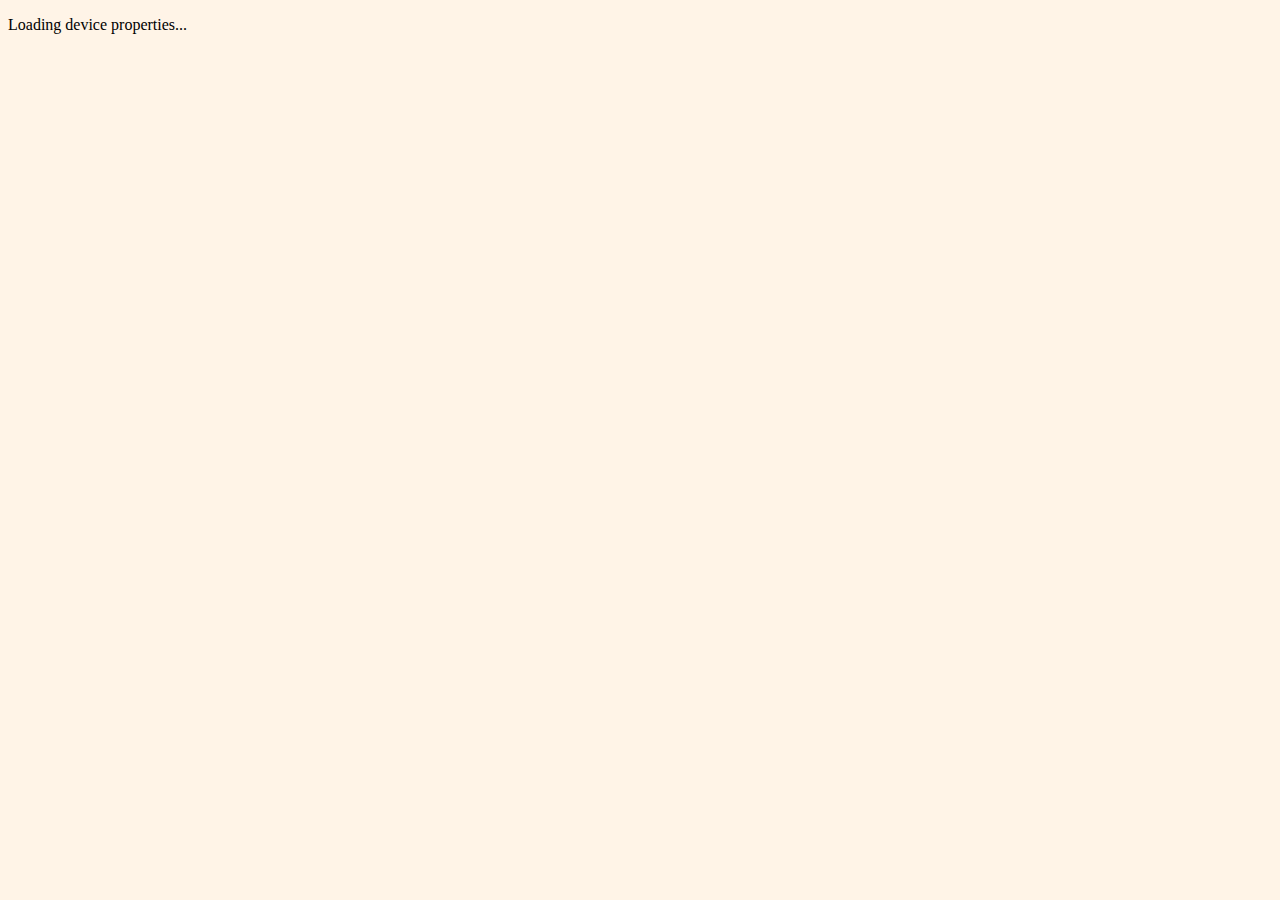
==== commit f537fe82: "index" ====
--- a/index.html
+++ b/index.html
@@ -1,1134 +1,17 @@
-﻿	<!DOCTYPE html>
-<html>
+<!DOCTYPE html>
+<html lang="ja">
 <head>
-<meta charset="UTF-8">
-<title>Síntesis</title>
-<meta content="width=device-width, initial-scale=1.0, minimum-scale=.5, maximum-scale=1.0, user-scalable=yes" name="viewport" />
-<meta http-equiv="Pragma" CONTENT="no-cache"><!-- No Guarda cache -->
-
-<!--<link href="general_ipad.css" rel="stylesheet" media="only screen and (min-device-width : 768px) and (max-device-width : 1024px)" />
-<link href="css_ipad/transiciones.css" rel="stylesheet"  media="only screen and (min-device-width : 768px) and (max-device-width : 1024px)" />
-<link href="css_ipad/alerta.css" rel="stylesheet" type="text/css"  media="only screen and (min-device-width : 768px) and (max-device-width : 1024px)" />
--->
-<link  rel="stylesheet" media="screen and (min-width:480px)" href="general_ipod.css" />
-<link rel="stylesheet"media="screen and (min-width:480px)"  href="css_ipod/transiciones.css"/>
-<link rel="stylesheet" type="text/css" media="screen and (min-width:480px)"  href="css_ipod/alerta.css" />
+    <meta name="viewport" content="width=device-width,initial-scale=1.0, maximum-scale=1.0, user-scalable=no;"/>
+    <meta http-equiv="Content-type" content="text/html; charset=utf-8"/>
+    <script src="phonegap.js" type="text/javascript"></script>
+    <script src="http://code.jquery.com/jquery-1.9.1.min.js"></script>
+    <script type="text/javascript" src="js/root.js"></script>
+	
+</head>
+<body style="background-color: #fff4e7">
+<p id="deviceProperties">Loading device properties...</p>
+</body>
+</html>
 
 
 
-<script src="phonegap.js" type="text/javascript"></script>
-<script src="http://code.jquery.com/jquery-1.9.1.min.js"></script>
-
-<!--Slide-->
-<link href="slide/royalslider.css" rel="stylesheet">
-<script type="text/javascript" async src="slide/ga.js"></script>
-<script src="slide/jquery.royalslider.min.js?v=9.3.5"></script>
-
-<!--Slide-->
-	<link href="js/galeria/photoswipe.css" type="text/css" rel="stylesheet" />
-	<script type="text/javascript" src="js/galeria/lib/klass.min.js"></script>
-	<script type="text/javascript" src="js/galeria/code.photoswipe-3.0.4.min.js"></script>
-
-
-<script type="text/javascript">
-
-	$(document).ready(function(e){
-	
-
-		/*
-		if(checkConnection()== "WiFi connection")
-		{alert("conectado");}
-		else
-		{alert("No conectado");
-		}
-		alert("conexion:"+checkConnection());
-	*/
-			if(navigator.userAgent.match(/iPod/i)) {
-				
-				document.addEventListener("deviceready", function(){
-					//mantenemos el loding por 7 segundo
-					slidePrincipal();
-					slideVertical();
-					CargarNoticiasHomeGal();
-					galeria_video('nacionales');
-					setInterval(function(){document.getElementById("cargando").style.display='none'},14000);
-				
-				});
-
-			}
-			else if(navigator.userAgent.match(/iPad/i)) {
-				
-				document.addEventListener("deviceready", function(){
-					slidePrincipal();
-					slideMiniatura();
-					slideVertical();
-					galeria_video('nacionales');	
-					minuto_minuto();
-					CargarNoticiasHomeGal();
-					setInterval(function(){document.getElementById("cargando").style.display='none'},12000);
-		
-	
-				});	
-			}
-		
-		
-});
-
-
-	function checkConnection() {
-        var networkState = navigator.network.connection.type;
-
-        var states = {};
-        states[Connection.UNKNOWN]  = 'Unknown connection';
-        states[Connection.ETHERNET] = 'Ethernet connection';
-        states[Connection.WIFI]     = 'WiFi connection';
-        states[Connection.CELL_2G]  = 'Cell 2G connection';
-        states[Connection.CELL_3G]  = 'Cell 3G connection';
-        states[Connection.CELL_4G]  = 'Cell 4G connection';
-        states[Connection.NONE]     = 'No network connection';
-
-		var conex=states[networkState];
-		return conex;
-    }
-	
-    </script>
-
-
-    
-
-    <!-- carga de noticias -->
-    <script>
-	
-		
-			
-			function CargarNoticiasHomeGal()
-			{
-				$.ajax({
-						type: "POST",
-						url: "http://166.78.193.53/RecursosApp/ios/php/CargarGaleriaImagenes2.php",
-						data: "",
-						cache: false,
-						success: function(message)
-						{
-						$('.GaleriaImagenesContenedor').html(message);
-						}
-					});
-		
-			} 
-
-			
-	
-	
-			function slidePrincipal()
-			{
-				//$('#cont_slideprincipal').html('<img src="http://166.78.193.53/RecursosApp/ios/imagenes/loading.gif" />');
-				if((navigator.userAgent.match(/iPhone/i)) || (navigator.userAgent.match(/iPod/i))) {
-					 $.ajax({
-							type: "POST",
-							url: "http://166.78.193.53/RecursosApp/minios/php/slideprincipal_ip.php",
-							data: "",
-							cache: false,
-								success: function(message)
-								{	
-							
-									$('#cont_slideprincipal').html(message);	
-								}
-					});
-					
-				}
-				else if(navigator.userAgent.match(/iPad/i)) {
-					 $.ajax({
-					
-							type: "POST",
-							url: "http://166.78.193.53/RecursosApp/ios/php/slideprincipal.php",
-							data: "",
-							cache: false,
-							success: function(message)
-							{
-							//setInterval($('#cont_slideprincipal').html(message),5000);
-							$('#cont_slideprincipal').html(message)
-							}
-					
-					});
-				}
-				
-				
-			}
-			function slideMiniatura()
-			{
-				//$('#cont_slidemini').html('<img src="http://166.78.193.53/RecursosApp/ios/imagenes/loading.gif" />');
-				$.ajax({
-					type: "POST",
-				url: "http://166.78.193.53/RecursosApp/ios/php/slide_miniatura.php",
-				data: "",
-				cache: false,
-				success: function(message)
-				{	
-				//setInterval($('#cont_slidemini').html(message),5000);
-				$('#cont_slidemini').html(message)
-				
-				}
-				});
-			}
-			function slideVertical()
-			{
-				//$('#content_slideVertical').html('<img src="http://166.78.193.53/RecursosApp/ios/imagenes/loading.gif" />');
-				$.ajax({
-					type: "POST",
-				url: "http://166.78.193.53/RecursosApp/ios/php/slide_vertical.php",
-				data: "",
-				cache: false,
-				success: function(message)
-				{	
-				//setInterval($('#content_slideVertical').html(message),5000);
-				$('#content_slideVertical').html(message)
-				}
-				});
-			}
-			
-			function galeriaImagenes ()
-			{
-				$.ajax({
-					type: "POST",
-				url: "http://166.78.193.53/RecursosApp/ios/php/galeria_imagenes.php",
-				data: "",
-				cache: false,
-				success: function(message)
-				{	
-				$('#content_gal').html(message);
-				}
-				});
-			}
-			
-			function galeria_video(plaza)
-			{
-
-				$.ajax({
-					type: "POST",
-				url: "http://166.78.193.53/RecursosApp/ios/php/galeria_video.php",
-				//data: "",
-				data: "plaza="+plaza,
-				cache: false,
-				success: function(message)
-				{	
-				$('.contvideogaleria').html(message);
-				}
-				});
-			}
-			
-			function minuto_minuto()
-			{
-			//$('#minuto_home').html('<img src="http://166.78.193.53/RecursosApp/ios/imagenes/loading.gif" />');
-				$.ajax({
-					type: "POST",
-				url: "http://166.78.193.53/RecursosApp/ios/php/minutoaminuto.php",
-				data: "",
-				cache: false,
-				success: function(message)
-				{	
-				//setInterval($('#minuto_home').html(message),5000);
-					$('#minuto_home').html(message)
-				
-				}
-				});
-			}
-			
-		
-	</script>
-    <!-- fin carga de noticias-->
-
-<script>
-  
-  	function pagSinte(){
-		var ref = window.open('http://www.sintesis.mx', '_blank', 'location=yes');
-		}
-	function pagDesarrollo(){
-		var ref = window.open('http://www.sintesis.mx', '_blank', 'location=yes');
-		}
-	function PagTwitter(){
-		var ref = window.open('https://twitter.com/Sintesisweb', '_blank', 'location=yes');
-		}
-	function PagFace(){
-		var ref = window.open('https://www.facebook.com/SintesisPuebla?fref=ts', '_blank', 'location=yes');
-		}
-		
-		
-	
-	function CargarNoticiasHome()
-	{
-		document.getElementById("cargando").style.display='';
-		
-		
-		slideVertical2();
-		slidePrincipal();
-		slideMiniatura();	
-		minuto_minuto();
-		galeria_video('nacionales');	
-		CargarNoticiasHomeGal();
-		function slideVertical2()
-			{//ContenedorDivMedio
-				
-				$.ajax({
-				type: "POST",
-				url: "http://166.78.193.53/RecursosApp/ios/php/slide_vertical.php",
-				data: "",
-				cache: false,
-				success: function(message)
-				{
-					
-					$('#vertical_home').html(
-					' <div  class="ContenedorSlideVertical" id="content_slideVertical" >'+message+'</div>'
-					
-					)
-				}
-				});
-			}
-		setInterval(function(){document.getElementById("cargando").style.display='none'},7000);
-		
-	} 
-	
-	function CargarNoticiasPlaza(plaza)
-	{
-		document.getElementById("cargando").style.display='';
-		/*limpiamos*/
-		document.getElementById("name_SeccionSeccion").innerHTML="";
-		document.getElementById("content_secc").innerHTML="";
-		document.getElementById("vertical_seccion").innerHTML="";
-		document.getElementById("minuto_plaza").innerHTML="";
-		document.getElementById("vs").innerHTML="";
-		document.getElementById("img_sup").innerHTML="";
-		
-			$.ajax(
-			{
-
-				type: "POST",
-				url: "http://166.78.193.53/RecursosApp/ios/php/CargarNoticiasPlazas.php",
-				data: "plaza="+plaza,
-				cache: false,
-				success: function(message)
-				{
-					datos = JSON.parse(message);
-					for(i=0;i<datos.length;i++)
-					{
-						document.getElementById("name_SeccionSeccion").innerHTML="";
-						$(".SeccionSeccion").html(
-							datos[i].titulo_seccion
-						);
-						$("#name_SeccionSeccion").removeAttr("class");
-					$("#name_SeccionSeccion").addClass('back_nacion');
-					$("#name_SeccionSeccion").addClass('SeccionSeccion');
-					//color
-					//$("#name_SeccionSeccion").css({'background':'#5abfcf'});
-						
-						$(".ContenedorPrincipalSeccion").html(datos[i].slide_principal)
-						
-						$(".DivVertical").html(datos[i].slide_vertical)
-						
-						$("#minuto_plaza").html(datos[i].ultimas_noticias)
-						
-						$(".Video_seccion").html(datos[i].video)
-						
-						setInterval(function(){document.getElementById("cargando").style.display='none'},12000);
-					}
-					
-				
-				
-				}
-			});
-
-	} 
-	function cargar_seccion(seccion)
-	{
-		document.getElementById("cargando").style.display='';
-		/*limpiamos*/
-		document.getElementById("name_SeccionSeccion").innerHTML="";
-		document.getElementById("content_secc").innerHTML="";
-		document.getElementById("vertical_seccion").innerHTML="";
-		document.getElementById("minuto_plaza").innerHTML="";
-		document.getElementById("vs").innerHTML="";
-		document.getElementById("img_sup").innerHTML="";
-		 $.ajax(
-			{
-
-				type: "POST",
-				url: "http://166.78.193.53/RecursosApp/ios/php/cargar_seccion.php",
-				data: "seccion="+seccion,
-				cache: false,
-				success: function(message)
-				{
-					datos = JSON.parse(message);
-					for(i=0;i<datos.length;i++)
-					{
-						
-						document.getElementById("name_SeccionSeccion").innerHTML="";
-						$(".SeccionSeccion").html(
-							datos[i].titulo_seccion
-						);
-						
-						
-						$("#name_SeccionSeccion").removeAttr("class");
-					$("#name_SeccionSeccion").addClass('back_'+datos[i].pseudo);
-					$("#name_SeccionSeccion").addClass('SeccionSeccion');
-						
-						
-						
-						$(".ContenedorPrincipalSeccion").html(datos[i].slide_principal)
-						$(".DivVertical").html(datos[i].slide_vertical)
-						$("#minuto_plaza").html(datos[i].ultimas_noticias)
-						$(".Video_seccion").html(datos[i].video)
-						
-						setInterval(function(){document.getElementById("cargando").style.display='none'},12000);
-						
-					}
-					
-					
-				}
-			});
-
-		 
-	}
-
-
-
-function LeerNota(id)
-	{ CargarNoticiasHome();
-		//$('.ExtrasPlaza').html('<img src="http://166.78.193.53/RecursosApp/ios/imagenes/loading.gif" />');
-			document.getElementById("cargando").style.display='';
-		document.getElementById("div_nt").innerHTML="";
-						document.getElementById("div_ns").innerHTML="";
-						document.getElementById("div_na").innerHTML="";
-						document.getElementById("div_nfc").innerHTML="";
-						document.getElementById("div_nc").innerHTML="";
-						document.getElementById("div_nep").innerHTML="";
-						document.getElementById("img_cont").innerHTML="";
-			$.ajax(
-			{
-
-				type: "POST",
-				url: "http://166.78.193.53/RecursosApp/ios/php/Nota_ios.php",
-				data: "id="+id,
-				cache: false,
-				success: function(message)
-				{
-					datos = JSON.parse(message);
-					for(i=0;i<datos.length;i++)
-					{
-						
-						
-						//modificamos las imagenes
-					
-					//$('#Gallery').html(
-					$('#img_cont').html(
-					datos[i].imagen
-					);
-					
-					
-					document.getElementById("name_section").innerHTML="";
-					$('.NotaSeccion').html(
-					datos[i].seccion
-					);
-					
-					$("#name_section").removeAttr("class");
-					$("#name_section").addClass('back_'+datos[i].seccion_pseudo);
-					$("#name_section").addClass('NotaSeccion');
-					$("#name_section").css({'color':'#fff'});
-					
-					$('.NotaTitulo').html(
-					datos[i].titulo
-					);
-					
-					$('.NotaSumario').html(
-					datos[i].sumario
-					);
-					$('.NotaAutor').html(
-					datos[i].autor
-					);
-					
-					$('.NotaFechaCreacion').html(
-					datos[i].fecha
-					);
-					
-					$('.NotaCompleta').html(
-					datos[i].nota
-					);
-					
-					//setInterval($('.ExtrasPlaza').html(datos[i].nota_extra),5000);
-					$('.ExtrasPlaza').html(datos[i].nota_extra)
-					setInterval(function(){document.getElementById("cargando").style.display='none'},12000);
-					
-					}
-				
-				}
-			});
-	}
-
-
-</script>
-
-
- <script>
- 
-
-  
-  </script>
-
-</head>
-<body>
-<div class="lb-overlay_loading" id="cargando" style="display:''"> <img src="imagenes/loading.gif"> </div>
-<!-- Home -->
-<div id="home" class="content" >
-<div class="HeaderAlternativo">
-  <div style=" display:inline-block; padding-top:0px; width:10%; padding-left:10px;"> <a href="javascript:;" onClick="$('#panelSecciones').css('left','0');"> <img src="imagenes/iconos/azules/seccion@2x.png" width="50" > </a> </div>
-  <div style=" display:inline-block; width:75%; vertical-align: top; padding-top:10px; text-align:center;"> <img src="imagenes/logo.png" height="25"> </div>
-  <div style=" display:inline-block; padding-top:0px; width:10%; text-align:right;"> <a href="#Info"> <img src="imagenes/iconos/azules/informacion@2x.png" width="50" > </a> </div>
-</div>
-<div id="ContenedorSlides2"> 
-<div id="ContenedorSlides"> 
-  <!--Slide Principal-->
-        <div  class="ContenedorSlidePrincipal_php" id="cont_slideprincipal" >
-      
-        </div>
-  <!--Slide Principal--> 
-  
-  <!--Slide Miniaturas-->
-  <div  class="ContenedorSlideMiniaturas">
-    <div  class="SubContenedorSlideMiniaturas" id="cont_slidemini">
-    
-      <!-- se carga de php-->
-    </div>
-  </div>
-  <!--Slide Miniaturas--> 
-  
-  <!--Slide Vertical-->
-  <div class="DivVertical" id="vertical_home">
-    <div  class="ContenedorSlideVertical" id="content_slideVertical" >
-
-    </div>
-  </div>
-  <!--Slide Vertical--> 
-  
-  <!--Contenedor Minuti a Minuto Video y Suplementos-->
-  <div class="ContenedorDivMedio">
-    <div class="ContenedorMinutovideo">
-      <div class="Minuto_A_Minuto" id="minuto_home">
-       <!-- minuto a minuto -->
-      </div>
-      <a href="#video"><div class="Video"> <img src="imagenes/video3.jpg"> </div></a>
-    </div>
-    <div class="Suplementos"> 
-        <div class="DivSuplementos">
-            <div style="float:left;margin-right:-30000px;" id="sup_img_prin">
-            	
-                <div class="ContSuplemento" id="img_sup">
-            		<!--<img src="">-->
-                </div>
-                
-            </div>
-        </div>
-    </div>
-  </div>
-  <!--Contenedor Minuti a Minuto Video y Suplementos--> 
-  
-</div>
-
-<!-- Home --> 
-
-<!--Nota-->
-<div id="nota" class="TransicionTop">
-  <div class="HeaderAlternativo">
-    <div style=" display:inline-block; padding-top:0px; width:10%; padding-left:10px;"> 
-    <a href="javascript:;" onClick="history.back(-1);"> <img src="imagenes/iconos/azules/regresar@2x.png" width="50" > </a>
-    </div>
-    <div style=" display:inline-block; width:75%; vertical-align: top; padding-top:10px; text-align:center;"> <img src="imagenes/logo.png" height="25"> </div>
-  </div>
-  <div class="back_nacion NotaSeccion" id="name_section">
-
-  </div>
-  <div id="contenedor_Nota" >
-  	<div class="NotaContenedor" >
-            
-   		<div id="img_cont">
-        
-        
-        </div>
-  
-  
-        <div class="NotaTitulo" id="div_nt"></div>
-        <div class="NotaSumario" id="div_ns"></div>
-        
-         <div class="NotaAutor" id="div_na"></div>
-         <div class="NotaFechaCreacion" id="div_nfc"></div>
-        
-        <div class="NotaCompleta" id="div_nc"> </div>
-        
-        <div class="ExtrasPlaza" id="div_nep">
-          <!--  PHP-->
-         </div>
-            
-      </div>
-  </div>
-</div>
-<!--Nota--> 
-
-<!--Secciones-->
-<div id="secciones" class="TransicionFadeOut">
-  <div class="HeaderAlternativo">
-    <div style=" display:inline-block; padding-top:0px; width:10%; padding-left:10px;"> <a href="javascript:;" onClick="$('#panelSecciones').css('left','0');"> <img src="imagenes/iconos/azules/seccion@2x.png" width="50" > </a>
-     </div>
-    <div style=" display:inline-block; width:75%; vertical-align: top; padding-top:10px; text-align:center;"> <img src="imagenes/logo.png" height="25"> </div>
-  </div>
-  <div> 
-  
-  <div class="back_nacion SeccionSeccion" id="name_SeccionSeccion" style="color:#FFF;">
-
-  </div>
-    <!--Slide Principal Plaza-->
-    <div class="ContenedorPrincipalSeccion" id="content_secc">
-  
-          
-          
-      </div>
-    </div>
-    <!--Slide Principal Plaza--> 
-    
-    <!--Slide Vertical Seccion-->
-    <div class="DivVertical" id="vertical_seccion">
-    
-    </div>
-    <!--Slide Vertical Seccion--> 
-    
-    <!--Contenedor Minuto a Minuto Video y Suplementos-->
-    <div class="ContenedorDivMedio">
-      <div class="ContenedorMinutovideo">
-        <div class="Minuto_A_Minuto" id="minuto_plaza">
-       
-        </div>
-        <div class="Video_seccion" id="vs"> 
-        
-        </div>
-        
-      </div>
-      <div class="Suplementos"> 
-        <div class="DivSuplementos">
-            <div style="float:left;margin-right:-30000px;" id="sup_img_prin_sec">
-            	<div class="ContSuplemento" id="img_sup">
-            		
-                </div>
-            </div>
-        </div>
-    </div>
-    </div>
-    <!--Contenedor Minuti a Minuto Video y Suplementos--> 
-    
-  </div>
-  
-</div>
-<!--Secciones--> 
-
-<!--Galeria de Fotos-->
-<div id="galeria" class="TransicionFadeOut" style="background-image:url(imagenes/black_linen_v2.png)"  >
- 
-  <div class="HeaderAlternativo">
-    <div style=" display:inline-block; padding-top:0px; width:10%; padding-left:10px;"> <a href="javascript:;" onClick="history.back(-1);"> <img src="imagenes/iconos/azules/regresar@2x.png" width="50" > </a> </div>
-    <div style=" display:inline-block; width:75%; vertical-align: top; padding-top:10px; text-align:center;"> <img src="imagenes/logo.png" height="25"> </div>
-  </div>
-  
-   	<div id="MainContent">
-
-	<ul id="Gallery_gal" class="gallery GaleriaImagenesContenedor">
-	</ul>
-	
-</div>	
-
-</div>
-
-
-
-<!--Galeria de Fotos-->
-
-<!--Ubicacion-->
-<div id="ubicacion" class="TransicionFadeOut" style="background-image:url(imagenes/black_linen_v2.png)"  >
-  <div class="HeaderAlternativo">
-    <div style=" display:inline-block; padding-top:0px; width:30px; padding-left:10px;"> <a href="javascript:;" onClick="history.back(-1);"> <img src="imagenes/iconos/azules/regresar@2x.png" width="50" > </a> </div>
-    
-    <div style=" display:inline-block; padding-top:0px; width:50px; padding-left:10px;"> <a href="javascript:;" onClick="$('#panelSecciones').css('left','0');"> <img src="imagenes/iconos/azules/seccion@2x.png" width="50" > </a>
-    
-    <div style=" display:inline-block; width:75%; vertical-align: top; padding-top:10px; text-align:center;"> <img src="imagenes/logo.png" height="25"> </div>
-    
-  </div>
-  <div style="height:100%; overflow:hidden;">
-    <div class="contUbicacion">
-    <div id="map_canvas" style="width:100%; height:100%"></div>
-     
-    </div>
- 
-  </div>
-</div>
-<!-- Ubicacion-->
-
-<!--Video-->
-<div id="video" class="TransicionFadeOut" style="background-image:url(imagenes/black_linen_v2.png)"  >
-  <div class="HeaderAlternativo">
-    <div style=" display:inline-block; padding-top:0px; width:10%; padding-left:10px;"> <a href="javascript:;" onClick="history.back(-1);galeria_video('nacionales');"> <img src="imagenes/iconos/azules/regresar@2x.png" width="50" > </a> </div>
-    <div style=" display:inline-block; width:75%; vertical-align: top; padding-top:10px; text-align:center;"> <img src="imagenes/logo.png" height="25"> </div>
-    
-  </div>
-  <div style="height:93.5%; overflow:hidden;">
-    <div class="contvideogaleria">
-    
-     <!-- se carga cotenido de php -->
-    </div>
-    <script type="text/javascript">
-function cambiarvideo(url,titulo){
-  document.getElementById('videogaleria').innerHTML = '<div class="VideoTituloPrincipal"><strong>'+titulo+'</strong></div><object width="100%" height="49%"><param name="movie" value="'+url+'?fs=1&amp;hl=es_ES&amp;rel=0&amp;autoplay=1&modestbranding=1"/><param value="true" name="allowFullScreen"/><param value="always" name="allowscriptaccess"/><param value="transparent" name="wmode"/><embed width="100%" height="49%" wmode="transparent"  allowfullscreen="true" allowscriptaccess="always" type="application/x-shockwave-flash" src="'+url+'?fs=1&amp;hl=es_ES&amp;rel=0&amp;autoplay=1&showinfo=0&modestbranding=1"/></object>';
-return false;
-}
-</script> 
-  </div>
-</div>
-
-
-<!--Video-->
-
-
-<!--gia Nav-->
-<div id="guia" class="TransicionFadeOut" style="background-image:url(imagenes/black_linen_v2.png)"  >
-  <div class="HeaderAlternativo">
-    <div style=" display:inline-block; padding-top:0px; width:10%; padding-left:10px;"> <a href="javascript:;" onClick="history.back(-1);"> <img src="imagenes/iconos/azules/regresar@2x.png" width="50" > </a> </div>
-    <div style=" display:inline-block; width:75%; vertical-align: top; padding-top:10px; text-align:center;"> <img src="imagenes/logo.png" height="25"> </div>
-    
-  </div>
-  <div style="height:100%; width:100%;">
-    <div class="contNav" style="width:100%; height:100%; background:url(http://166.78.193.53/RecursosApp/ios/imagenes/guia.png) no-repeat; background-size:770px; background-position:center center; margin-top:-20px;">
-    </div>
- 
-  </div>
-</div>
-<!-- guia nav--> 
-
-<!--IMPRESO -->
-<!--Impreso-->
-<script>
-
-/*function ImprimirImpresoPortada()
-	{
-			$.ajax(
-			{
-
-				type: "POST",
-				url: "http://166.78.193.53/APPSintesis/php/ImprimirImpresoPortadas.php",
-				data: "",
-				cache: false,
-				success: function(message)
-				{
-					message=message.split("&");
-					
-	$("#ImgPortadaPuebla").css("background-image", "url(http://166.78.193.53/APPSintesis/ImpresoPortadas/Puebla/Thumbs/"+message[1]+".jpg)");
-	
-	$("#ImgPortadaTlaxcala").css("background-image", "url(http://166.78.193.53/APPSintesis/ImpresoPortadas/Tlaxcala/Thumbs/"+message[2]+".jpg)");
-	
-	$("#ImgPortadaChiapas").css("background-image", "url(http://166.78.193.53/APPSintesis/ImpresoPortadas/Chiapas/Thumbs/"+message[5]+".jpg)");
-	
-	$("#ImgPortadaHidalgo").css("background-image", "url(http://166.78.193.53/APPSintesis/ImpresoPortadas/Hidalgo/Thumbs/"+message[3]+".jpg)");
-	
-	$("#ImgPortadaOaxaca").css("background-image", "url(http://166.78.193.53/APPSintesis/ImpresoPortadas/Oaxaca/Thumbs/"+message[4]+".jpg)");
-	
-	$("#ImgPortadaYucatan").css("background-image", "url(http://166.78.193.53/APPSintesis/ImpresoPortadas/Yucatan/Thumbs/"+message[6]+".jpg)");
-	
-	$("#ImgPortadaNacional").css("background-image", "url(http://166.78.193.53/APPSintesis/ImpresoPortadas/Nacional/Thumbs/"+message[7]+".jpg)");
-				
-				
-				
-				
-				}
-				
-			});
-
-	}*/
-	
-</script>
-<link rel="stylesheet" href="js/SlideImpreso/style.css">
-
-<script src="js/SlideImpreso/idangerous.swiper.js"></script>
-<script src="js/SlideImpreso/idangerous.swiper.3dflow.js"></script>
-
-<div id="impreso"  class="TransicionFadeOut" >
-  <div class="HeaderAlternativo">
-    
-    <div style=" display:inline-block; padding-top:0px; width:30px; vertical-align:top;padding-left:5px;"> <a href="#home" onClick="CargarNoticiasHome();"> <img src="http://166.78.193.53/APPSintesis/imagenes/home@2x.png" width="50" > </a>
-     </div>
-     
-     <div style=" display:inline-block; padding-top:0px; width:50px;padding-left:10px; "> <a href="javascript:;" onClick="$('#panelSeccionesImpreso').css('left','0');"> <img src="imagenes/iconos/azules/seccion@2x.png" width="50" > </a>
-     </div>
-     
-    <div style=" display:inline-block; width:75%; vertical-align: top; padding-top:10px; text-align:center;"> <img src="imagenes/logo.png" height="25"> </div>
-    
-  </div>
-
-	<div id="ContenedorImpresoPortadas">
-        <div class="main">
-          <div class="swiper-container appstore td1">
-          
-            <div class="swiper-wrapper">
-            
-            
-              <div  class="swiper-slide" id="ImgPortadaPuebla" style="background-image:url(images/loading.gif); text-align:center">
-              <div class="EtiquetaImpreso">
-              <img src="imagenes/EtiquetasPlazas/puebla.png"></div>
-              <a href="#impreso-portadas" onClick="ImprimirImpresoTodas('Puebla');">
-              <img src="http://166.78.193.53/APPSintesis/ImpresoPortadas/Puebla/Thumbs/portada.jpg">
-              </a>
-              <div class="reflection"></div>
-              <div class="swiper-slide-shadow-left" ></div>
-              <div class="swiper-slide-shadow-right"></div>
-              </div>
-              
-              
-              <div class="swiper-slide" id="ImgPortadaNacional" style="background-image:url(images/loading.gif); text-align:center;">
-              <div class="EtiquetaImpreso">
-              <img src="imagenes/EtiquetasPlazas/nacional.png"></div>
-              <a href="#impreso-portadas" onClick="ImprimirImpresoTodas('Nacional');">
-              	<img src="http://166.78.193.53/APPSintesis/ImpresoPortadas/Nacional/Thumbs/portada.jpg">
-              </a>
-              <div class="reflection"></div>
-              <div class="swiper-slide-shadow-left" ></div>
-              <div class="swiper-slide-shadow-right"></div>
-              </div>
-              
-              
-              
-              <div class="swiper-slide" id="ImgPortadaTlaxcala" style="background-image:url(images/loading.gif); text-align:center;">
-              <div class="EtiquetaImpreso">
-              <img src="imagenes/EtiquetasPlazas/tlaxcala.png"></div>
-              <a href="#impreso-portadas" onClick="ImprimirImpresoTodas('Tlaxcala');">
-              	<img src="http://166.78.193.53/APPSintesis/ImpresoPortadas/Tlaxcala/Thumbs/portada.jpg">
-              </a>
-              <div class="reflection"></div>
-              <div class="swiper-slide-shadow-left" ></div>
-              <div class="swiper-slide-shadow-right"></div>
-              </div>
-              
-              <div class="swiper-slide ImpresoSuplemento" id="ImgPortadaOaxaca" style="background-image:url(images/loading.gif); text-align:center;">
-              <div class="EtiquetaImpreso">
-              <img src="imagenes/EtiquetasPlazas/oaxaca.png"></div>
-              <a href="#impreso-portadas" onClick="ImprimirImpresoTodas('Oaxaca');">
-              	<img src="http://166.78.193.53/APPSintesis/ImpresoPortadas/Oaxaca/Thumbs/portada.jpg">
-              </a>
-              <div class="reflection"></div>
-              <div class="swiper-slide-shadow-left" ></div>
-              <div class="swiper-slide-shadow-right"></div>
-              </div>
-              
-              <div class="swiper-slide" id="ImgPortadaHidalgo" style="background-image:url(images/loading.gif); text-align:center;">
-              <div class="EtiquetaImpreso">
-              <img src="imagenes/EtiquetasPlazas/hidalgo.png"></div>
-              <a href="#impreso-portadas" onClick="ImprimirImpresoTodas('Hidalgo');">
-              	<img src="http://166.78.193.53/APPSintesis/ImpresoPortadas/Hidalgo/Thumbs/portada.jpg">
-              </a>
-              <div class="reflection"></div>
-              <div class="swiper-slide-shadow-left" ></div>
-              <div class="swiper-slide-shadow-right"></div>
-              </div>
-              
-              
-              <div class="swiper-slide ImpresoSuplemento" id="ImgPortadaChiapas" style="background-image:url(images/loading.gif); text-align:center;">
-              <div class="EtiquetaImpreso">
-              <img src="imagenes/EtiquetasPlazas/chiapas.png"></div>
-              <a href="#impreso-portadas" onClick="ImprimirImpresoTodas('Chiapas');">
-              	<img src="http://166.78.193.53/APPSintesis/ImpresoPortadas/Chiapas/Thumbs/portada.jpg">
-              </a>
-              <div class="reflection"></div>
-              <div class="swiper-slide-shadow-left" ></div>
-              <div class="swiper-slide-shadow-right"></div>
-              </div>
-              
-              <div class="swiper-slide ImpresoSuplemento" id="ImgPortadaYucatan" style="background-image:url(images/loading.gif); text-align:center;" >
-              <div class="EtiquetaImpreso">
-              <img src="imagenes/EtiquetasPlazas/yucatan.png"></div>
-              <a href="#impreso-portadas" onClick="ImprimirImpresoTodas('Yucatan');">
-              <img src="http://166.78.193.53/APPSintesis/ImpresoPortadas/Yucatan/Thumbs/portada.jpg">
-              </a>
-              <div class="reflection"></div>
-              <div class="swiper-slide-shadow-left" ></div>
-              <div class="swiper-slide-shadow-right"></div>
-              </div>
-              
-            </div>
-          </div>
-        </div>
-	</div>
-</div>
-<!--Impreso--> 
-
-
-<!--Panel de Secciones de Impreso-->
-
-<div id="panelSeccionesImpreso"  class="panelSeccion" style=" min-width:20%;"> 
-  <div class="paneSeccionEdicion"> Edicion Impresa </div>
-  
-  <a href="#impreso-portadas" onClick="ImprimirImpresoTodas('Nacional');$('#panelSeccionesImpreso').css('left','-250%');">
-  <div class="panelSeccionTitulo"> Nacional </div>
-  </a>
-   <div class="panelSeccionSpacer"> </div>
-  <a href="#impreso-portadas" onClick="$('#panelSeccionesImpreso').css('left','-250%');ImprimirImpresoTodas('Puebla');">
-  <div class="panelSeccionTitulo"> Puebla </div>
-  </a>
-  <div class="panelSeccionSpacer"> </div>
-  <a href="#impreso-portadas" onClick="$('#panelSeccionesImpreso').css('left','-250%');ImprimirImpresoTodas('Hidalgo');">
-  <div class="panelSeccionTitulo"> Hidalgo </div>
-  </a>
-  <div class="panelSeccionSpacer"> </div>
-  <a href="#impreso-portadas" onClick="$('#panelSeccionesImpreso').css('left','-250%');ImprimirImpresoTodas('Tlaxcala');">
-  <div class="panelSeccionTitulo"> Tlaxcala </div>
-  </a>
-  <div class="panelSeccionSpacer"> </div>
-  <a href="#impreso-portadas" onClick="$('#panelSeccionesImpreso').css('left','-250%');ImprimirImpresoTodas('Oaxaca');">
-  <div class="panelSeccionTitulo"> Oaxaca </div>
-  </a>
-  <div class="panelSeccionSpacer"> </div>
-  <a href="#impreso-portadas" onClick="$('#panelSeccionesImpreso').css('left','-250%');ImprimirImpresoTodas('Chiapas');">
-  <div class="panelSeccionTitulo"> Chiapas </div>
-  </a>
-  <div class="panelSeccionSpacer"> </div>
-  <a href="#impreso-portadas" onClick="$('#panelSeccionesImpreso').css('left','-250%');ImprimirImpresoTodas('Yucatan');">
-  <div class="panelSeccionTitulo"> Yucatán </div>
-  </a>
-  <div class="panelSeccionSpacer"> </div>
-  <div class="paneSeccionEdicion"> Suplementos</div>
-  <a href="#impreso-portadas" onClick="$('#panelSeccionesImpreso').css('left','-250%');ImprimirImpresoTodas('arte_cultura');">
-  <div class="panelSeccionTitulo" style=" width:80%; text-align:center;"> Catedral, Arte y Cultura </div>
-  </a>
-  <div class="panelSeccionSpacer"> </div>
-  <a href="#impreso-portadas" onClick="$('#panelSeccionesImpreso').css('left','-250%');ImprimirImpresoTodas('velocidad');">
-  <div class="panelSeccionTitulo"> Velocidad </div>
-  </a>
-  <div class="panelSeccionSpacer"> </div>
-  <a href="#impreso-portadas" onClick="$('#panelSeccionesImpreso').css('left','-250%');ImprimirImpresoTodas('recorridos');">
-  <div class="panelSeccionTitulo"> Recorridos </div>
-  </a>
-  <div class="panelSeccionSpacer"> </div>
-  <a href="#impreso-portadas" onClick="$('#panelSeccionesImpreso').css('left','-250%');ImprimirImpresoTodas('NYT');">
-  <div class="panelSeccionTitulo" style=" width:80%; text-align:center;"> New York Times </div>
-  </a>
-  <div class="panelSeccionSpacer"> </div>
-  <a href="#impreso-portadas" onClick="$('#panelSeccionesImpreso').css('left','-250%');ImprimirImpresoTodas('LaTarea');">
-  <div class="panelSeccionTitulo"> La Tarea </div>
-  </a>
-  <div class="panelSeccionSpacer"> </div>
-  <a class="closeSeccion" href="javascript:;" onClick="$('#panelSeccionesImpreso').css('left','-250%');"></a> </div>
-
-<!--Panel de Secciones de Impreso-->
-
-
-
-<!--Impreso Portadas-->
-<script>
-	function CambiarPortada(plaza,archivo){
-		$('#ImagenPortadaImp').html('<img src="http://166.78.193.53/APPSintesis/ImpresoPortadas/'+plaza+'/'+archivo+'.jpg" width="100%">');
-		}
-	
-</script>
-<script>
-function ImprimirImpresoTodas(plaza)
-	{
-			$.ajax(
-			{
-
-				type: "POST",
-				url: "http://166.78.193.53/APPSintesis/php/ImprimirImpresoTodas.php",
-				data: "plaza="+plaza,
-				cache: false,
-				success: function(message)
-				{
-					$('#ContenedorImagenImpreso').html(message);
-				}
-				
-			});
-
-	}
-	
-</script>
-
-
-<div id="impreso-portadas"  class="TransicionFadeOut" >
-      <div class="HeaderAlternativo">
-      
-        <div style=" display:inline-block; padding-top:0px; width:50px; padding-left:10px;"> <a href="javascript:;" onClick="history.back(-1);"> <img src="imagenes/iconos/azules/regresar@2x.png" width="50" > </a> </div>
-        
-     <div style=" display:inline-block; padding-top:0px; width:50px;padding-left:10px; "> <a href="javascript:;" onClick="$('#panelSeccionesImpreso').css('left','0');"> <img src="imagenes/iconos/azules/seccion@2x.png" width="50" > </a>
-     </div>
-     
-     
-        <div style=" display:inline-block; width:75%; vertical-align: top; padding-top:10px; text-align:center;"> <img src="imagenes/logo.png" height="25"> </div>
-        
-      </div>
-
- 
-  	<div id="ContenedorImagenImpreso" class="ContenedorImagenImpreso" >
-    	
-    </div>
-    
-</div>
-<!--Impreso Portadas--> 
-
-
-
-<!-- FIN IMPRESO-->
-
-
-
-
-<!--Dialogo de Info--> 
-
-<a href="#home" class="overlayInfo" id="Info"></a>
-<div class="popupInfo" >
-  <div class="HeadDialogoInfo"> Mensiones Legales </div>
-  <div class="ContenidoDialogoInfo"> La aplicación Síntesis esta creada y editada por Asociación periodística Síntesis. 23 Sur y 25 Poniente #2504 Col. Volcanes. C.P: 72410.
-    <p>&nbsp;</p>
-    Representante Legal. Director de la Publicación.<br>
-    <strong>Oscar Tendero.</strong>
-    <p>&nbsp;</p>
-    Director de la Redacción.<br>
-    <strong>Erick Becerra.</strong>
-    <p>&nbsp;</p>
-    Para cualquier problema sobre la aplicación contactanos <a class="" href="mailto:admin-web@sintesisdigital.com.mx" style="width:150px; margin:auto; margin-top:100px;">
-    <div class="BotonDialogoInfo"> Contacto </div>
-    </a>
-    <p>&nbsp;</p>
-    Ésta publicación ha sido realizada por Desarrollo Síntesis.<br>
-    <a href="javascript:;" onClick="pagDesarrollo();" data-theme="z" >
-    <div style="color:#FFF;"> www.desarrollosintesis.com </div>
-    </a> <a class="close" href="#home"></a> </div>
-</div>
-<!--Dialogo de Info--> 
-
-<!--Panel de Secciones-->
-
-<div id="panelSecciones"  class="panelSeccion"> 
-  <a href="#home" onClick="$('#panelSecciones').css('left','-250%'),CargarNoticiasHome();">
-  <div class="panelSeccionTitulo" style="background-image:url(http://166.78.193.53/RecursosApp/ios/imagenes/iconos/azules/home@2x.png);"> Home </div>
-  
-  <div class="paneSeccionEdicion"> Secciones </div>
-  </a>
-  <a href="#secciones" onClick="$('#panelSecciones').css('left','-250%'), CargarNoticiasPlaza('nacionales');">
-  <div class="panelSeccionTitulo" style="background-image:url(http://166.78.193.53/RecursosApp/ios/imagenes/iconos/azules/nacion@2x.png);"> Nación </div>
-  </a>
-  <div class="panelSeccionSpacer"> </div>
-  <a href="#secciones" onClick="$('#panelSecciones').css('left','-250%'), cargar_seccion('orbe');">
-  <div class="panelSeccionTitulo" style="background-image:url(http://166.78.193.53/RecursosApp/ios/imagenes/iconos/azules/orbe@2x.png);"> Orbe </div>
-  </a>
-  <div class="panelSeccionSpacer"> </div>
-  <a href="#secciones" onClick="$('#panelSecciones').css('left','-250%'), cargar_seccion('percapita');">
-  <div class="panelSeccionTitulo" style="background-image:url(http://166.78.193.53/RecursosApp/ios/imagenes/iconos/azules/percapita@2x.png);"> Per Cápita </div>
-  </a>
-  <div class="panelSeccionSpacer"> </div>
-  <a href="#secciones" onClick="$('#panelSecciones').css('left','-250%'), cargar_seccion('cronos');">
-  <div class="panelSeccionTitulo" style="background-image:url(http://166.78.193.53/RecursosApp/ios/imagenes/iconos/azules/cronos@2x.png);"> Cronos </div>
-  </a>
-  <div class="panelSeccionSpacer"> </div>
-  <a href="#secciones" onClick="$('#panelSecciones').css('left','-250%'), cargar_seccion('circus');">
-  <div class="panelSeccionTitulo" style="background-image:url(http://166.78.193.53/RecursosApp/ios/imagenes/iconos/azules/circus@2x.png);"> Circus </div>
-  </a>
-  <div class="panelSeccionSpacer"> </div>
-  <a href="#secciones" onClick="$('#panelSecciones').css('left','-250%'), cargar_seccion('vox');">
-  <div class="panelSeccionTitulo" style="background-image:url(http://166.78.193.53/RecursosApp/ios/imagenes/iconos/azules/vox@2x.png);"> Vox </div>
-  </a>
-  <div class="panelSeccionSpacer"> </div>
-  <a href="#secciones" onClick="$('#panelSecciones').css('left','-250%'), cargar_seccion('tecno');">
-  <div class="panelSeccionTitulo" style="background-image:url(http://166.78.193.53/RecursosApp/ios/imagenes/iconos/azules/tecno@2x.png);"> Tecno </div>
-  </a>
-  <div class="panelSeccionSpacer"> </div>
-  <div class="paneSeccionEdicion"> Estados </div>
-  <a href="#secciones" onClick="$('#panelSecciones').css('left','-250%'), CargarNoticiasPlaza('puebla');">
-  <div class="panelSeccionTitulo"> Puebla </div>
-  </a>
-  <div class="panelSeccionSpacer"> </div>
-  <a href="#secciones" onClick="$('#panelSecciones').css('left','-250%'), CargarNoticiasPlaza('hidalgo');">
-  <div class="panelSeccionTitulo"> Hidalgo </div>
-  </a>
-  <div class="panelSeccionSpacer"> </div>
-  <a href="#secciones" onClick="$('#panelSecciones').css('left','-250%'), CargarNoticiasPlaza('tlaxcala');">
-  <div class="panelSeccionTitulo"> Tlaxcala </div>
-  </a>
-  <div class="panelSeccionSpacer"> </div>
-  <a href="#secciones" onClick="$('#panelSecciones').css('left','-250%'), CargarNoticiasPlaza('oaxaca');">
-  <div class="panelSeccionTitulo"> Oaxaca </div>
-  </a>
-  <div class="panelSeccionSpacer"> </div>
-  <a href="#secciones" onClick="$('#panelSecciones').css('left','-250%'), CargarNoticiasPlaza('chiapas');">
-  <div class="panelSeccionTitulo"> Chiapas </div>
-  </a>
-  <div class="panelSeccionSpacer"> </div>
-  <a href="#secciones" onClick="$('#panelSecciones').css('left','-250%'), CargarNoticiasPlaza('yucatan');">
-  <div class="panelSeccionTitulo"> Yucatán </div>
-  </a>
-  <div class="panelSeccionSpacer"> </div>
-  <a class="closeSeccion" href="javascript:;" onClick="$('#panelSecciones').css('left','-250%');"></a> </div>
-<!--Panel de Secciones--> 
-
-
-<!--Footer-->
-<div class="HeaderAlternativo" style="position:fixed; bottom:0; vertical-align:top">
-  
-<div style=" display:inline-block; text-align:center; position:absolute; z-index:-1; width:100%;"> <a href="#impreso" onClick="ImprimirImpresoPortada();"> <img src="imagenes/iconos/azules/impreso@2x.png" width="50" > </a> </div>
-  
-  <div style="display:inline-block; padding-left:20px; "> <a href="#ubicacion"> <img src="imagenes/iconos/azules/ubicacion@2x.png" width="50" > </a> </div>
-  
-   <div style="display:inline-block; padding-left:20px; "> <a href="#video" onClick="galeria_video('nacionales')"> <img src="imagenes/iconos/azules/video@2x.png" width="50" > </a> </div>
-  
-  <div style=" display:inline-block;padding-left:20px;"> <a href="#galeria" onClick="CargarNoticiasHome()"> <img src="imagenes/iconos/azules/galeria@2x.png" width="50" > </a> </div>
-  
-  <div style=" display:inline-block;padding-left:20px;"> <a href="javascript:;" onClick="pagDesarrollo();"><img src="imagenes/iconos/azules/web@2x.png" width="50" > </a> </div>
-  
-   <div style=" float:right; display:inline-block; padding-right:20px;"> <a href="#guia"> <img src="imagenes/iconos/azules/guia@2x.png" width="50" > </a> </div>
-   
-  <div style="float:right;display:inline-block;padding-right:20px; "> <a href="mailto:admin-web@sintesisdigital.com.mx"> <img src="imagenes/iconos/azules/correo@2x.png" width="50" > </a> </div>
-  
-  <div style=" float:right; display:inline-block; padding-right:20px;"> <a href="javascript:;" onClick="PagTwitter();"> <img src="imagenes/iconos/azules/twitter@2x.png" width="50" > </a> </div>
-  
-  <div style=" float:right; display:inline-block; padding-right:20px;"> <a href="javascript:;" onClick="PagFace();"> <img src="imagenes/iconos/azules/facebook@2x.png" width="50" > </a> </div>
-  
-  
-</div>
-<!--Footer-->
-
-
-<script>
-      jQuery(document).ready(function($) {
-
-  $(".SlidePrincipal").royalSlider({
-    autoHeight: false,
-    arrowsNav: false,
-    fadeinLoadedSlide: false,
-    controlNavigationSpacing: 0,
-    controlNavigation: "tabs",
-    imageScaleMode: "none",
-    imageAlignCenter:false,
-    loop: false,
-    loopRewind: true,
-    numImagesToPreload: 6,
-    keyboardNavEnabled: false,
-    usePreloader: true
-  });
- 
-  
-  
-  });
-  
-  /* 3D Flow demos */
-$(function(){
-
-
-td1 = jQuery('.td1').swiper({
-slidesPerSlide:3,
-loop:true,
-//Enable 3D Flow
-tdFlow: {}
-})
-
-})
-
-    </script> 
-</div>
-</body>
-</html>
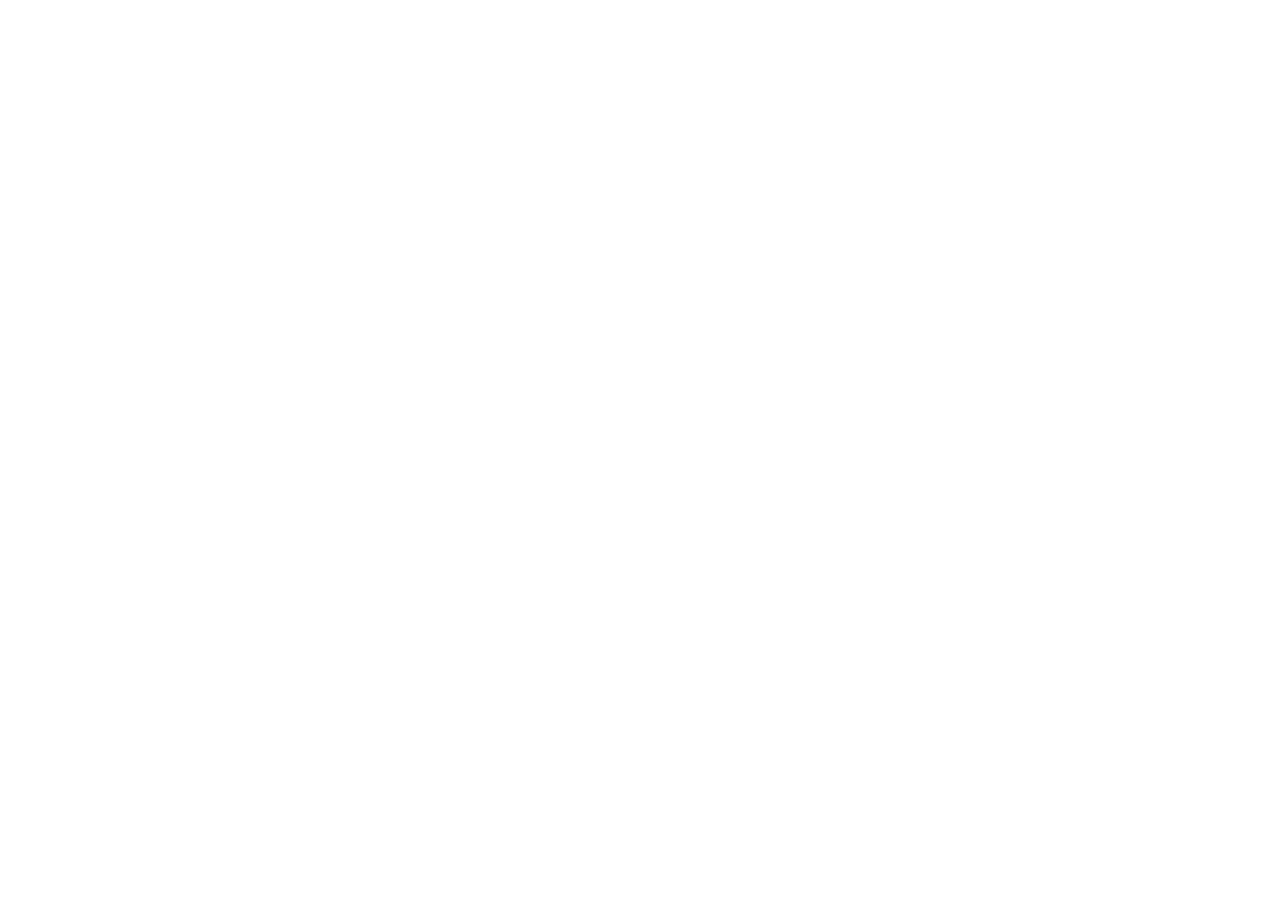
==== commit a425eb4d: "index" ====
--- a/index.html
+++ b/index.html
@@ -5,13 +5,17 @@
     <meta http-equiv="Content-type" content="text/html; charset=utf-8"/>
     <script src="phonegap.js" type="text/javascript"></script>
     <script src="http://code.jquery.com/jquery-1.9.1.min.js"></script>
-    <script type="text/javascript" src="js/root.js"></script>
+    <script type="text/javascript" src="root.js"></script>
 	
 </head>
+
+<!--
 <body style="background-color: #fff4e7">
 <p id="deviceProperties">Loading device properties...</p>
+
+<div class="lb-overlay_loading" id="cargando" style="display:''"> <img src="imagenes/loading.gif"> </div>
 </body>
 </html>
+-->
 
 
-
